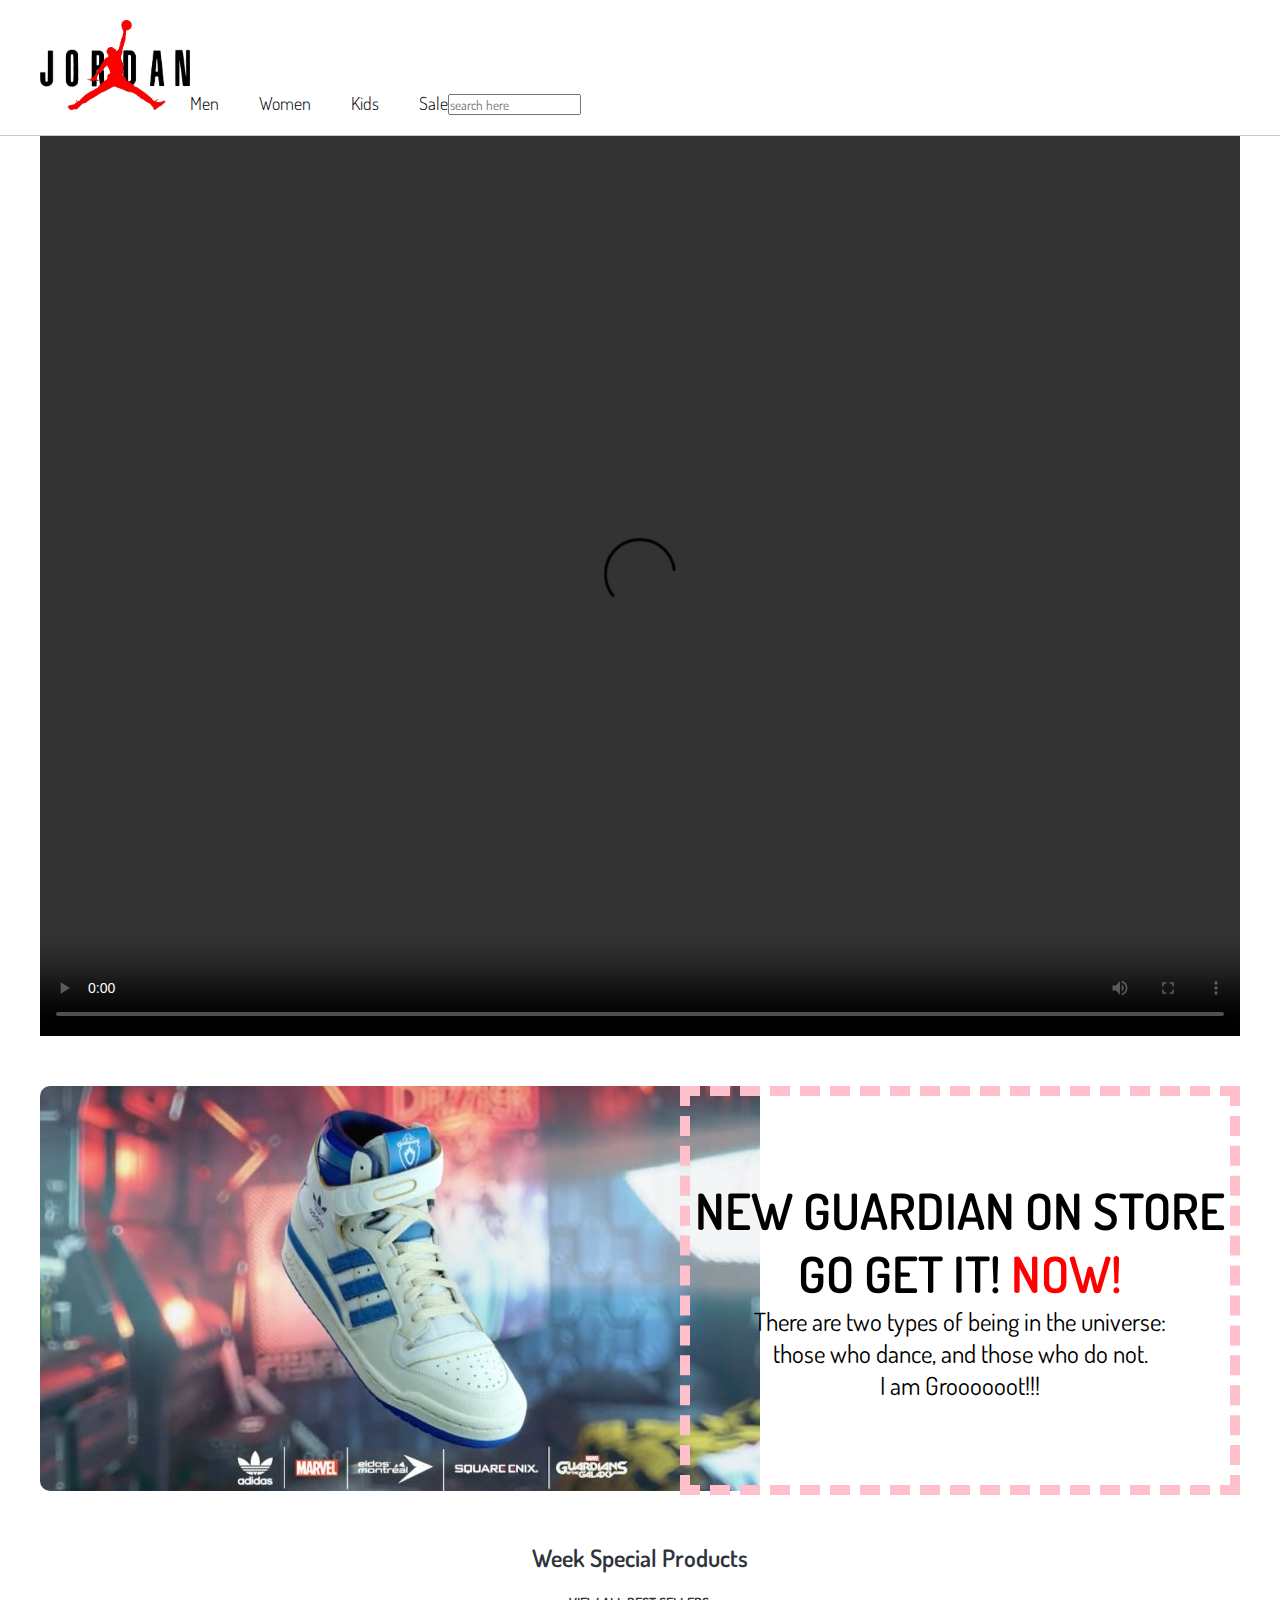
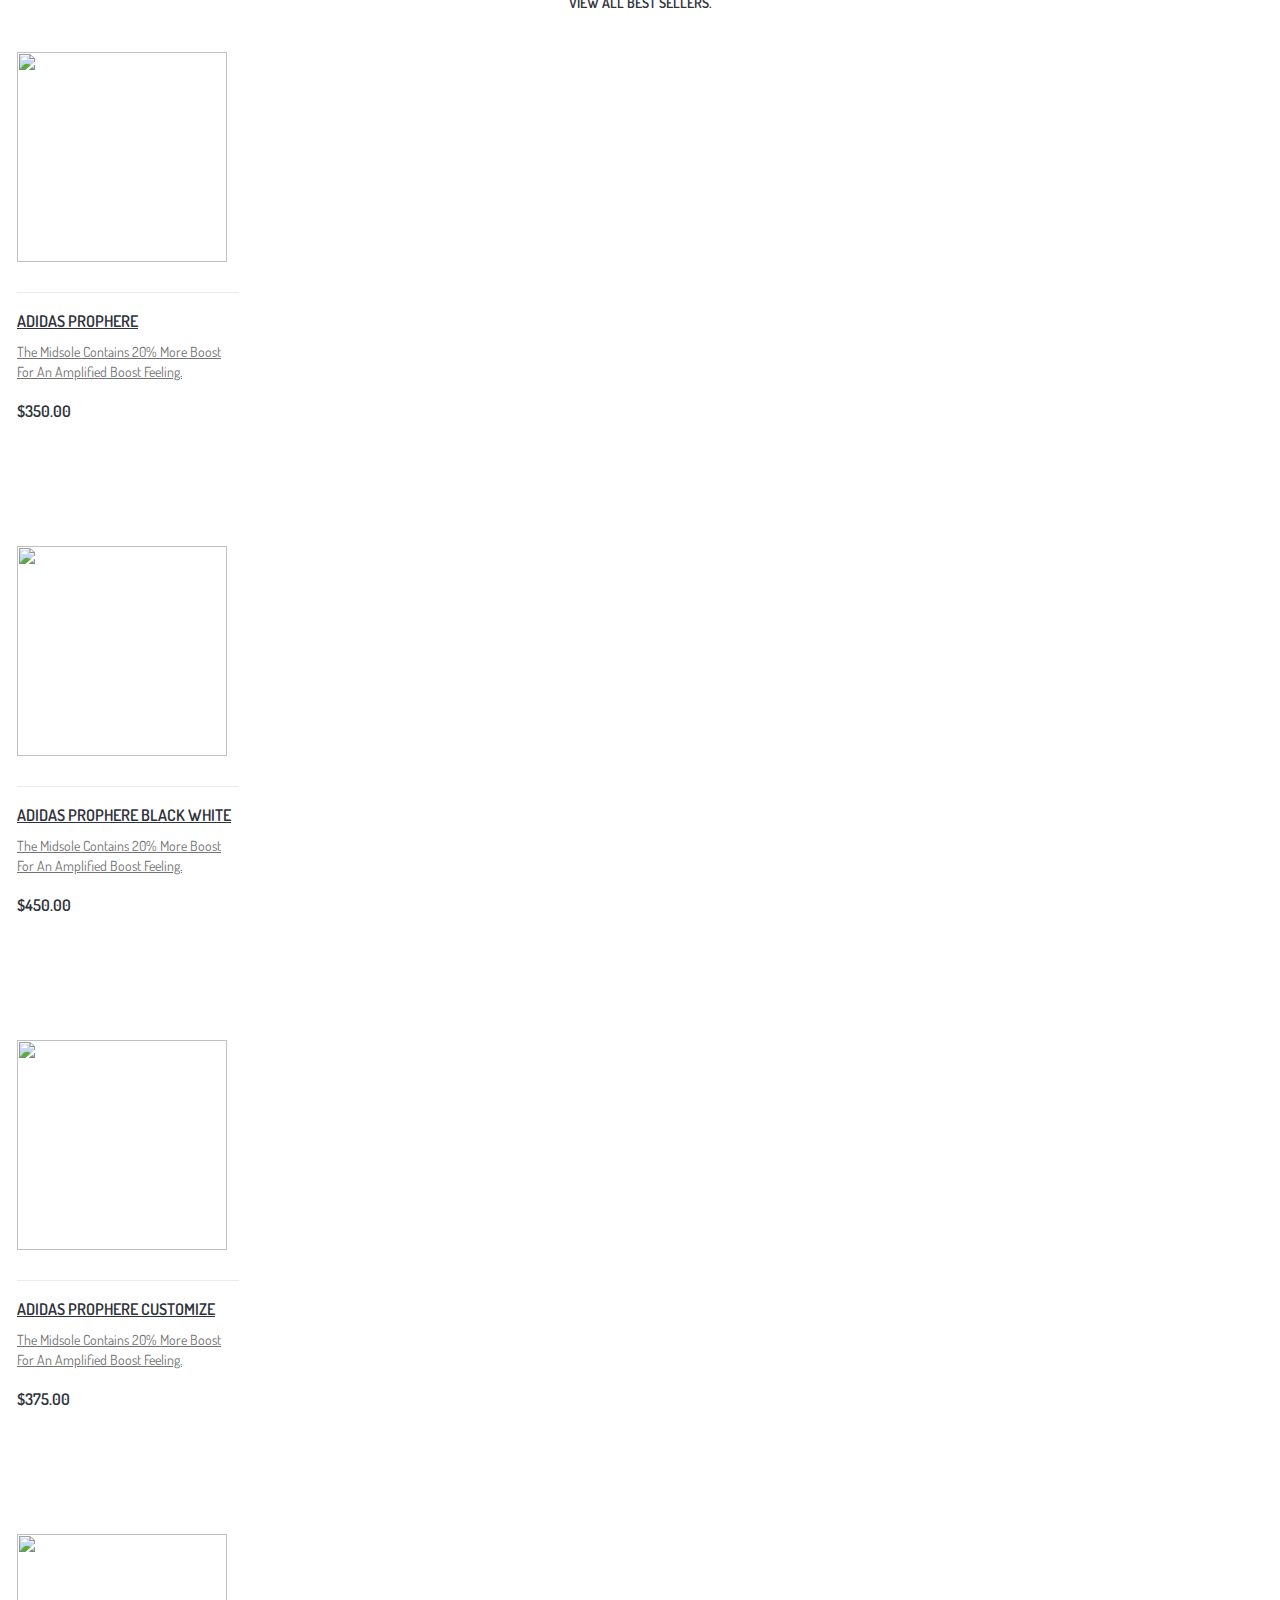
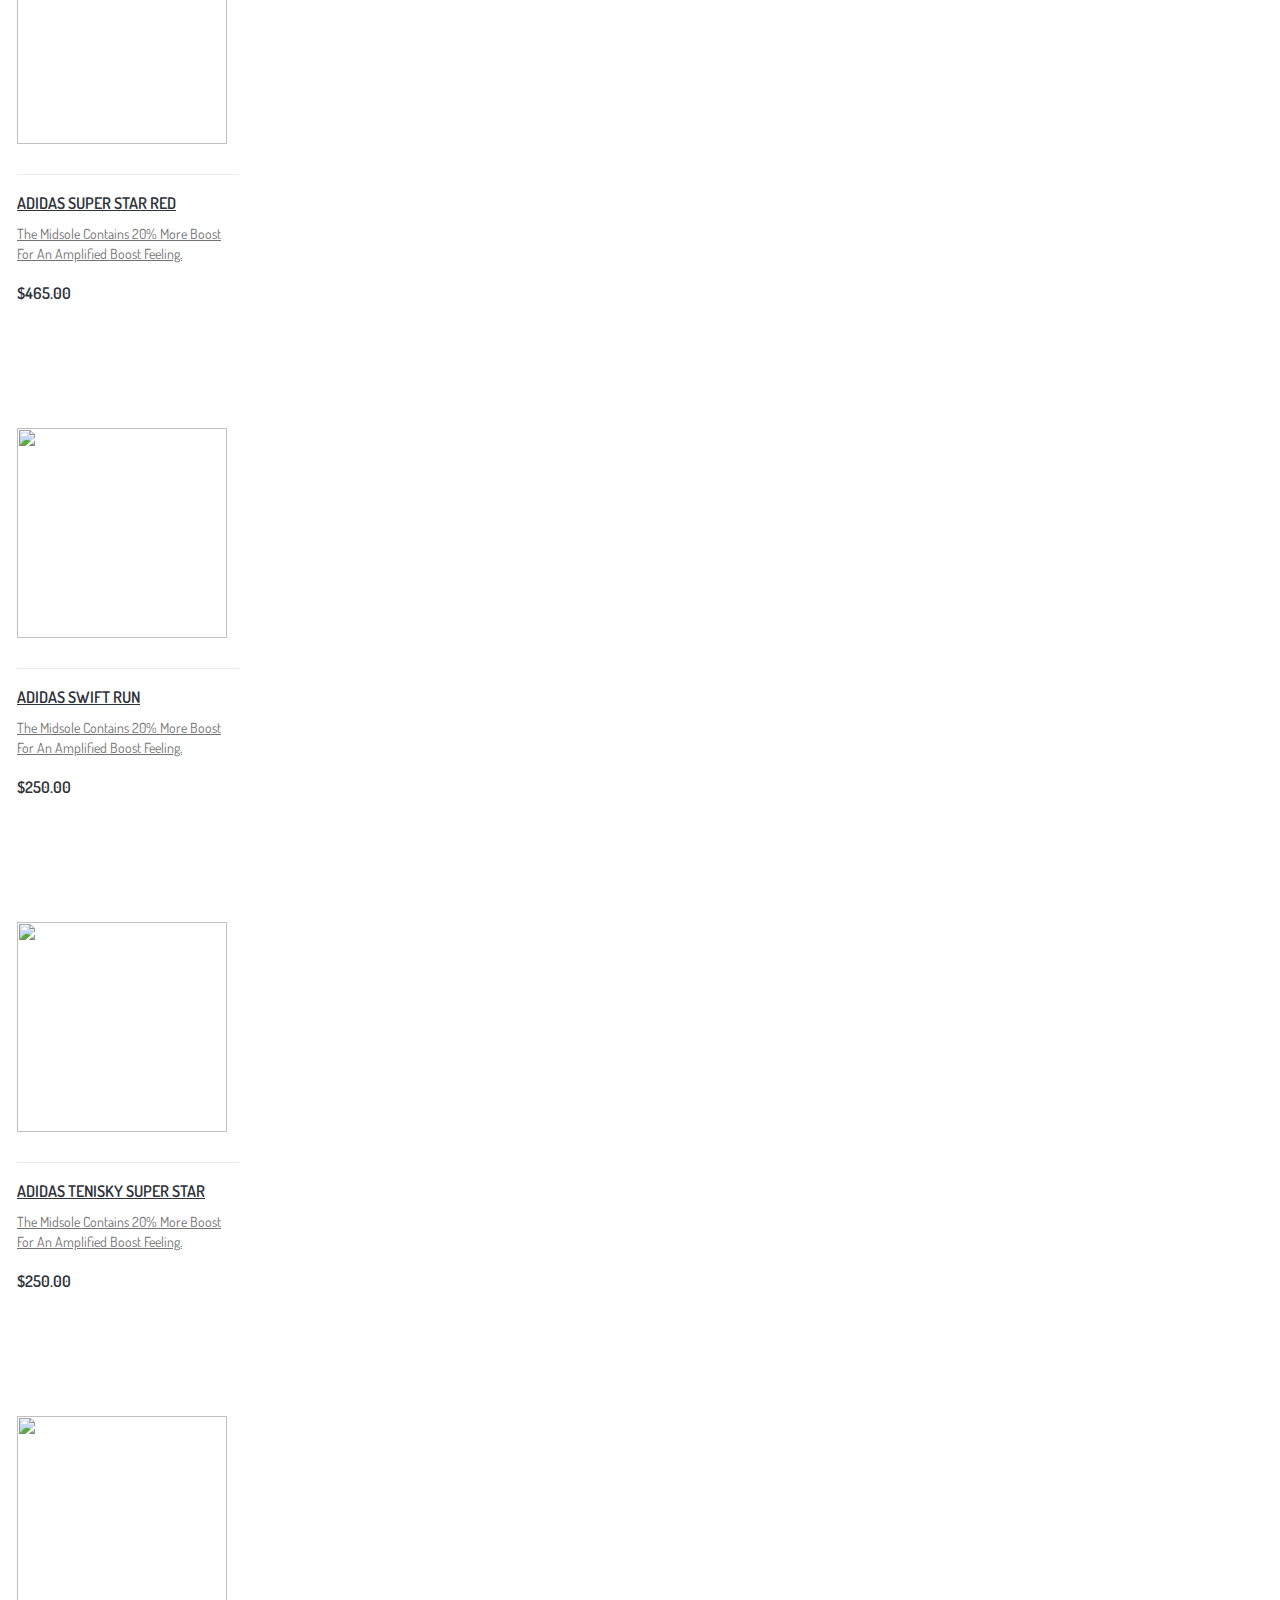
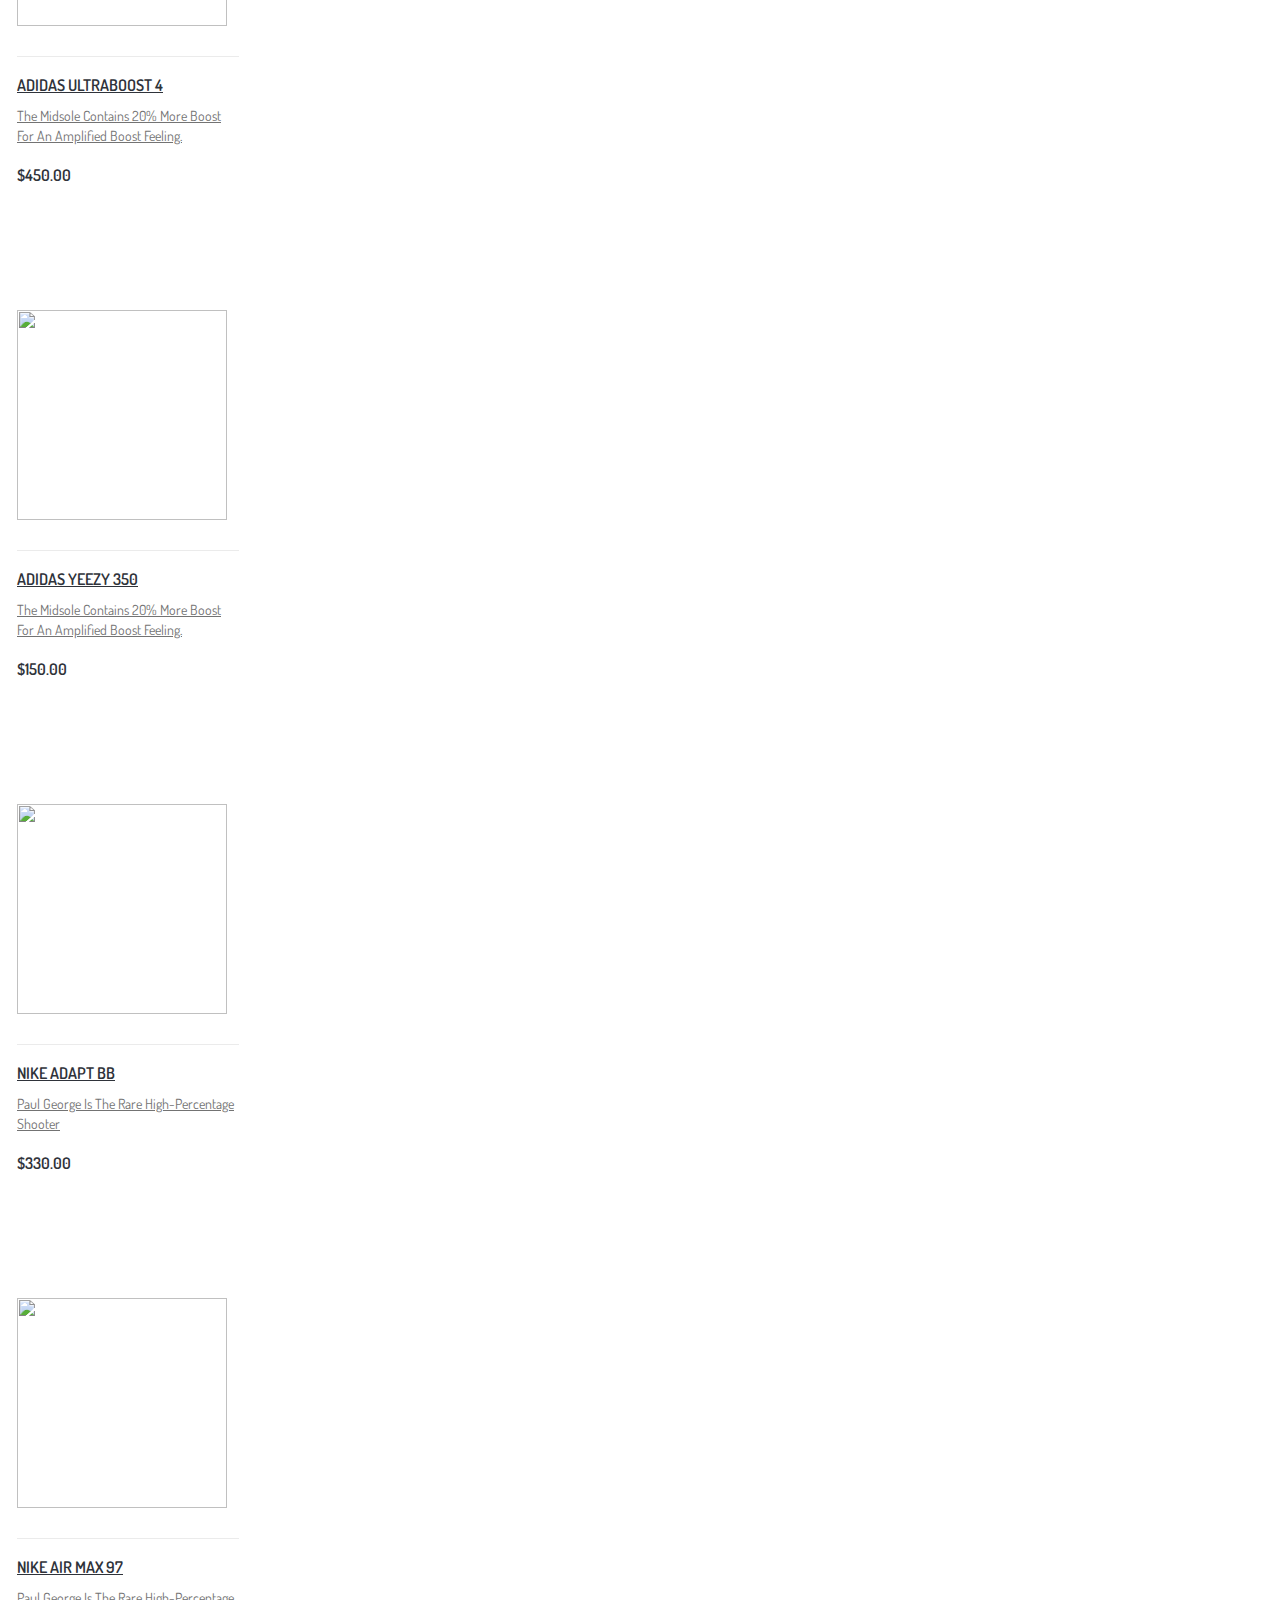
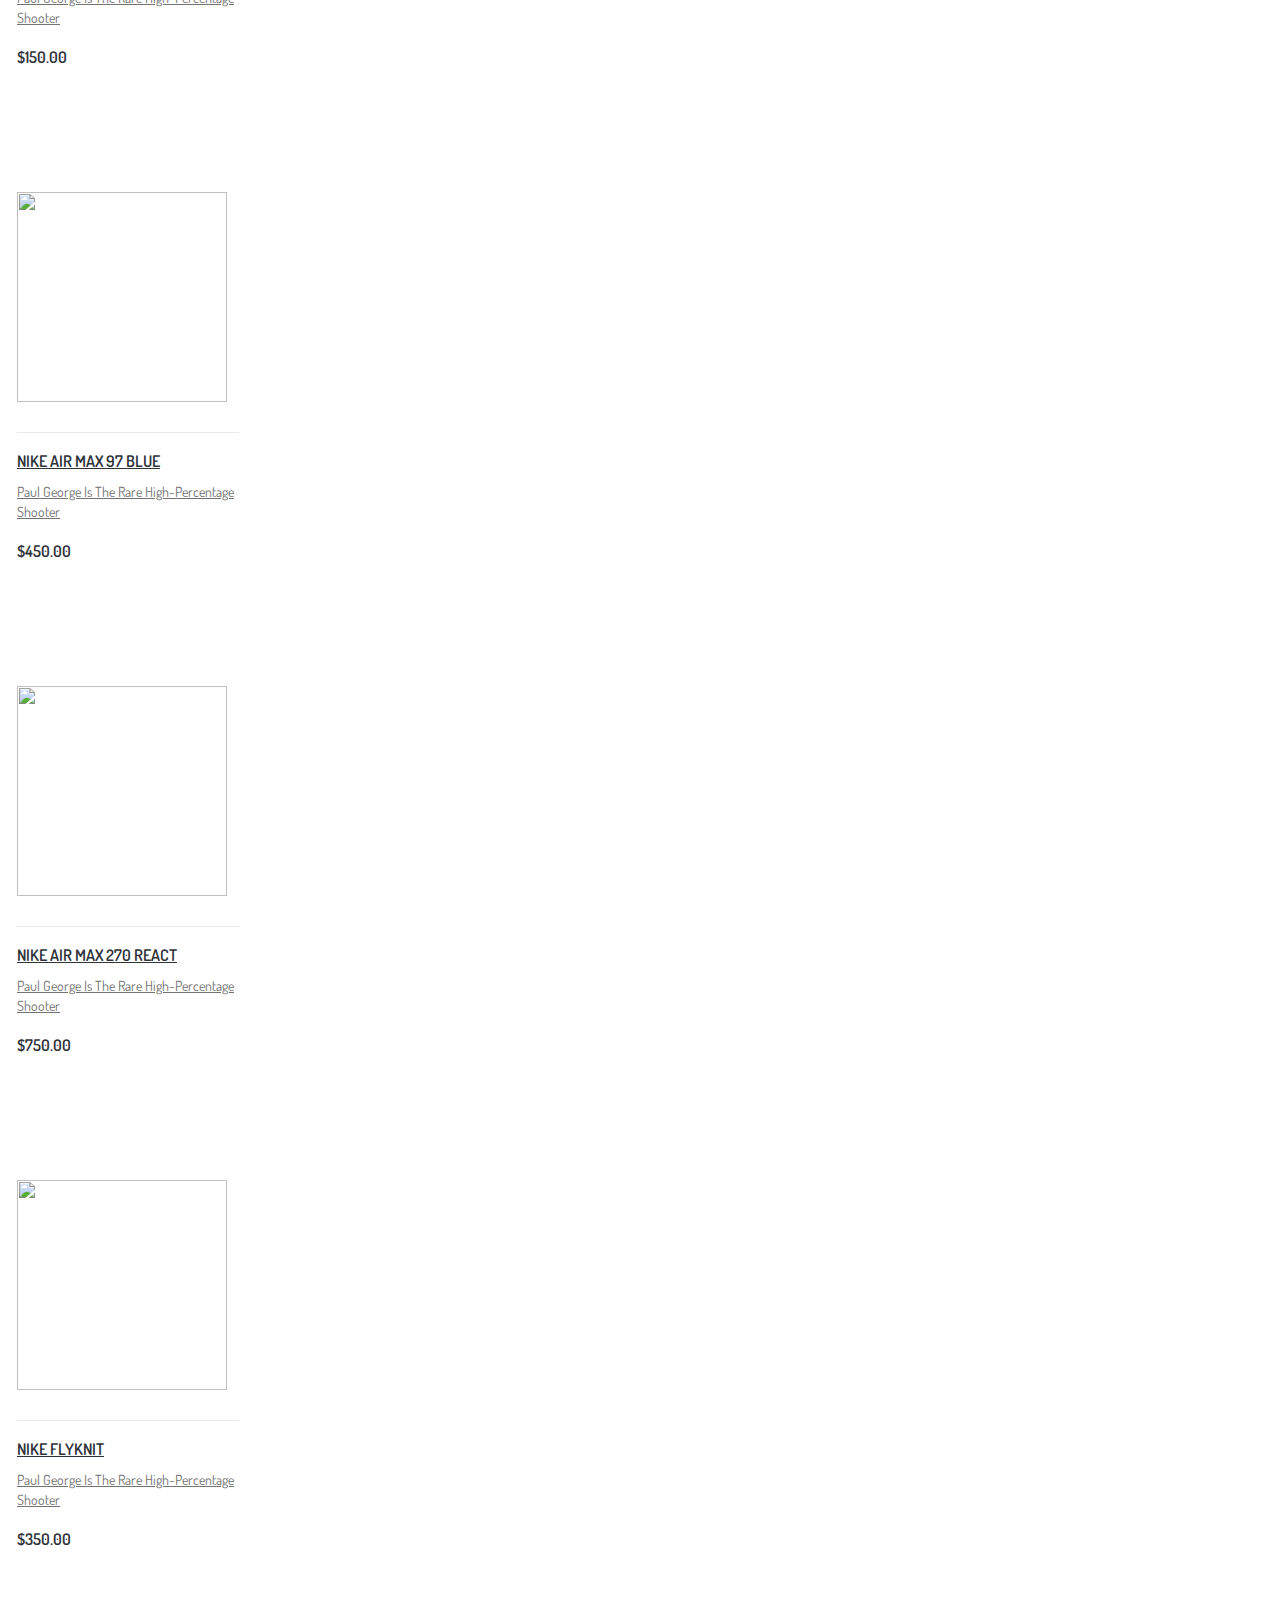
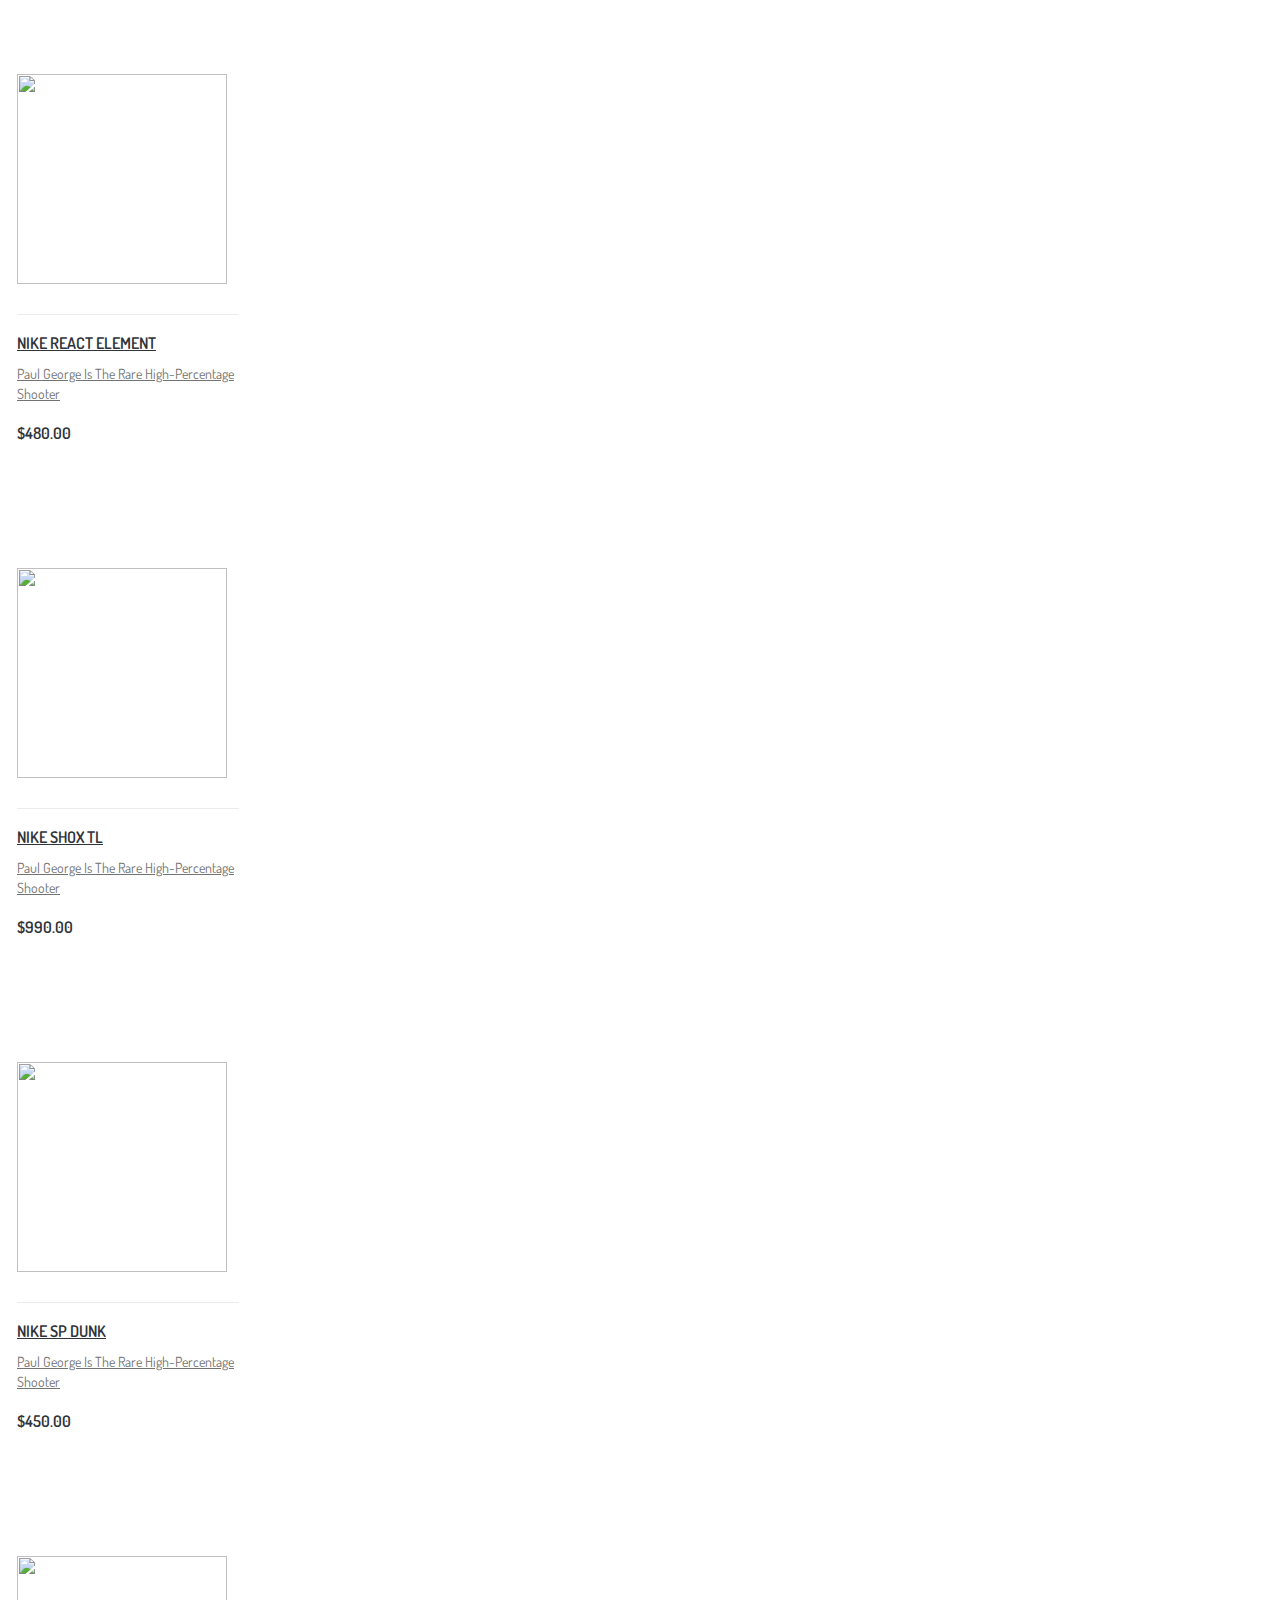
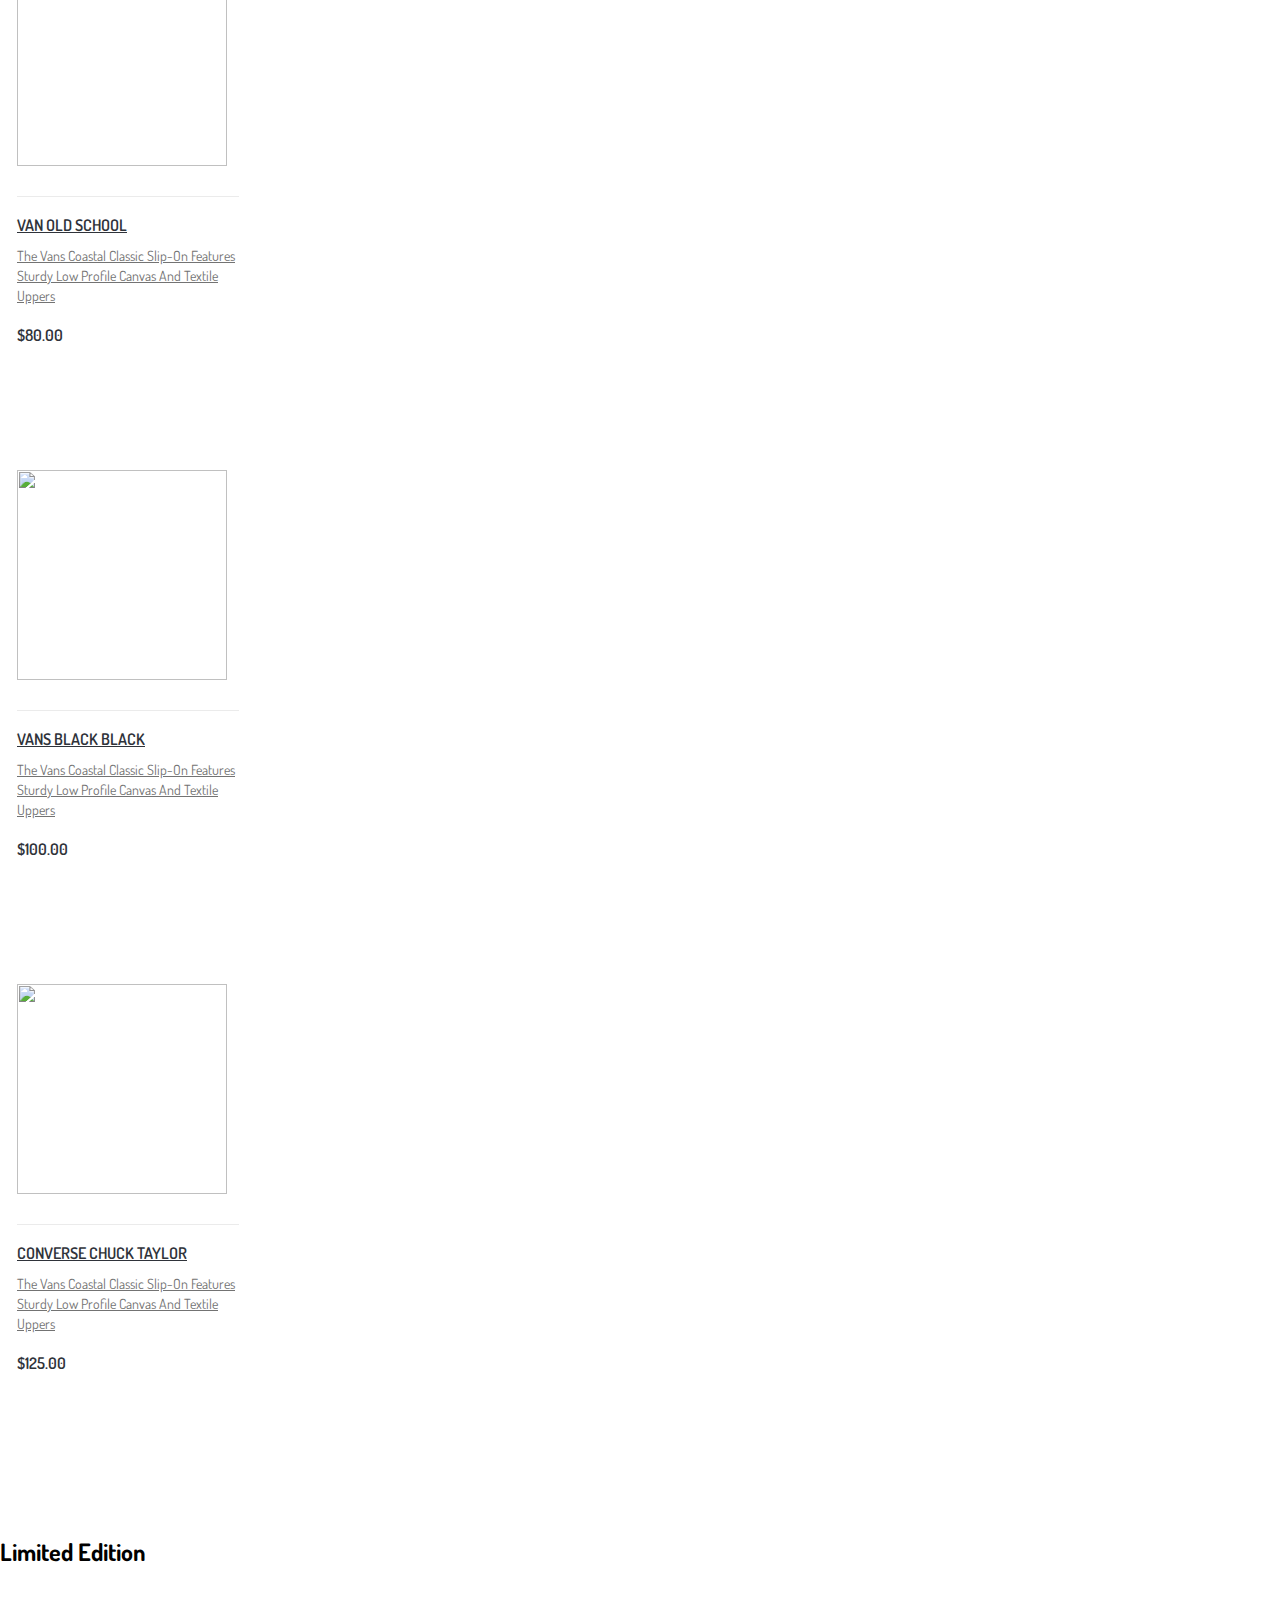
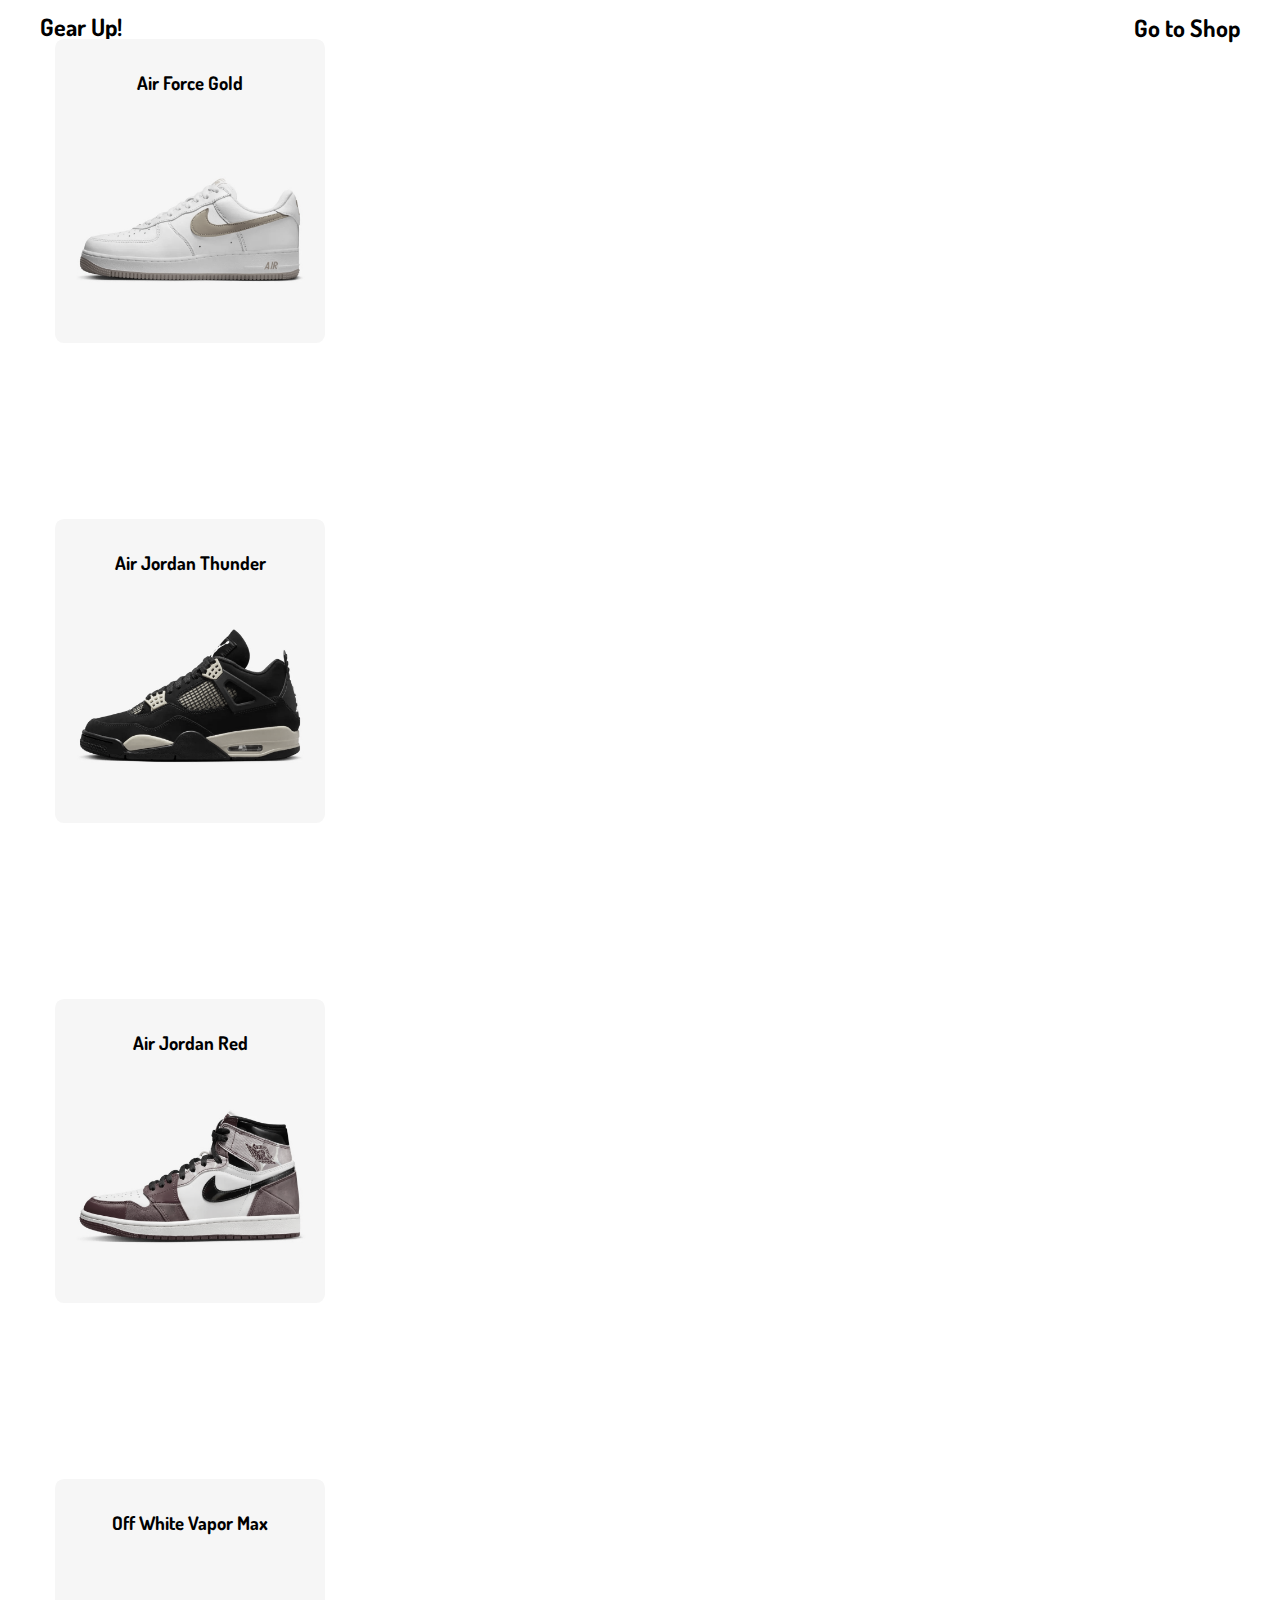
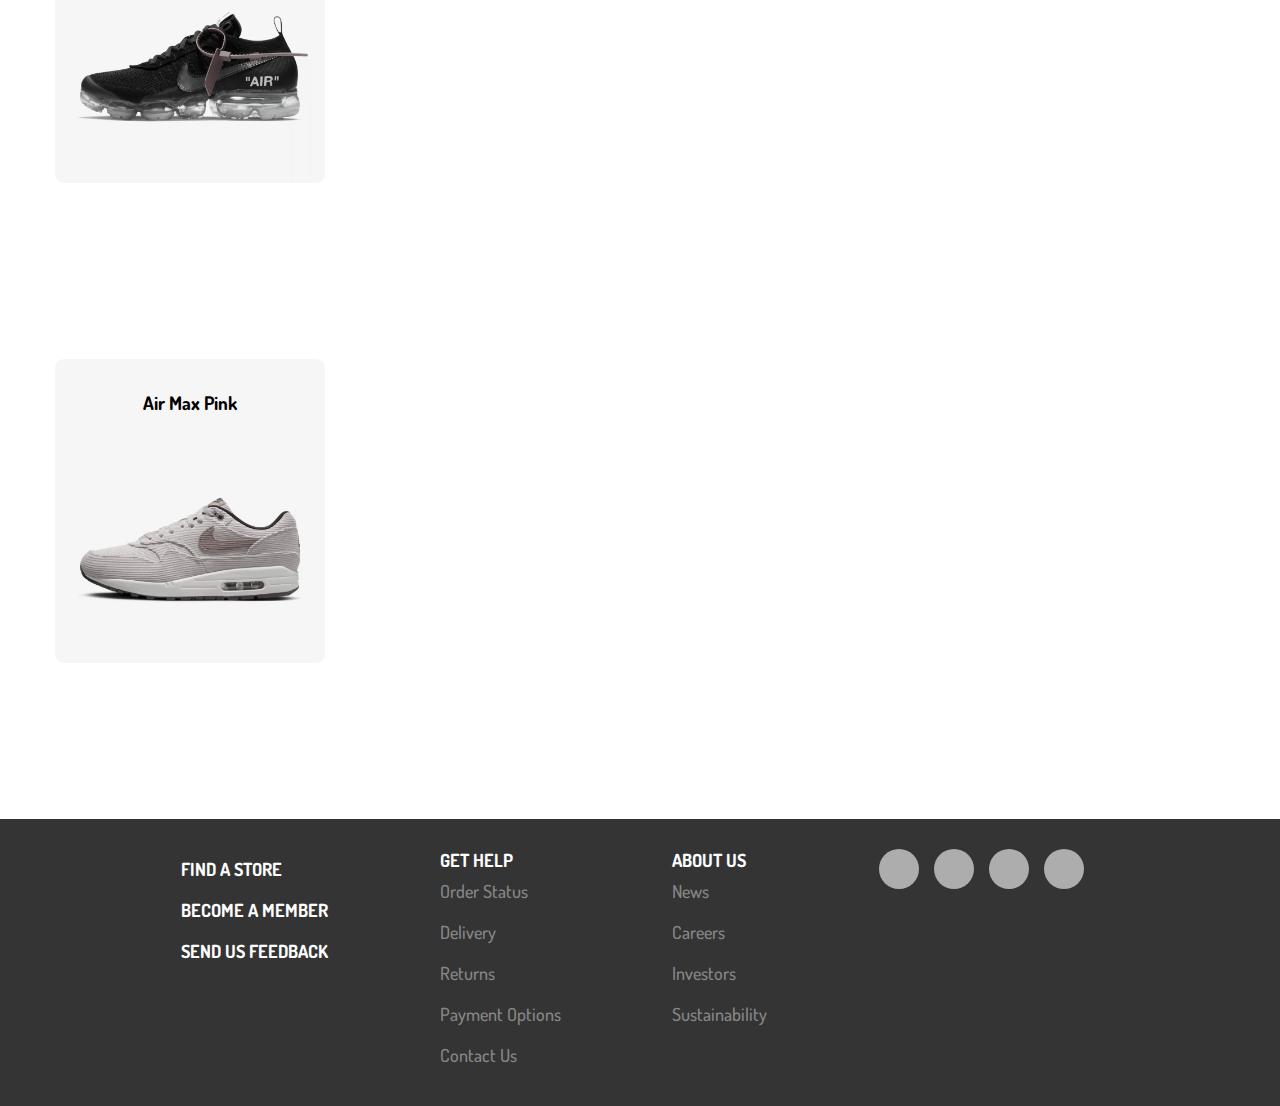
==== index.html @ 22c500ab "duy 1" ====
<!DOCTYPE html>
<html lang="en">
  <head>
    <title>Capstone_JS</title>
    <!-- Required meta tags -->
    <meta charset="utf-8" />
    <meta
      name="viewport"
      content="width=device-width, initial-scale=1, shrink-to-fit=no"
    />

    <!-- Bootstrap CSS v5.2.1 -->
    <link
      href="https://cdn.jsdelivr.net/npm/bootstrap@5.2.1/dist/css/bootstrap.min.css"
      rel="stylesheet"
      integrity="sha384-iYQeCzEYFbKjA/T2uDLTpkwGzCiq6soy8tYaI1GyVh/UjpbCx/TYkiZhlZB6+fzT"
      crossorigin="anonymous"
    />

    <!-- FontAwesome 6.2.0 CSS -->
    <link
      rel="stylesheet"
      href="https://cdnjs.cloudflare.com/ajax/libs/font-awesome/6.2.0/css/all.min.css"
      integrity="sha512-xh6O/CkQoPOWDdYTDqeRdPCVd1SpvCA9XXcUnZS2FmJNp1coAFzvtCN9BmamE+4aHK8yyUHUSCcJHgXloTyT2A=="
      crossorigin="anonymous"
      referrerpolicy="no-referrer"
    />

    <!-- google font dosis -->
    <link rel="preconnect" href="https://fonts.googleapis.com" />
    <link rel="preconnect" href="https://fonts.gstatic.com" crossorigin />
    <link
      href="https://fonts.googleapis.com/css2?family=Dosis:wght@300;400;500;600;700&display=swap"
      rel="stylesheet"
    />

    <!-- Slick carousel -->
    <link
      rel="stylesheet"
      href="https://cdnjs.cloudflare.com/ajax/libs/slick-carousel/1.8.1/slick.css"
      integrity="sha512-wR4oNhLBHf7smjy0K4oqzdWumd+r5/+6QO/vDda76MW5iug4PT7v86FoEkySIJft3XA0Ae6axhIvHrqwm793Nw=="
      crossorigin="anonymous"
      referrerpolicy="no-referrer"
    />
    <link
      rel="stylesheet"
      type="text/css"
      href="http://kenwheeler.github.io/slick/slick/slick-theme.css"
    />

    <!-- css main -->
    <link rel="stylesheet" href="./css/index.css" />
  </head>

  <body>
    <!-- HEADER -->
    <header>
      <div class="navbar">
        <div class="logo">
          <a href="http://127.0.0.1:5500/index.html"
            ><img src="./img/air jordan logo.jpg" alt="logo air jordan"
          /></a>
        </div>
        <div class="navlist">
          <ul class="direction">
            <li class="page"><a href="#">Men</a></li>
            <li class="page"><a href="#">Women</a></li>
            <li class="page"><a href="#">Kids</a></li>
            <li class="page"><a href="#">Sale</a></li>
          </ul>
        </div>
        <!-- THANH SEARCH -->
        <div class="search">
          <div class="search__bar">
            <form action="">
              <div class="mb-3">
                <input
                  type="text"
                  class="form-control"
                  name=""
                  id=""
                  aria-describedby="helpId"
                  placeholder="search here"
                />
                <button type="submit">
                  <i class="fa-solid fa-magnifying-glass"></i>
                </button>
              </div>
            </form>
          </div>
        </div>
        <div class="icons">
          <a href="http://127.0.0.1:5500/register.html" name="sign in"
            ><i class="fa-solid fa-user"></i
          ></a>
          <a href="#"><i class="fa-solid fa-heart"></i></a>
          <a href="http://127.0.0.1:5500/shop.html"
            ><i class="fa-solid fa-cart-shopping"></i
          ></a>
        </div>
      </div>
    </header>
    <!-- END HEADER -->

    <!-- BANNER -->
    <div class="banner">
      <div class="banner__title"></div>
      <div class="banner__vid">
        <video
          controls
          autoplay
          loop
          src="./img/video/121867_Shoes dangling from a wire _By_Karim_Yatrib_Artlist_HD.mp4"
        ></video>
      </div>
    </div>
    <!-- END BANNER -->

    <!-- HYPE SLOGAN -->
    <div class="slogan">
      <div class="slogan__img">
        <img src="./img/guardian of galaxy.jpg" alt="" />
      </div>
      <div class="content">
        <div class="text">
          <h1>
            NEW GUARDIAN ON STORE
            <br />
            GO GET IT! <span> NOW!</span>
          </h1>
          <p>
            There are two types of being in the universe:
            <br />
            those who dance, and those who do not.
            <br />
            I am Groooooot!!!
          </p>
        </div>
      </div>
    </div>
    <!-- END HYPE SLOGAN -->
    <!-- TITLE POS -->
    <div class="pos_title">
      <div class="container">
        <h2>
          <span>Week Special Products</span>
          <p>VIEW ALL BEST SELLERS.</p>
        </h2>
      </div>
    </div>
    <!-- END TITLE POSE -->
    <!-- Product API Modal -->
    <section class="product__modal">
      <div class="container">
        <div class="product__modal__category">
          <div class="row" id="tbodyProduct">
            <div
              class="modal__category__content col col-lg-3 col-md-4 col-sm-6"
            >
              <div class="modal__category__item">
                <div class="modal__item__img">
                  <img
                    src="https://shop.cyberlearn.vn/images/adidas-prophere.png"
                    alt=""
                    class="img__block"
                  />
                </div>
                <div class="modal__item__star">
                  <i class="fa-solid fa-star"></i>
                  <i class="fa-solid fa-star"></i>
                  <i class="fa-solid fa-star"></i>
                  <i class="fa-solid fa-star"></i>
                  <i class="fa-solid fa-star"></i>
                </div>
                <div class="modal__item__text">
                  <h3 class="title">
                    <a href="./shop.html">Adidas Prophere</a>
                  </h3>
                  <p class="sub__title">
                    <a href="#">
                      The midsole contains 20% more Boost for an amplified Boost
                      feeling.
                    </a>
                  </p>
                  <div class="item__text__price d-flex">
                    <p class="title__1">$350.00</p>
                  </div>
                </div>
                <div class="d-flex justify-content-between modal__item__cart">
                  <div class="item__cart_left">
                    <a href="./shop.html">
                      <i class="fa-solid fa-cart-shopping"></i>
                      <span> Add to cart </span>
                    </a>
                  </div>
                  <div class="item__cart__right">
                    <i class="fa-solid fa-receipt"></i>
                    <i class="fa-solid fa-arrow-up-right-from-square"></i>
                  </div>
                </div>
              </div>
            </div>

            <div
              class="modal__category__content col col-lg-3 col-md-4 col-sm-6"
            >
              <div class="modal__category__item">
                <div class="modal__item__img">
                  <img
                    src="https://shop.cyberlearn.vn/images/adidas-prophere-black-white.png"
                    alt=""
                    class="img__block"
                  />
                </div>
                <div class="modal__item__star">
                  <i class="fa-solid fa-star"></i>
                  <i class="fa-solid fa-star"></i>
                  <i class="fa-solid fa-star"></i>
                  <i class="fa-solid fa-star"></i>
                  <i class="fa-solid fa-star"></i>
                </div>
                <div class="modal__item__text">
                  <h3 class="title">
                    <a href="./shop.html">Adidas Prophere Black White</a>
                  </h3>
                  <p class="sub__title">
                    <a href="#">
                      The midsole contains 20% more Boost for an amplified Boost
                      feeling.
                    </a>
                  </p>
                  <div class="item__text__price d-flex">
                    <p class="title__1">$450.00</p>
                  </div>
                </div>
                <div class="d-flex justify-content-between modal__item__cart">
                  <div class="item__cart_left">
                    <a href="./shop.html">
                      <i class="fa-solid fa-cart-shopping"></i>
                      <span> Add to cart </span>
                    </a>
                  </div>
                  <div class="item__cart__right">
                    <i class="fa-solid fa-receipt"></i>
                    <i class="fa-solid fa-arrow-up-right-from-square"></i>
                  </div>
                </div>
              </div>
            </div>

            <div
              class="modal__category__content col col-lg-3 col-md-4 col-sm-6"
            >
              <div class="modal__category__item">
                <div class="modal__item__img">
                  <img
                    src="https://shop.cyberlearn.vn/images/adidas-prophere-customize.png"
                    alt=""
                    class="img__block"
                  />
                </div>
                <div class="modal__item__star">
                  <i class="fa-solid fa-star"></i>
                  <i class="fa-solid fa-star"></i>
                  <i class="fa-solid fa-star"></i>
                  <i class="fa-solid fa-star"></i>
                  <i class="fa-solid fa-star"></i>
                </div>
                <div class="modal__item__text">
                  <h3 class="title">
                    <a href="./shop.html">Adidas Prophere Customize</a>
                  </h3>
                  <p class="sub__title">
                    <a href="#">
                      The midsole contains 20% more Boost for an amplified Boost
                      feeling.
                    </a>
                  </p>
                  <div class="item__text__price d-flex">
                    <p class="title__1">$375.00</p>
                  </div>
                </div>
                <div class="d-flex justify-content-between modal__item__cart">
                  <div class="item__cart_left">
                    <a href="./shop.html">
                      <i class="fa-solid fa-cart-shopping"></i>
                      <span> Add to cart </span>
                    </a>
                  </div>
                  <div class="item__cart__right">
                    <i class="fa-solid fa-receipt"></i>
                    <i class="fa-solid fa-arrow-up-right-from-square"></i>
                  </div>
                </div>
              </div>
            </div>

            <div
              class="modal__category__content col col-lg-3 col-md-4 col-sm-6"
            >
              <div class="modal__category__item">
                <div class="modal__item__img">
                  <img
                    src="https://shop.cyberlearn.vn/images/adidas-super-star-red.png"
                    alt=""
                    class="img__block"
                  />
                </div>
                <div class="modal__item__star">
                  <i class="fa-solid fa-star"></i>
                  <i class="fa-solid fa-star"></i>
                  <i class="fa-solid fa-star"></i>
                  <i class="fa-solid fa-star"></i>
                  <i class="fa-solid fa-star"></i>
                </div>
                <div class="modal__item__text">
                  <h3 class="title">
                    <a href="./shop.html">Adidas Super Star Red</a>
                  </h3>
                  <p class="sub__title">
                    <a href="#">
                      The midsole contains 20% more Boost for an amplified Boost
                      feeling.
                    </a>
                  </p>
                  <div class="item__text__price d-flex">
                    <p class="title__1">$465.00</p>
                  </div>
                </div>
                <div class="d-flex justify-content-between modal__item__cart">
                  <div class="item__cart_left">
                    <a href="./shop.html">
                      <i class="fa-solid fa-cart-shopping"></i>
                      <span> Add to cart </span>
                    </a>
                  </div>
                  <div class="item__cart__right">
                    <i class="fa-solid fa-receipt"></i>
                    <i class="fa-solid fa-arrow-up-right-from-square"></i>
                  </div>
                </div>
              </div>
            </div>

            <div
              class="modal__category__content col col-lg-3 col-md-4 col-sm-6"
            >
              <div class="modal__category__item">
                <div class="modal__item__img">
                  <img
                    src="https://shop.cyberlearn.vn/images/adidas-swift-run.png"
                    alt=""
                    class="img__block"
                  />
                </div>
                <div class="modal__item__star">
                  <i class="fa-solid fa-star"></i>
                  <i class="fa-solid fa-star"></i>
                  <i class="fa-solid fa-star"></i>
                  <i class="fa-solid fa-star"></i>
                  <i class="fa-solid fa-star"></i>
                </div>
                <div class="modal__item__text">
                  <h3 class="title">
                    <a href="./shop.html">Adidas Swift Run</a>
                  </h3>
                  <p class="sub__title">
                    <a href="#">
                      The midsole contains 20% more Boost for an amplified Boost
                      feeling.
                    </a>
                  </p>
                  <div class="item__text__price d-flex">
                    <p class="title__1">$250.00</p>
                  </div>
                </div>
                <div class="d-flex justify-content-between modal__item__cart">
                  <div class="item__cart_left">
                    <a href="./shop.html">
                      <i class="fa-solid fa-cart-shopping"></i>
                      <span> Add to cart </span>
                    </a>
                  </div>
                  <div class="item__cart__right">
                    <i class="fa-solid fa-receipt"></i>
                    <i class="fa-solid fa-arrow-up-right-from-square"></i>
                  </div>
                </div>
              </div>
            </div>

            <div
              class="modal__category__content col col-lg-3 col-md-4 col-sm-6"
            >
              <div class="modal__category__item">
                <div class="modal__item__img">
                  <img
                    src="https://shop.cyberlearn.vn/images/adidas-tenisky-super-star.png"
                    alt=""
                    class="img__block"
                  />
                </div>
                <div class="modal__item__star">
                  <i class="fa-solid fa-star"></i>
                  <i class="fa-solid fa-star"></i>
                  <i class="fa-solid fa-star"></i>
                  <i class="fa-solid fa-star"></i>
                  <i class="fa-solid fa-star"></i>
                </div>
                <div class="modal__item__text">
                  <h3 class="title">
                    <a href="./shop.html">Adidas Tenisky Super Star</a>
                  </h3>
                  <p class="sub__title">
                    <a href="#">
                      The midsole contains 20% more Boost for an amplified Boost
                      feeling.
                    </a>
                  </p>
                  <div class="item__text__price d-flex">
                    <p class="title__1">$250.00</p>
                  </div>
                </div>
                <div class="d-flex justify-content-between modal__item__cart">
                  <div class="item__cart_left">
                    <a href="./product/product.html">
                      <i class="fa-solid fa-cart-shopping"></i>
                      <span> Add to cart </span>
                    </a>
                  </div>
                  <div class="item__cart__right">
                    <i class="fa-solid fa-receipt"></i>
                    <i class="fa-solid fa-arrow-up-right-from-square"></i>
                  </div>
                </div>
              </div>
            </div>

            <div
              class="modal__category__content col col-lg-3 col-md-4 col-sm-6"
            >
              <div class="modal__category__item">
                <div class="modal__item__img">
                  <img
                    src="https://shop.cyberlearn.vn/images/adidas-ultraboost-4.png"
                    alt=""
                    class="img__block"
                  />
                </div>
                <div class="modal__item__star">
                  <i class="fa-solid fa-star"></i>
                  <i class="fa-solid fa-star"></i>
                  <i class="fa-solid fa-star"></i>
                  <i class="fa-solid fa-star"></i>
                  <i class="fa-solid fa-star"></i>
                </div>
                <div class="modal__item__text">
                  <h3 class="title">
                    <a href="./product/product.html?productid=7"
                      >Adidas Ultraboost 4</a
                    >
                  </h3>
                  <p class="sub__title">
                    <a href="#">
                      The midsole contains 20% more Boost for an amplified Boost
                      feeling.
                    </a>
                  </p>
                  <div class="item__text__price d-flex">
                    <p class="title__1">$450.00</p>
                  </div>
                </div>
                <div class="d-flex justify-content-between modal__item__cart">
                  <div class="item__cart_left">
                    <a href="./product/product.html">
                      <i class="fa-solid fa-cart-shopping"></i>
                      <span> Add to cart </span>
                    </a>
                  </div>
                  <div class="item__cart__right">
                    <i class="fa-solid fa-receipt"></i>
                    <i class="fa-solid fa-arrow-up-right-from-square"></i>
                  </div>
                </div>
              </div>
            </div>

            <div
              class="modal__category__content col col-lg-3 col-md-4 col-sm-6"
            >
              <div class="modal__category__item">
                <div class="modal__item__img">
                  <img
                    src="https://shop.cyberlearn.vn/images/adidas-yeezy-350.png"
                    alt=""
                    class="img__block"
                  />
                </div>
                <div class="modal__item__star">
                  <i class="fa-solid fa-star"></i>
                  <i class="fa-solid fa-star"></i>
                  <i class="fa-solid fa-star"></i>
                  <i class="fa-solid fa-star"></i>
                  <i class="fa-solid fa-star"></i>
                </div>
                <div class="modal__item__text">
                  <h3 class="title">
                    <a href="./product/product.html?productid=8"
                      >Adidas Yeezy 350</a
                    >
                  </h3>
                  <p class="sub__title">
                    <a href="#">
                      The midsole contains 20% more Boost for an amplified Boost
                      feeling.
                    </a>
                  </p>
                  <div class="item__text__price d-flex">
                    <p class="title__1">$150.00</p>
                  </div>
                </div>
                <div class="d-flex justify-content-between modal__item__cart">
                  <div class="item__cart_left">
                    <a href="./product/product.html">
                      <i class="fa-solid fa-cart-shopping"></i>
                      <span> Add to cart </span>
                    </a>
                  </div>
                  <div class="item__cart__right">
                    <i class="fa-solid fa-receipt"></i>
                    <i class="fa-solid fa-arrow-up-right-from-square"></i>
                  </div>
                </div>
              </div>
            </div>

            <div
              class="modal__category__content col col-lg-3 col-md-4 col-sm-6"
            >
              <div class="modal__category__item">
                <div class="modal__item__img">
                  <img
                    src="https://shop.cyberlearn.vn/images/nike-adapt-bb.png"
                    alt=""
                    class="img__block"
                  />
                </div>
                <div class="modal__item__star">
                  <i class="fa-solid fa-star"></i>
                  <i class="fa-solid fa-star"></i>
                  <i class="fa-solid fa-star"></i>
                  <i class="fa-solid fa-star"></i>
                  <i class="fa-solid fa-star"></i>
                </div>
                <div class="modal__item__text">
                  <h3 class="title">
                    <a href="./shop.html">Nike Adapt BB</a>
                  </h3>
                  <p class="sub__title">
                    <a href="#">
                      Paul George is the rare high-percentage shooter
                    </a>
                  </p>
                  <div class="item__text__price d-flex">
                    <p class="title__1">$330.00</p>
                  </div>
                </div>
                <div class="d-flex justify-content-between modal__item__cart">
                  <div class="item__cart_left">
                    <a href="./shop.html">
                      <i class="fa-solid fa-cart-shopping"></i>
                      <span> Add to cart </span>
                    </a>
                  </div>
                  <div class="item__cart__right">
                    <i class="fa-solid fa-receipt"></i>
                    <i class="fa-solid fa-arrow-up-right-from-square"></i>
                  </div>
                </div>
              </div>
            </div>

            <div
              class="modal__category__content col col-lg-3 col-md-4 col-sm-6"
            >
              <div class="modal__category__item">
                <div class="modal__item__img">
                  <img
                    src="https://shop.cyberlearn.vn/images/nike-air-max-97.png"
                    alt=""
                    class="img__block"
                  />
                </div>
                <div class="modal__item__star">
                  <i class="fa-solid fa-star"></i>
                  <i class="fa-solid fa-star"></i>
                  <i class="fa-solid fa-star"></i>
                  <i class="fa-solid fa-star"></i>
                  <i class="fa-solid fa-star"></i>
                </div>
                <div class="modal__item__text">
                  <h3 class="title">
                    <a href="./shop.html">Nike Air Max 97</a>
                  </h3>
                  <p class="sub__title">
                    <a href="#">
                      Paul George is the rare high-percentage shooter
                    </a>
                  </p>
                  <div class="item__text__price d-flex">
                    <p class="title__1">$150.00</p>
                  </div>
                </div>
                <div class="d-flex justify-content-between modal__item__cart">
                  <div class="item__cart_left">
                    <a href="./shop.html">
                      <i class="fa-solid fa-cart-shopping"></i>
                      <span> Add to cart </span>
                    </a>
                  </div>
                  <div class="item__cart__right">
                    <i class="fa-solid fa-receipt"></i>
                    <i class="fa-solid fa-arrow-up-right-from-square"></i>
                  </div>
                </div>
              </div>
            </div>

            <div
              class="modal__category__content col col-lg-3 col-md-4 col-sm-6"
            >
              <div class="modal__category__item">
                <div class="modal__item__img">
                  <img
                    src="https://shop.cyberlearn.vn/images/nike-air-max-97-blue.png"
                    alt=""
                    class="img__block"
                  />
                </div>
                <div class="modal__item__star">
                  <i class="fa-solid fa-star"></i>
                  <i class="fa-solid fa-star"></i>
                  <i class="fa-solid fa-star"></i>
                  <i class="fa-solid fa-star"></i>
                  <i class="fa-solid fa-star"></i>
                </div>
                <div class="modal__item__text">
                  <h3 class="title">
                    <a href="./shop.html">Nike Air Max 97 Blue</a>
                  </h3>
                  <p class="sub__title">
                    <a href="#">
                      Paul George is the rare high-percentage shooter
                    </a>
                  </p>
                  <div class="item__text__price d-flex">
                    <p class="title__1">$450.00</p>
                  </div>
                </div>
                <div class="d-flex justify-content-between modal__item__cart">
                  <div class="item__cart_left">
                    <a href="./shop.html">
                      <i class="fa-solid fa-cart-shopping"></i>
                      <span> Add to cart </span>
                    </a>
                  </div>
                  <div class="item__cart__right">
                    <i class="fa-solid fa-receipt"></i>
                    <i class="fa-solid fa-arrow-up-right-from-square"></i>
                  </div>
                </div>
              </div>
            </div>

            <div
              class="modal__category__content col col-lg-3 col-md-4 col-sm-6"
            >
              <div class="modal__category__item">
                <div class="modal__item__img">
                  <img
                    src="https://shop.cyberlearn.vn/images/nike-air-max-270-react.png"
                    alt=""
                    class="img__block"
                  />
                </div>
                <div class="modal__item__star">
                  <i class="fa-solid fa-star"></i>
                  <i class="fa-solid fa-star"></i>
                  <i class="fa-solid fa-star"></i>
                  <i class="fa-solid fa-star"></i>
                  <i class="fa-solid fa-star"></i>
                </div>
                <div class="modal__item__text">
                  <h3 class="title">
                    <a href="./shop.html">Nike Air Max 270 React</a>
                  </h3>
                  <p class="sub__title">
                    <a href="#">
                      Paul George is the rare high-percentage shooter
                    </a>
                  </p>
                  <div class="item__text__price d-flex">
                    <p class="title__1">$750.00</p>
                  </div>
                </div>
                <div class="d-flex justify-content-between modal__item__cart">
                  <div class="item__cart_left">
                    <a href="./shop.html">
                      <i class="fa-solid fa-cart-shopping"></i>
                      <span> Add to cart </span>
                    </a>
                  </div>
                  <div class="item__cart__right">
                    <i class="fa-solid fa-receipt"></i>
                    <i class="fa-solid fa-arrow-up-right-from-square"></i>
                  </div>
                </div>
              </div>
            </div>

            <div
              class="modal__category__content col col-lg-3 col-md-4 col-sm-6"
            >
              <div class="modal__category__item">
                <div class="modal__item__img">
                  <img
                    src="https://shop.cyberlearn.vn/images/nike-flyknit.png"
                    alt=""
                    class="img__block"
                  />
                </div>
                <div class="modal__item__star">
                  <i class="fa-solid fa-star"></i>
                  <i class="fa-solid fa-star"></i>
                  <i class="fa-solid fa-star"></i>
                  <i class="fa-solid fa-star"></i>
                  <i class="fa-solid fa-star"></i>
                </div>
                <div class="modal__item__text">
                  <h3 class="title">
                    <a href="./shop.html3">Nike Flyknit</a>
                  </h3>
                  <p class="sub__title">
                    <a href="#">
                      Paul George is the rare high-percentage shooter
                    </a>
                  </p>
                  <div class="item__text__price d-flex">
                    <p class="title__1">$350.00</p>
                  </div>
                </div>
                <div class="d-flex justify-content-between modal__item__cart">
                  <div class="item__cart_left">
                    <a href="./shop.html">
                      <i class="fa-solid fa-cart-shopping"></i>
                      <span> Add to cart </span>
                    </a>
                  </div>
                  <div class="item__cart__right">
                    <i class="fa-solid fa-receipt"></i>
                    <i class="fa-solid fa-arrow-up-right-from-square"></i>
                  </div>
                </div>
              </div>
            </div>

            <div
              class="modal__category__content col col-lg-3 col-md-4 col-sm-6"
            >
              <div class="modal__category__item">
                <div class="modal__item__img">
                  <img
                    src="https://shop.cyberlearn.vn/images/nike-react-element.png"
                    alt=""
                    class="img__block"
                  />
                </div>
                <div class="modal__item__star">
                  <i class="fa-solid fa-star"></i>
                  <i class="fa-solid fa-star"></i>
                  <i class="fa-solid fa-star"></i>
                  <i class="fa-solid fa-star"></i>
                  <i class="fa-solid fa-star"></i>
                </div>
                <div class="modal__item__text">
                  <h3 class="title">
                    <a href="./shop.html">Nike React Element</a>
                  </h3>
                  <p class="sub__title">
                    <a href="#">
                      Paul George is the rare high-percentage shooter
                    </a>
                  </p>
                  <div class="item__text__price d-flex">
                    <p class="title__1">$480.00</p>
                  </div>
                </div>
                <div class="d-flex justify-content-between modal__item__cart">
                  <div class="item__cart_left">
                    <a href="./shop.html">
                      <i class="fa-solid fa-cart-shopping"></i>
                      <span> Add to cart </span>
                    </a>
                  </div>
                  <div class="item__cart__right">
                    <i class="fa-solid fa-receipt"></i>
                    <i class="fa-solid fa-arrow-up-right-from-square"></i>
                  </div>
                </div>
              </div>
            </div>

            <div
              class="modal__category__content col col-lg-3 col-md-4 col-sm-6"
            >
              <div class="modal__category__item">
                <div class="modal__item__img">
                  <img
                    src="https://shop.cyberlearn.vn/images/nike-shox-tl.png"
                    alt=""
                    class="img__block"
                  />
                </div>
                <div class="modal__item__star">
                  <i class="fa-solid fa-star"></i>
                  <i class="fa-solid fa-star"></i>
                  <i class="fa-solid fa-star"></i>
                  <i class="fa-solid fa-star"></i>
                  <i class="fa-solid fa-star"></i>
                </div>
                <div class="modal__item__text">
                  <h3 class="title">
                    <a href="./shop.html">Nike Shox TL</a>
                  </h3>
                  <p class="sub__title">
                    <a href="#">
                      Paul George is the rare high-percentage shooter
                    </a>
                  </p>
                  <div class="item__text__price d-flex">
                    <p class="title__1">$990.00</p>
                  </div>
                </div>
                <div class="d-flex justify-content-between modal__item__cart">
                  <div class="item__cart_left">
                    <a href="./shop.html">
                      <i class="fa-solid fa-cart-shopping"></i>
                      <span> Add to cart </span>
                    </a>
                  </div>
                  <div class="item__cart__right">
                    <i class="fa-solid fa-receipt"></i>
                    <i class="fa-solid fa-arrow-up-right-from-square"></i>
                  </div>
                </div>
              </div>
            </div>

            <div
              class="modal__category__content col col-lg-3 col-md-4 col-sm-6"
            >
              <div class="modal__category__item">
                <div class="modal__item__img">
                  <img
                    src="https://shop.cyberlearn.vn/images/nike-sp-dunk.png"
                    alt=""
                    class="img__block"
                  />
                </div>
                <div class="modal__item__star">
                  <i class="fa-solid fa-star"></i>
                  <i class="fa-solid fa-star"></i>
                  <i class="fa-solid fa-star"></i>
                  <i class="fa-solid fa-star"></i>
                  <i class="fa-solid fa-star"></i>
                </div>
                <div class="modal__item__text">
                  <h3 class="title">
                    <a href="./shop.html">Nike SP Dunk</a>
                  </h3>
                  <p class="sub__title">
                    <a href="#">
                      Paul George is the rare high-percentage shooter
                    </a>
                  </p>
                  <div class="item__text__price d-flex">
                    <p class="title__1">$450.00</p>
                  </div>
                </div>
                <div class="d-flex justify-content-between modal__item__cart">
                  <div class="item__cart_left">
                    <a href="./shop.html">
                      <i class="fa-solid fa-cart-shopping"></i>
                      <span> Add to cart </span>
                    </a>
                  </div>
                  <div class="item__cart__right">
                    <i class="fa-solid fa-receipt"></i>
                    <i class="fa-solid fa-arrow-up-right-from-square"></i>
                  </div>
                </div>
              </div>
            </div>

            <div
              class="modal__category__content col col-lg-3 col-md-4 col-sm-6"
            >
              <div class="modal__category__item">
                <div class="modal__item__img">
                  <img
                    src="https://shop.cyberlearn.vn/images/van-old-school.png"
                    alt=""
                    class="img__block"
                  />
                </div>
                <div class="modal__item__star">
                  <i class="fa-solid fa-star"></i>
                  <i class="fa-solid fa-star"></i>
                  <i class="fa-solid fa-star"></i>
                  <i class="fa-solid fa-star"></i>
                  <i class="fa-solid fa-star"></i>
                </div>
                <div class="modal__item__text">
                  <h3 class="title">
                    <a href="./shop.html">Van Old School</a>
                  </h3>
                  <p class="sub__title">
                    <a href="#">
                      The Vans Coastal Classic Slip-On features sturdy low
                      profile canvas and textile uppers
                    </a>
                  </p>
                  <div class="item__text__price d-flex">
                    <p class="title__1">$80.00</p>
                  </div>
                </div>
                <div class="d-flex justify-content-between modal__item__cart">
                  <div class="item__cart_left">
                    <a href="./shop.html">
                      <i class="fa-solid fa-cart-shopping"></i>
                      <span> Add to cart </span>
                    </a>
                  </div>
                  <div class="item__cart__right">
                    <i class="fa-solid fa-receipt"></i>
                    <i class="fa-solid fa-arrow-up-right-from-square"></i>
                  </div>
                </div>
              </div>
            </div>

            <div
              class="modal__category__content col col-lg-3 col-md-4 col-sm-6"
            >
              <div class="modal__category__item">
                <div class="modal__item__img">
                  <img
                    src="https://shop.cyberlearn.vn/images/vans-black-black.png"
                    alt=""
                    class="img__block"
                  />
                </div>
                <div class="modal__item__star">
                  <i class="fa-solid fa-star"></i>
                  <i class="fa-solid fa-star"></i>
                  <i class="fa-solid fa-star"></i>
                  <i class="fa-solid fa-star"></i>
                  <i class="fa-solid fa-star"></i>
                </div>
                <div class="modal__item__text">
                  <h3 class="title">
                    <a href="./shop.html">Vans black black</a>
                  </h3>
                  <p class="sub__title">
                    <a href="#">
                      The Vans Coastal Classic Slip-On features sturdy low
                      profile canvas and textile uppers
                    </a>
                  </p>
                  <div class="item__text__price d-flex">
                    <p class="title__1">$100.00</p>
                  </div>
                </div>
                <div class="d-flex justify-content-between modal__item__cart">
                  <div class="item__cart_left">
                    <a href="./product/product.html">
                      <i class="fa-solid fa-cart-shopping"></i>
                      <span> Add to cart </span>
                    </a>
                  </div>
                  <div class="item__cart__right">
                    <i class="fa-solid fa-receipt"></i>
                    <i class="fa-solid fa-arrow-up-right-from-square"></i>
                  </div>
                </div>
              </div>
            </div>

            <div
              class="modal__category__content col col-lg-3 col-md-4 col-sm-6"
            >
              <div class="modal__category__item">
                <div class="modal__item__img">
                  <img
                    src="https://shop.cyberlearn.vn/images/converse-chuck-taylor.png"
                    alt=""
                    class="img__block"
                  />
                </div>
                <div class="modal__item__star">
                  <i class="fa-solid fa-star"></i>
                  <i class="fa-solid fa-star"></i>
                  <i class="fa-solid fa-star"></i>
                  <i class="fa-solid fa-star"></i>
                  <i class="fa-solid fa-star"></i>
                </div>
                <div class="modal__item__text">
                  <h3 class="title">
                    <a href="./shop.html">Converse Chuck Taylor</a>
                  </h3>
                  <p class="sub__title">
                    <a href="#">
                      The Vans Coastal Classic Slip-On features sturdy low
                      profile canvas and textile uppers
                    </a>
                  </p>
                  <div class="item__text__price d-flex">
                    <p class="title__1">$125.00</p>
                  </div>
                </div>
                <div class="d-flex justify-content-between modal__item__cart">
                  <div class="item__cart_left">
                    <a href="./shop.html">
                      <i class="fa-solid fa-cart-shopping"></i>
                      <span> Add to cart </span>
                    </a>
                  </div>
                  <div class="item__cart__right">
                    <i class="fa-solid fa-receipt"></i>
                    <i class="fa-solid fa-arrow-up-right-from-square"></i>
                  </div>
                </div>
              </div>
            </div>
          </div>
        </div>
      </div>
    </section>
    <!-- Limited Edition -->

    <div>
      <h2 class="text-center text-danger">Limited Edition</h2>
    </div>
    <!-- CAROUSEL -->
    <div class="items">
      <div class="items__title">
        <div class="left">
          <h2>Gear Up!</h2>
        </div>
        <div class="right">
          <h2>
            <a href="http://127.0.0.1:5500/shop.html"
              >Go to Shop <i class="fa-solid fa-arrow-right fa-beat"></i>
            </a>
          </h2>
        </div>
      </div>
      <div class="items__carousel">
        <div class="item">
          <h3 class="title">Air Force Gold</h3>
          <img src="./img/nike/air force gold/air force 1.jpg" alt="" />
        </div>
        <div class="item">
          <h3 class="title">Air Jordan Thunder</h3>
          <img src="./img/nike/air jordan thunder 1.jpg" alt="" />
        </div>
        <div class="item">
          <h3 class="title">Air Jordan Red</h3>
          <img src="./img/nike/air jordan 1.jpg" alt="" />
        </div>
        <div class="item">
          <h3 class="title">Off White Vapor Max</h3>
          <img src="./img/nike/OW vapor max black 1.jpg" alt="" />
        </div>
        <div class="item">
          <h3 class="title">Air Max Pink</h3>
          <img src="./img/nike/pink air max 1.jpg" alt="" />
        </div>
      </div>
    </div>
    <!-- END CAROUSEL -->

    <!-- FOOTER -->
    <div class="footer">
      <div class="content">
        <div class="column1">
          <p><a href="#">FIND A STORE</a></p>
          <p><a href="#">BECOME A MEMBER</a></p>
          <p><a href="#">SEND US FEEDBACK</a></p>
        </div>
        <div class="column2" id="list">
          <div class="title">
            <p><a href="#">GET HELP</a></p>
          </div>
          <div class="text">
            <ul>
              <li><a href="">Order Status</a></li>
              <li><a href="">Delivery</a></li>
              <li><a href="">Returns</a></li>
              <li><a href="">Payment Options</a></li>
              <li><a href="">Contact Us</a></li>
            </ul>
          </div>
        </div>
        <div class="column3" id="list">
          <div class="title">
            <p><a href="#">ABOUT US</a></p>
          </div>
          <div class="text">
            <ul>
              <li><a href="">News</a></li>
              <li><a href="">Careers</a></li>
              <li><a href="">Investors</a></li>
              <li><a href="">Sustainability</a></li>
            </ul>
          </div>
        </div>
        <div class="column4">
          <div class="icon">
            <a href="#"><i class="fa-brands fa-facebook-f"></i></a>
          </div>
          <div class="icon">
            <a href="#"><i class="fa-brands fa-twitter"></i></a>
          </div>
          <div class="icon">
            <a href="#"><i class="fa-brands fa-instagram"></i></a>
          </div>
          <div class="icon">
            <a href="#"><i class="fa-brands fa-youtube"></i></a>
          </div>
        </div>
      </div>
    </div>
    <!-- END FOOTER -->

    <!-- Bootstrap JavaScript Libraries -->
    <script
      src="https://cdn.jsdelivr.net/npm/@popperjs/core@2.11.6/dist/umd/popper.min.js"
      integrity="sha384-oBqDVmMz9ATKxIep9tiCxS/Z9fNfEXiDAYTujMAeBAsjFuCZSmKbSSUnQlmh/jp3"
      crossorigin="anonymous"
    ></script>

    <script
      src="https://cdn.jsdelivr.net/npm/bootstrap@5.2.1/dist/js/bootstrap.min.js"
      integrity="sha384-7VPbUDkoPSGFnVtYi0QogXtr74QeVeeIs99Qfg5YCF+TidwNdjvaKZX19NZ/e6oz"
      crossorigin="anonymous"
    ></script>

    <!-- jquery -->
    <script
      src="https://cdnjs.cloudflare.com/ajax/libs/jquery/3.7.0/jquery.min.js"
      integrity="sha512-3gJwYpMe3QewGELv8k/BX9vcqhryRdzRMxVfq6ngyWXwo03GFEzjsUm8Q7RZcHPHksttq7/GFoxjCVUjkjvPdw=="
      crossorigin="anonymous"
      referrerpolicy="no-referrer"
    ></script>
    <script
      type="text/javascript"
      src="//code.jquery.com/jquery-migrate-1.2.1.min.js"
    ></script>
    <!-- slick -->
    <script
      src="https://cdnjs.cloudflare.com/ajax/libs/slick-carousel/1.8.1/slick.min.js"
      integrity="sha512-XtmMtDEcNz2j7ekrtHvOVR4iwwaD6o/FUJe6+Zq+HgcCsk3kj4uSQQR8weQ2QVj1o0Pk6PwYLohm206ZzNfubg=="
      crossorigin="anonymous"
      referrerpolicy="no-referrer"
    ></script>
    <script type="text/javascript" src="slick/slick.min.js"></script>
    <script>
      $(".items__carousel").slick({
        infinite: true,
        accessibility: true,
        arrows: true,
        slidesToShow: 3,
        slidesToScroll: 1,
        // adaptiveHeight: true,
      });
    </script>
    <!-- axios -->
    <script
      src="https://cdnjs.cloudflare.com/ajax/libs/axios/1.4.0/axios.min.js"
      integrity="sha512-uMtXmF28A2Ab/JJO2t/vYhlaa/3ahUOgj1Zf27M5rOo8/+fcTUVH0/E0ll68njmjrLqOBjXM3V9NiPFL5ywWPQ=="
      crossorigin="anonymous"
      referrerpolicy="no-referrer"
    ></script>
    <script src="/controller/index.js"></script>
    <script src="/model/product.js"></script>
  </body>
</html>
---- css/index.css ----
* {
  margin: 0;
  padding: 0;
  box-sizing: border-box;
  font-family: "Dosis", sans-serif;
}

header .navbar {
  padding: 20px 40px;
  display: flex;
  align-items: baseline;
  border-bottom: 1px solid rgba(0, 0, 0, 0.212);
}
header .navbar .logo img {
  width: 150px;
}
header .navbar .navlist ul.direction {
  list-style-type: none;
  display: flex;
  justify-content: center;
  align-items: center;
  gap: 40px;
}
header .navbar .navlist ul.direction li.page a {
  text-decoration: none;
  font-size: 18px;
  font-weight: 300;
  color: black;
}
header .navbar .mb-3 {
  display: flex;
  position: relative;
}
header .navbar .mb-3 button {
  border: 0;
  border-radius: 50%;
  background: transparent;
  position: absolute;
  right: 10px;
  top: 7px;
}
header .navbar .icons {
  font-size: 18px;
}
header .navbar .icons a {
  color: rgba(0, 0, 0, 0.342);
  margin-right: 20px;
  transition: all 0.5s;
}
header .navbar .icons a:nth-child(1):hover {
  color: green;
}
header .navbar .icons a:nth-child(2):hover {
  color: red;
}
header .navbar .icons a:nth-child(3):hover {
  color: blue;
}

.banner .banner__vid {
  padding: 0px 40px;
  width: 100%;
  height: 100vh;
}
.banner .banner__vid video {
  width: 100%;
  height: 100%;
}

.slogan {
  padding: 50px 40px;
  display: flex;
}
.slogan .slogan__img {
  width: 50%;
  margin-right: 40px;
}
.slogan .slogan__img img {
  border-radius: 10px;
}
.slogan .content {
  width: 48%;
  border: 10px dashed pink;
  display: flex;
  flex-direction: column;
  justify-content: center;
  align-items: center;
  text-align: center;
}
.slogan .content .text h1 {
  font-size: 50px;
  font-weight: 600;
  color: black;
}
.slogan .content .text h1 span {
  color: red;
}
.slogan .content .text P {
  font-size: 25px;
  font-weight: 400;
  color: black;
}
@keyframes spin {
  100% {
    transform: rotateZ(360deg);
  }
}

.pos__title {
  padding: 40px 0 30px;
  position: relative;
}
.pos_title .container h2 {
  position: relative;
  text-align: center;
  font-weight: 600;
  color: #2f333a;
  line-height: 25px;
  font-size: 24px;
}
.pos_title .container h2 span {
  background-color: #fff;
  padding: 0 30px;
  display: inline-block;
  position: relative;
}
.pos_title .container p {
  text-align: center;
  padding: 20px 0;
  font-size: 14px;
  line-height: 25px;
}

.product__modal {
  padding-bottom: 55px;
}
.product__modal .container .product__modal__category .col {
  width: 20%;
}
@media screen and (max-width: 1200px) {
  .product__modal .container .product__modal__category .col {
    width: 25%;
  }
}
@media screen and (max-width: 992px) {
  .product__modal .container .product__modal__category .col {
    width: 33.3333333333%;
  }
}
@media screen and (max-width: 720px) {
  .product__modal .container .product__modal__category .col {
    width: 50%;
  }
}
.product__modal
  .container
  .product__modal__category
  .modal__category__content
  .modal__category__item {
  border: 2px solid transparent;
  transition: all 0.5s;
  padding: 15px;
}
.product__modal
  .container
  .product__modal__category
  .modal__category__content
  .modal__category__item:hover
  .modal__item__cart {
  transform: translateY(0);
  opacity: 1;
}
.product__modal
  .container
  .product__modal__category
  .modal__category__content
  .modal__category__item:hover {
  border-color: #ebebeb;
}
.product__modal
  .container
  .product__modal__category
  .modal__category__content
  .modal__category__item
  .modal__item__img {
  width: 210px;
  height: 210px;
}
.product__modal
  .container
  .product__modal__category
  .modal__category__content
  .modal__category__item
  .modal__item__img
  .img__block {
  width: 100%;
  height: 100%;
}
.product__modal
  .container
  .product__modal__category
  .modal__category__content
  .modal__category__item
  .modal__item__star {
  padding: 15px 0;
  display: flex;
  justify-content: flex-end;
  border-bottom: 1px solid #ebebeb;
}
.product__modal
  .container
  .product__modal__category
  .modal__category__content
  .modal__category__item
  .modal__item__star
  i {
  font-size: 10px;
  color: #e75768;
  margin-right: 2px;
}
.product__modal
  .container
  .product__modal__category
  .modal__category__content
  .modal__category__item
  .modal__item__text {
  padding-top: 15px;
}
.product__modal
  .container
  .product__modal__category
  .modal__category__content
  .modal__category__item
  .modal__item__text
  h3.title
  a {
  font-weight: 600;
  line-height: 20px;
  text-transform: uppercase;
  font-size: 16px;
  color: #2f333a;
}
.product__modal
  .container
  .product__modal__category
  .modal__category__content
  .modal__category__item
  .modal__item__text
  p.sub__title {
  padding: 10px 0 20px;
}
.product__modal
  .container
  .product__modal__category
  .modal__category__content
  .modal__category__item
  .modal__item__text
  p.sub__title
  a {
  font-size: 14px;
  color: #737373;
  text-transform: capitalize;
}
.product__modal
  .container
  .product__modal__category
  .modal__category__content
  .modal__category__item
  .modal__item__text
  .item__text__price {
  align-items: center;
}
.product__modal
  .container
  .product__modal__category
  .modal__category__content
  .modal__category__item
  .modal__item__text
  .item__text__price
  p.title__1 {
  padding-right: 10px;
  font-weight: 600;
  color: #2f333a;
}
.product__modal
  .container
  .product__modal__category
  .modal__category__content
  .modal__category__item
  .modal__item__text
  .item__text__price
  p.title__2 {
  font-weight: 400;
  color: #bdbdbd;
  text-decoration: line-through;
}
.product__modal
  .container
  .product__modal__category
  .modal__category__content
  .modal__category__item
  .modal__item__cart {
  margin-top: 28px;
  border-top: 1px solid #ebebeb;
  padding-top: 20px;
  transform: translateY(-80px);
  opacity: 0;
  transition: all 0.5s;
}
.product__modal
  .container
  .product__modal__category
  .modal__category__content
  .modal__category__item
  .modal__item__cart
  .item__cart_left {
  font-size: 18px;
  cursor: pointer;
}
.product__modal
  .container
  .product__modal__category
  .modal__category__content
  .modal__category__item
  .modal__item__cart
  .item__cart_left:hover
  i {
  color: #e75768;
}
.product__modal
  .container
  .product__modal__category
  .modal__category__content
  .modal__category__item
  .modal__item__cart
  .item__cart_left
  i {
  transition: all 0.5s;
  margin-right: 4px;
}
.product__modal
  .container
  .product__modal__category
  .modal__category__content
  .modal__category__item
  .modal__item__cart
  .item__cart_left:hover
  span {
  color: #e75768;
}
.product__modal
  .container
  .product__modal__category
  .modal__category__content
  .modal__category__item
  .modal__item__cart
  .item__cart_left
  span {
  transition: all 0.5s;
}
.product__modal
  .container
  .product__modal__category
  .modal__category__content
  .modal__category__item
  .modal__item__cart
  .item__cart__right {
  cursor: pointer;
}
.product__modal
  .container
  .product__modal__category
  .modal__category__content
  .modal__category__item
  .modal__item__cart
  .item__cart__right
  i {
  margin-left: 15px;
  transition: all 0.5s;
}
.product__modal
  .container
  .product__modal__category
  .modal__category__content
  .modal__category__item
  .modal__item__cart
  .item__cart__right
  i:hover {
  color: #e75768;
}

.items {
  padding: 0px 40px 20px 40px;
}
.items .items__title {
  display: flex;
  justify-content: space-between;
}
.items .items__title .left {
  position: relative;
  top: 44px;
}
.items .items__title .right {
  display: flex;
  justify-content: baseline;
  position: relative;
  top: 44px;
  z-index: 9999;
}
.items .items__title .right i {
  font-size: 25px;
}
.items .items__title .right a {
  text-decoration: none;
  color: black;
}
.items .item {
  min-height: 480px;
  width: 300px;
  margin-right: 20px;
  text-align: center;
}
.items .item h3 {
  position: relative;
  top: 72px;
  z-index: 9999;
}
.items .item img {
  height: 100%;
  width: 100%;
  cursor: pointer;
  filter: saturate(10%);
  transition: all 0.5s;
  border-radius: 10px;
  transform: scale(0.9);
}
.items .item img:hover {
  filter: saturate(100%);
  transform: scale(1);
}

.slick-prev:before,
.slick-next:before {
  color: black;
}

.footer {
  background-color: rgba(0, 0, 0, 0.795);
  padding: 30px 70px;
}
.footer .content {
  display: flex;
  flex-wrap: wrap;
  justify-content: space-evenly;
}
.footer .content .column1 {
  line-height: 40px;
}
.footer .content .column1 a {
  text-decoration: none;
  font-size: 18px;
  font-weight: 700;
  color: white;
}
.footer .content #list .title a {
  text-decoration: none;
  font-size: 18px;
  font-weight: 700;
  color: white;
}
.footer .content #list ul {
  list-style-type: none;
  line-height: 40px;
}
.footer .content #list ul a {
  text-decoration: none;
  font-size: 18px;
  font-weight: 500;
  color: rgba(255, 255, 255, 0.425);
  transition: all 0.5s;
}
.footer .content #list ul a:hover {
  color: white;
}
.footer .content .column4 {
  display: flex;
}
.footer .content .column4 .icon {
  background-color: rgba(255, 255, 255, 0.596);
  width: 40px;
  height: 40px;
  display: flex;
  justify-content: center;
  align-items: center;
  border-radius: 50%;
  margin-right: 15px;
  transition: all 0.5s;
  cursor: pointer;
}
.footer .content .column4 .icon:hover {
  background-color: white;
}
.footer .content .column4 .icon i {
  color: rgba(0, 0, 0, 0.596);
} /*# sourceMappingURL=index.css.map */
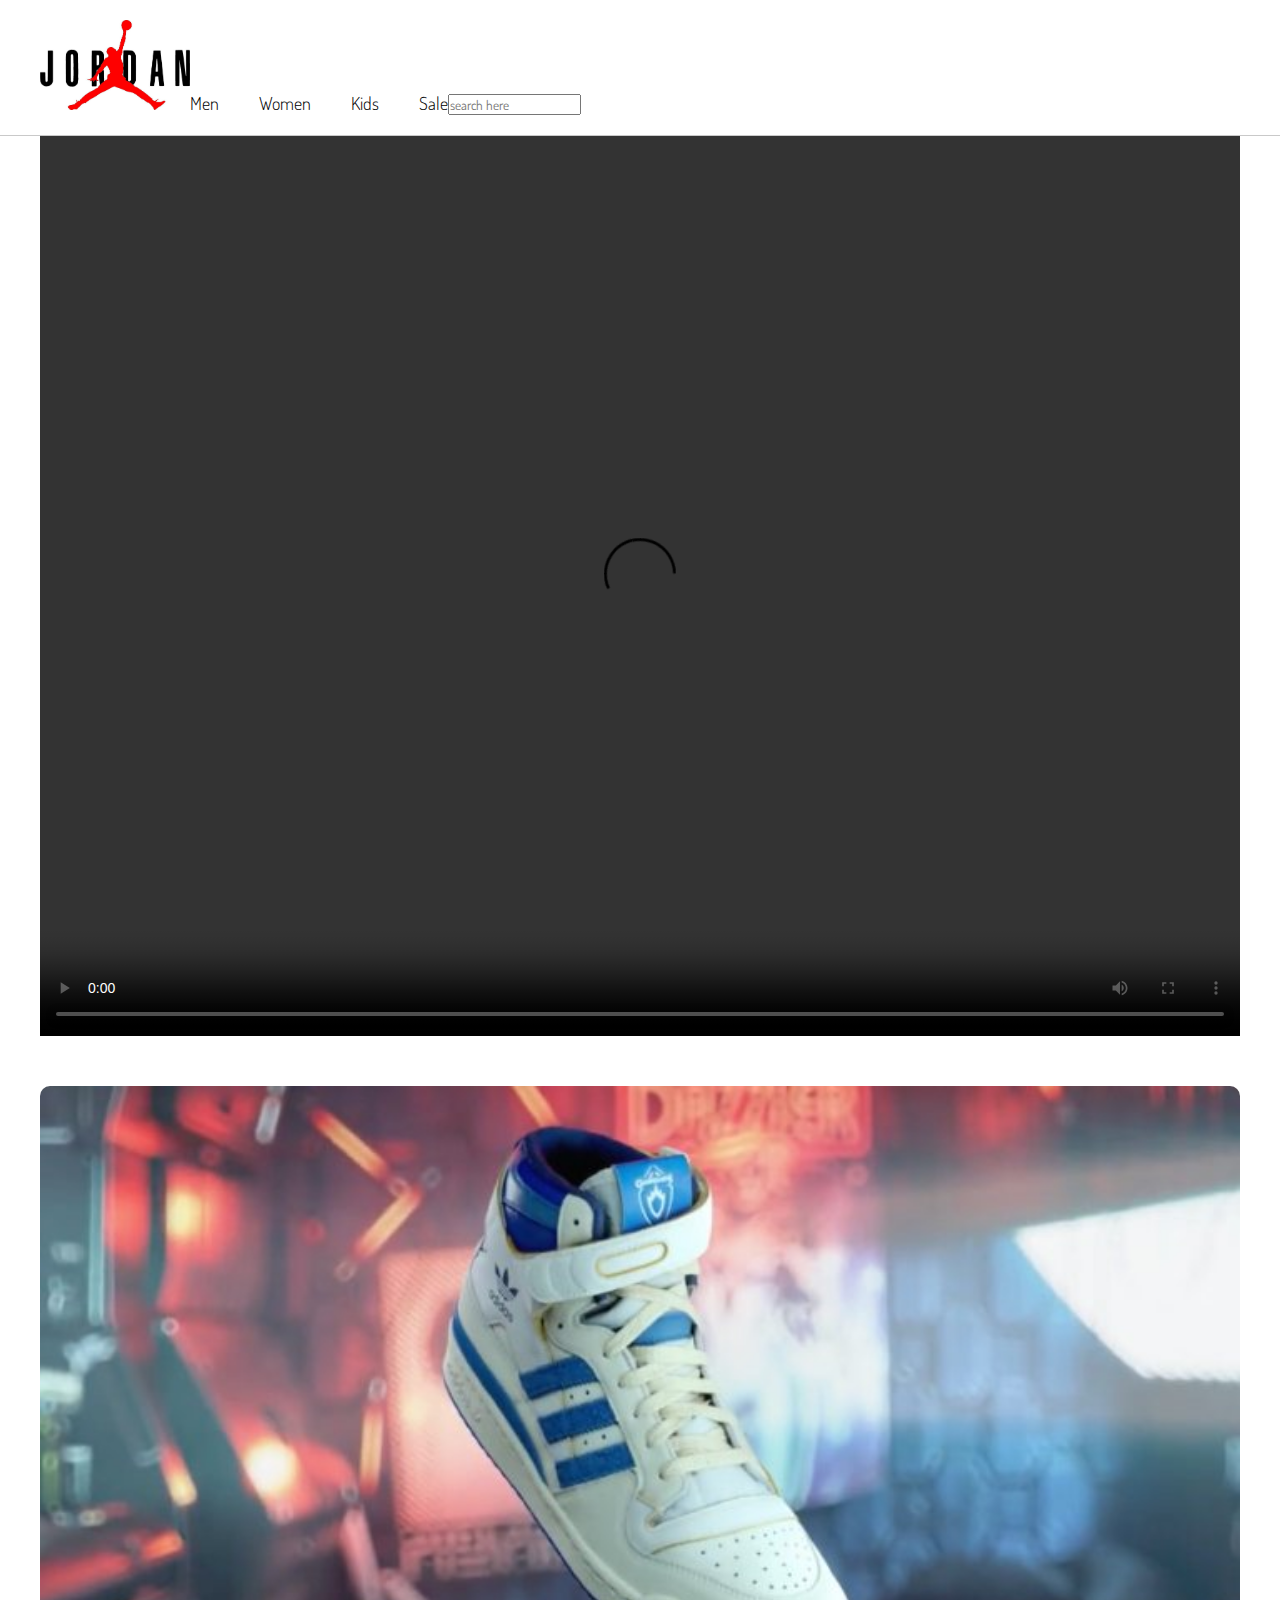
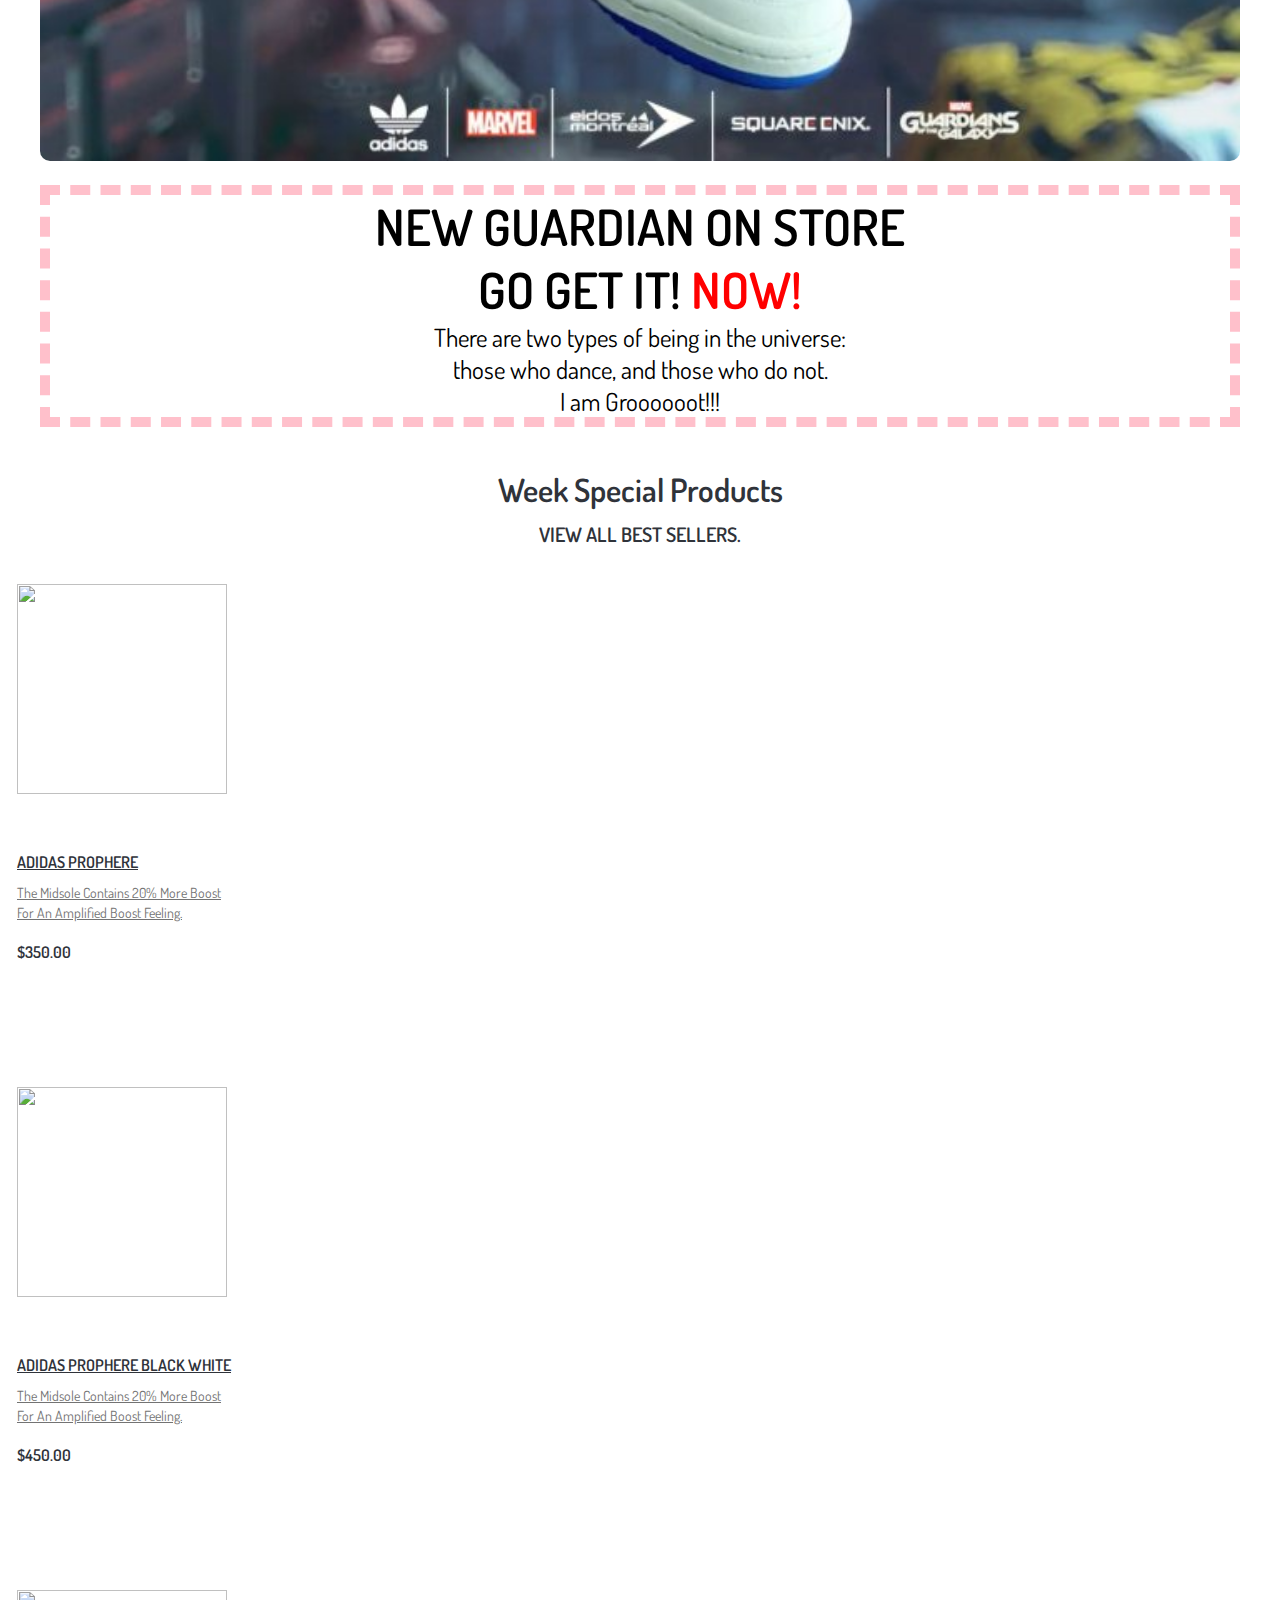
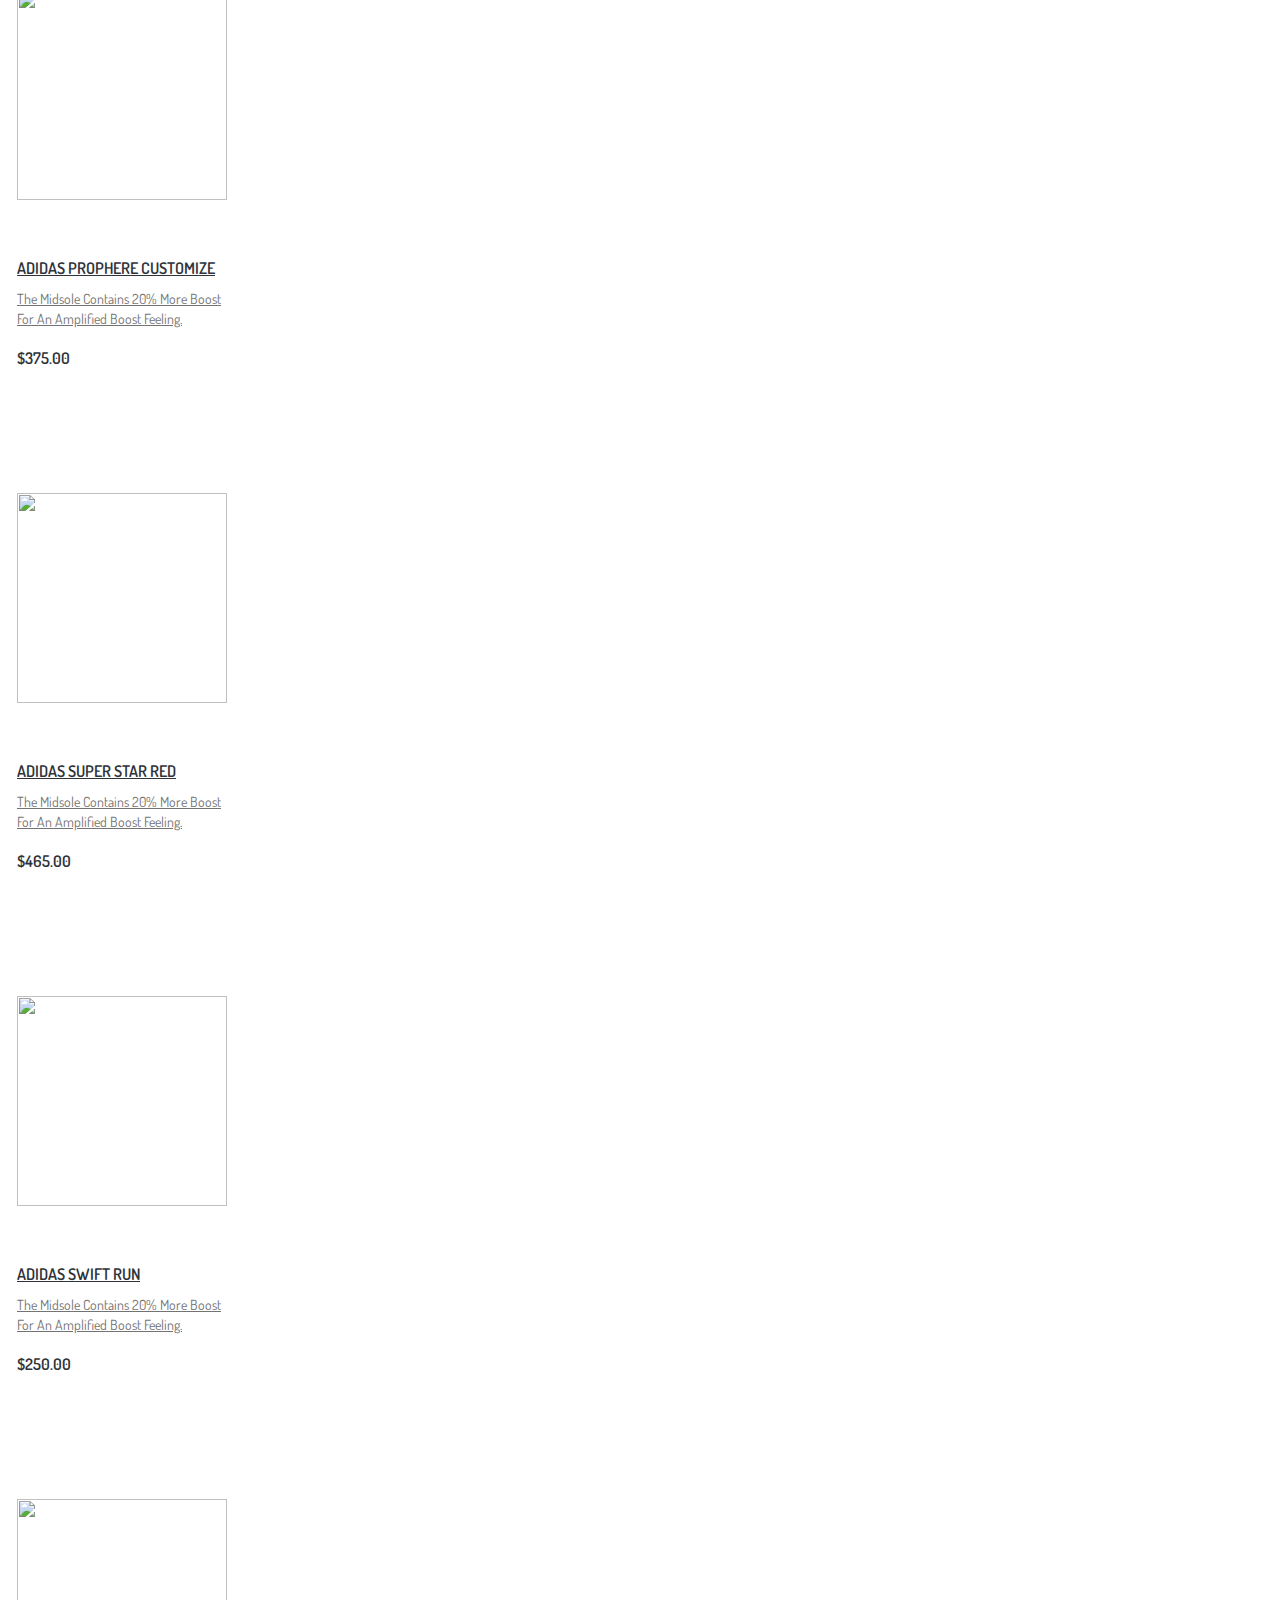
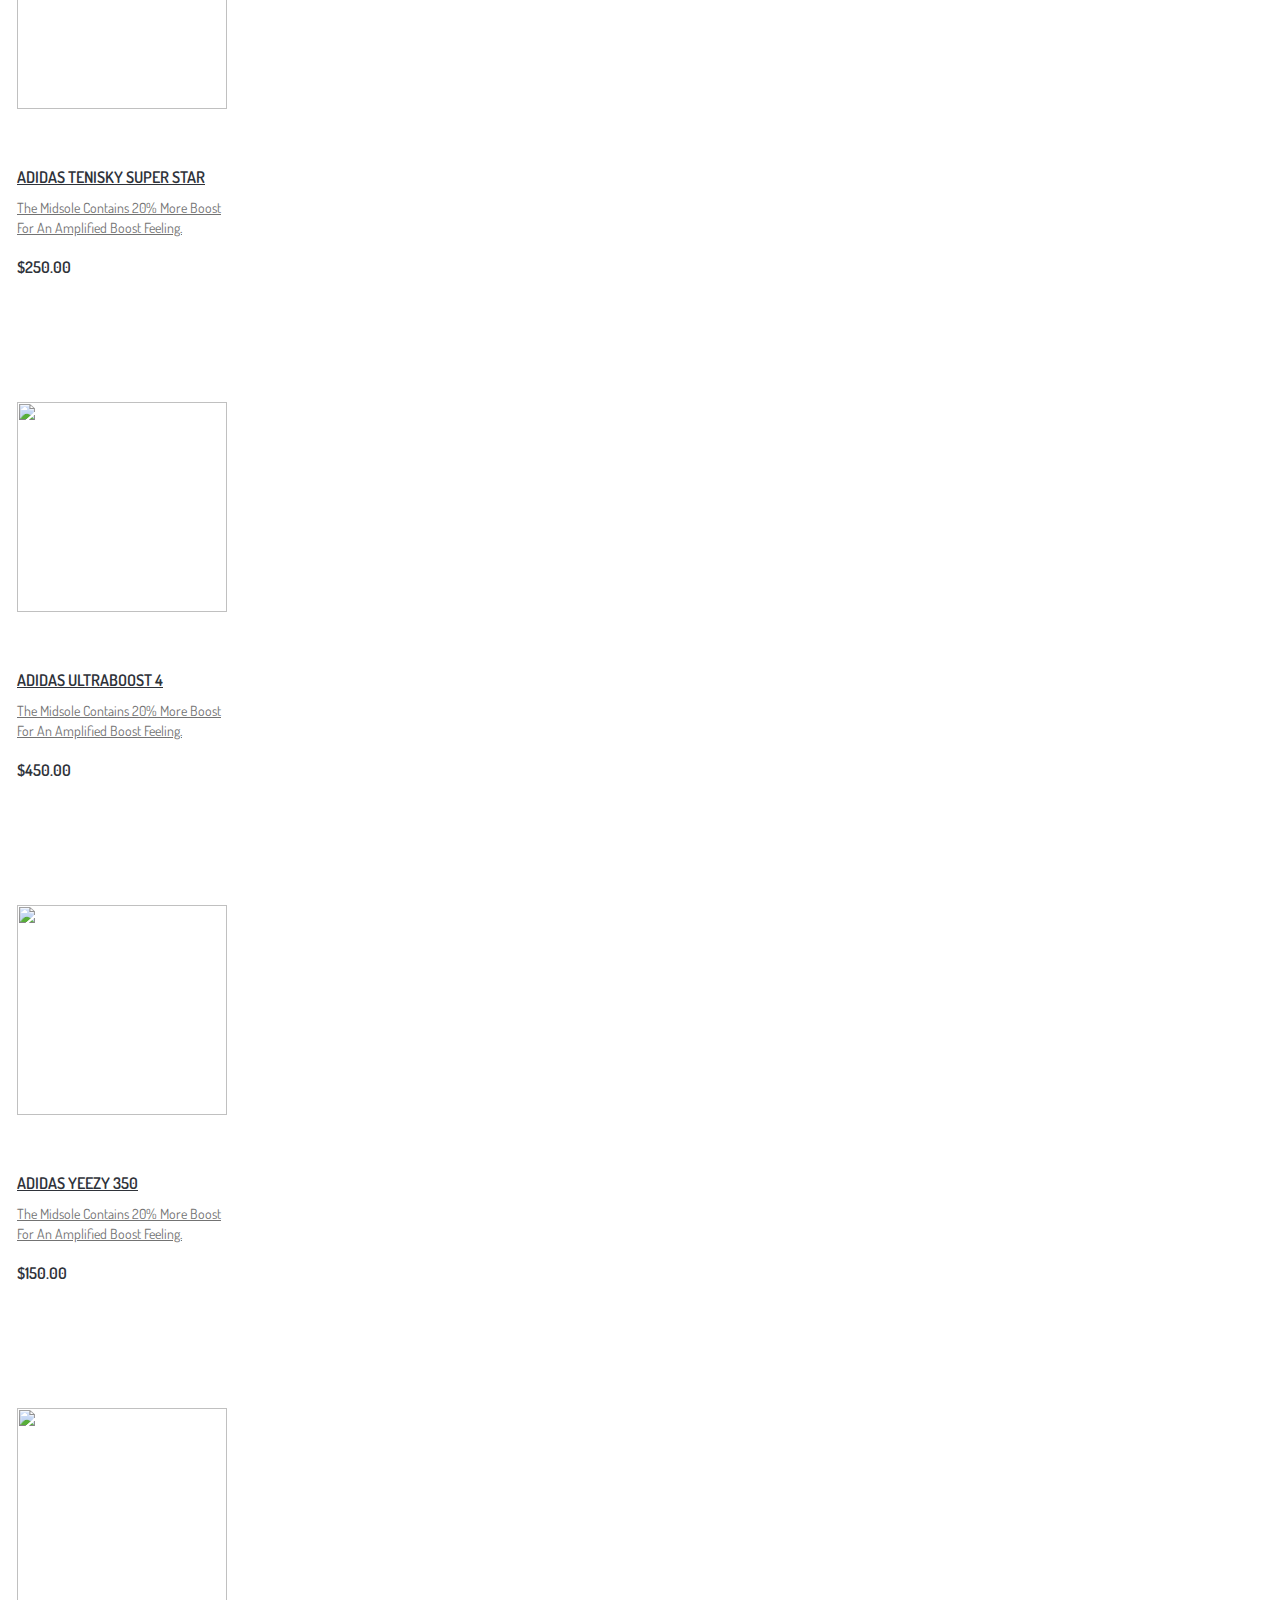
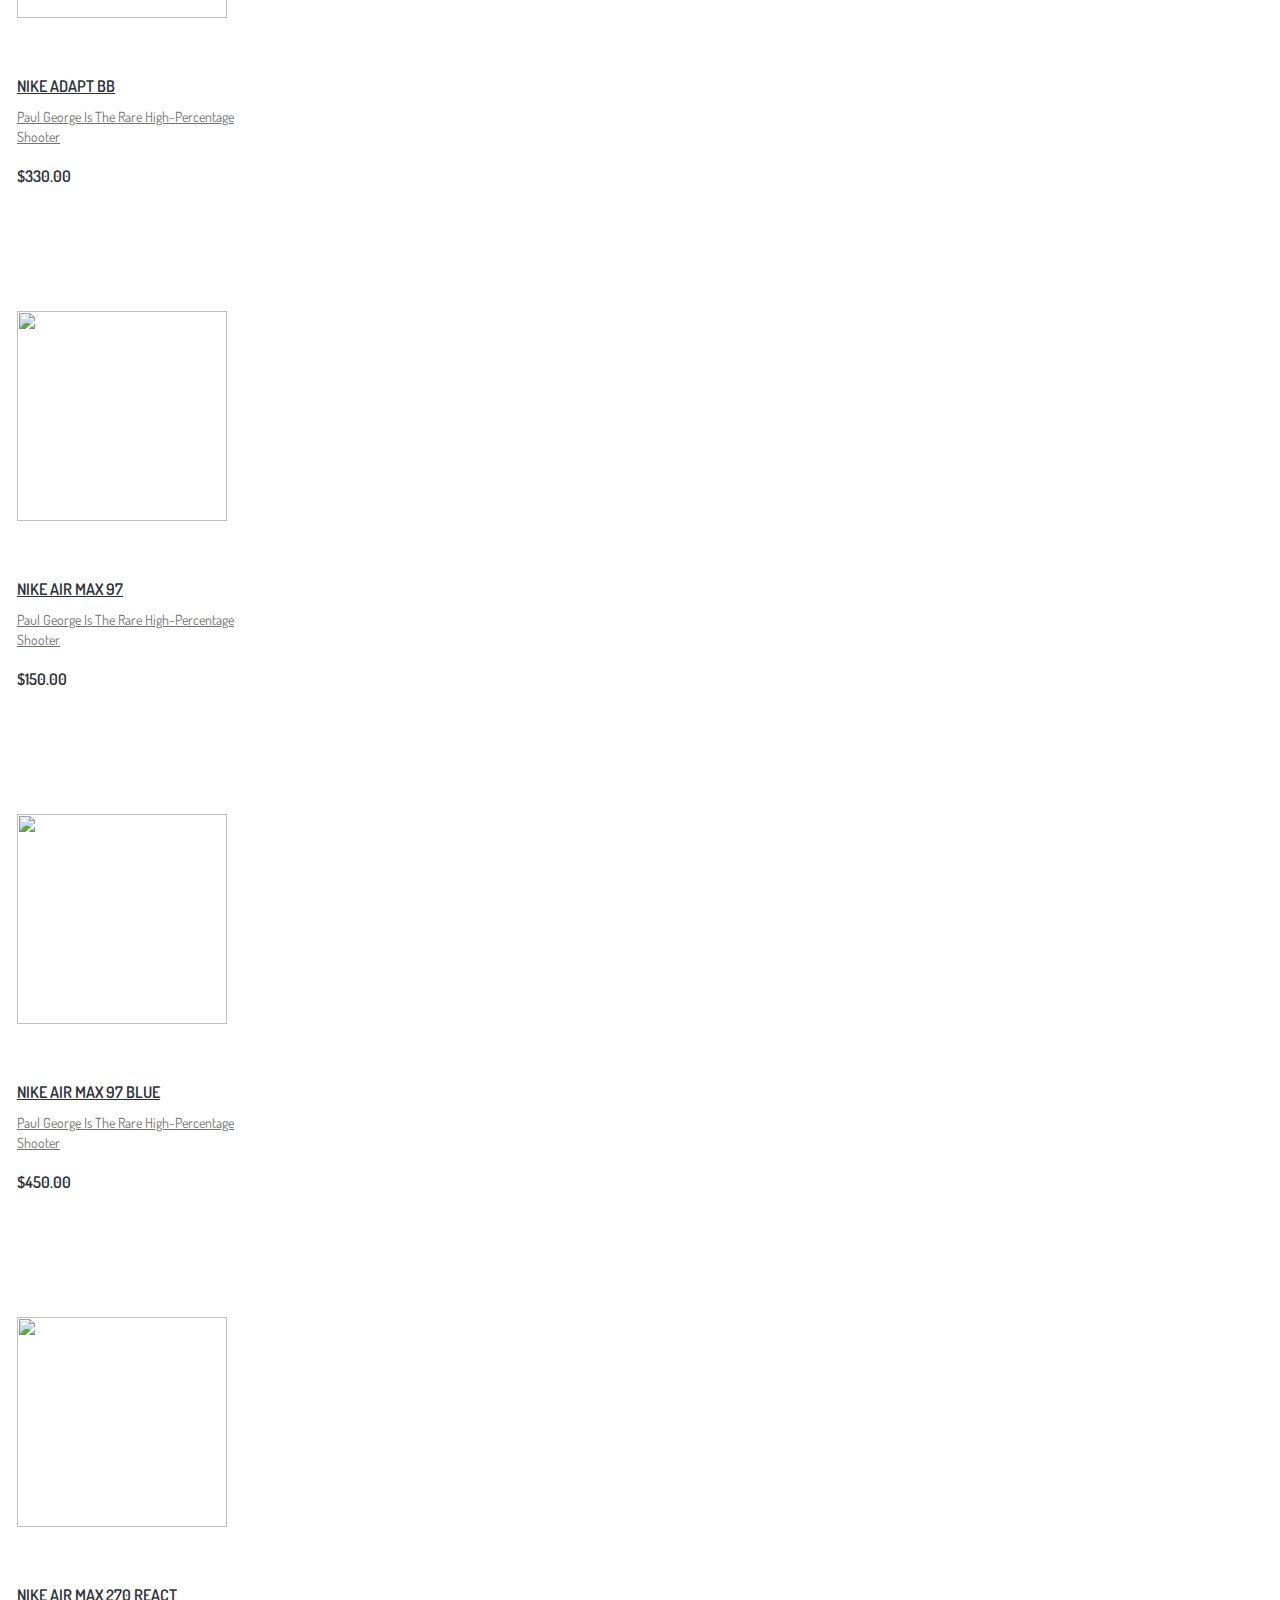
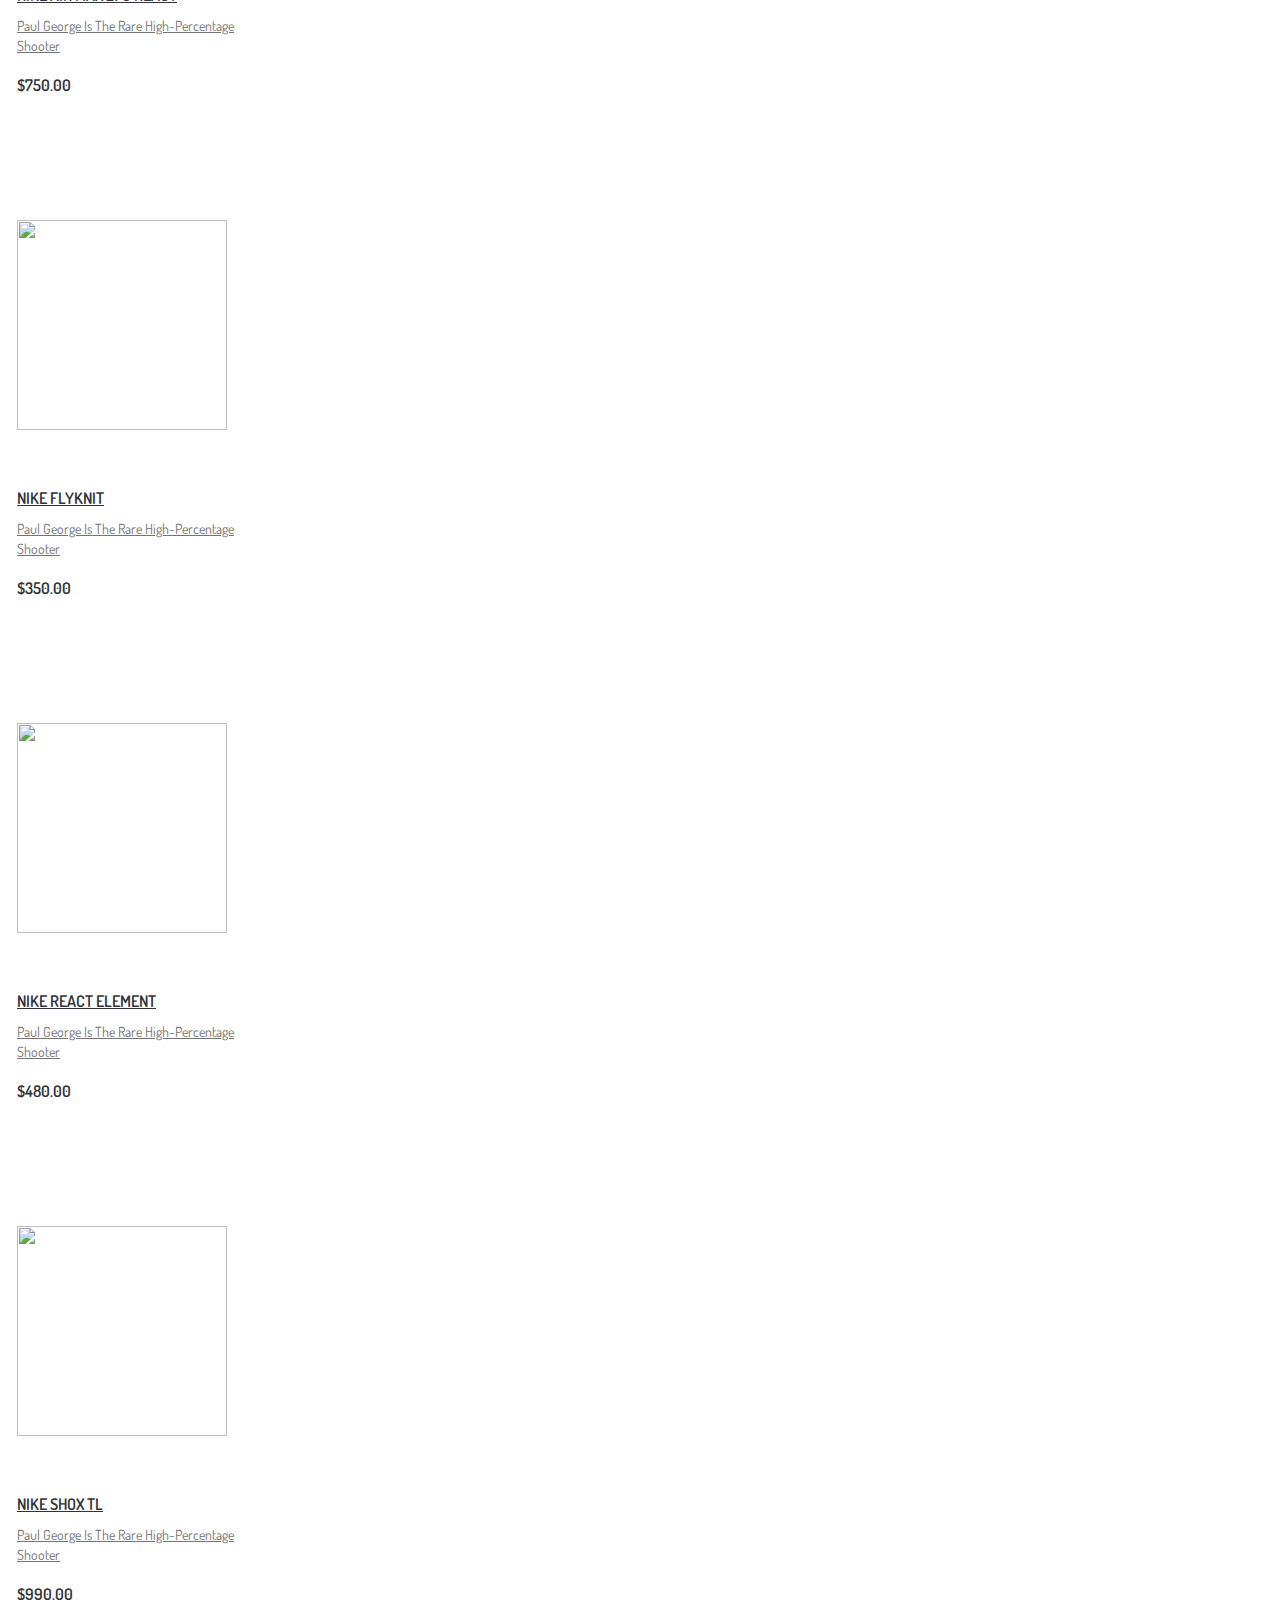
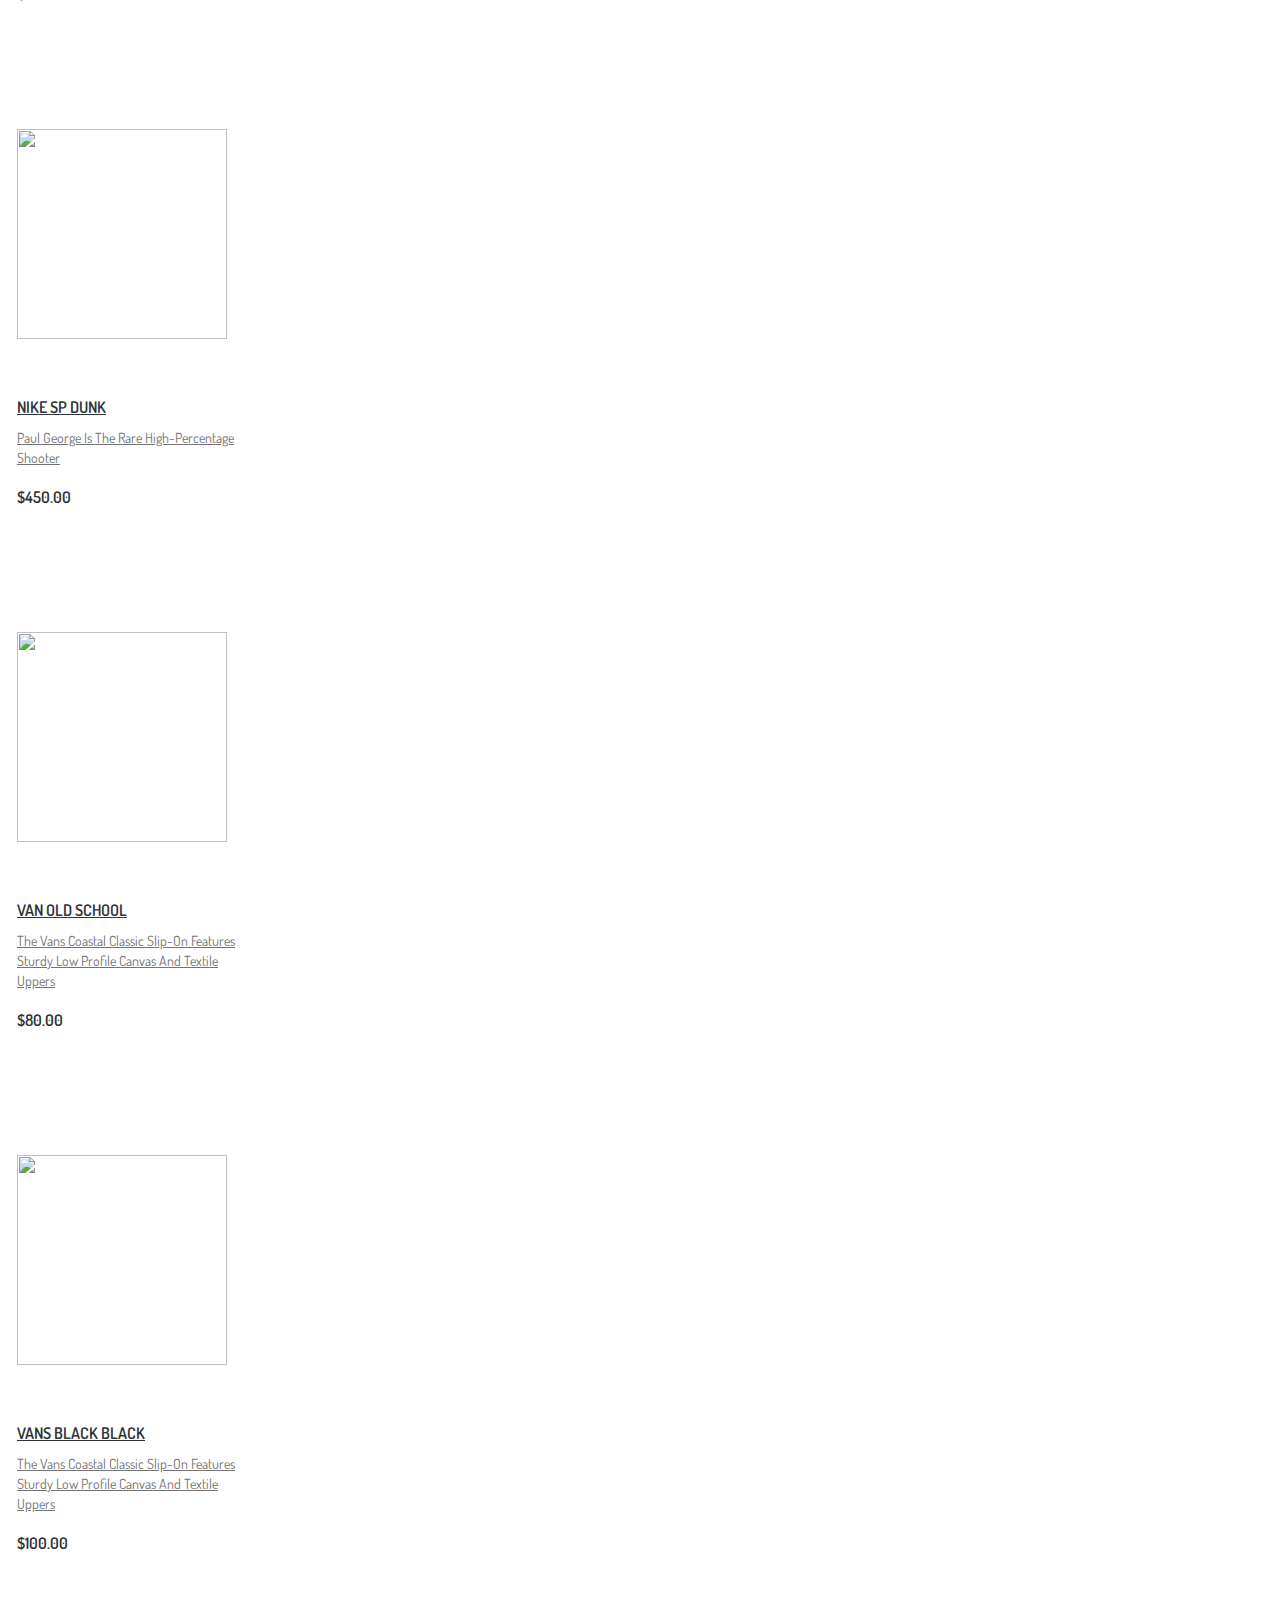
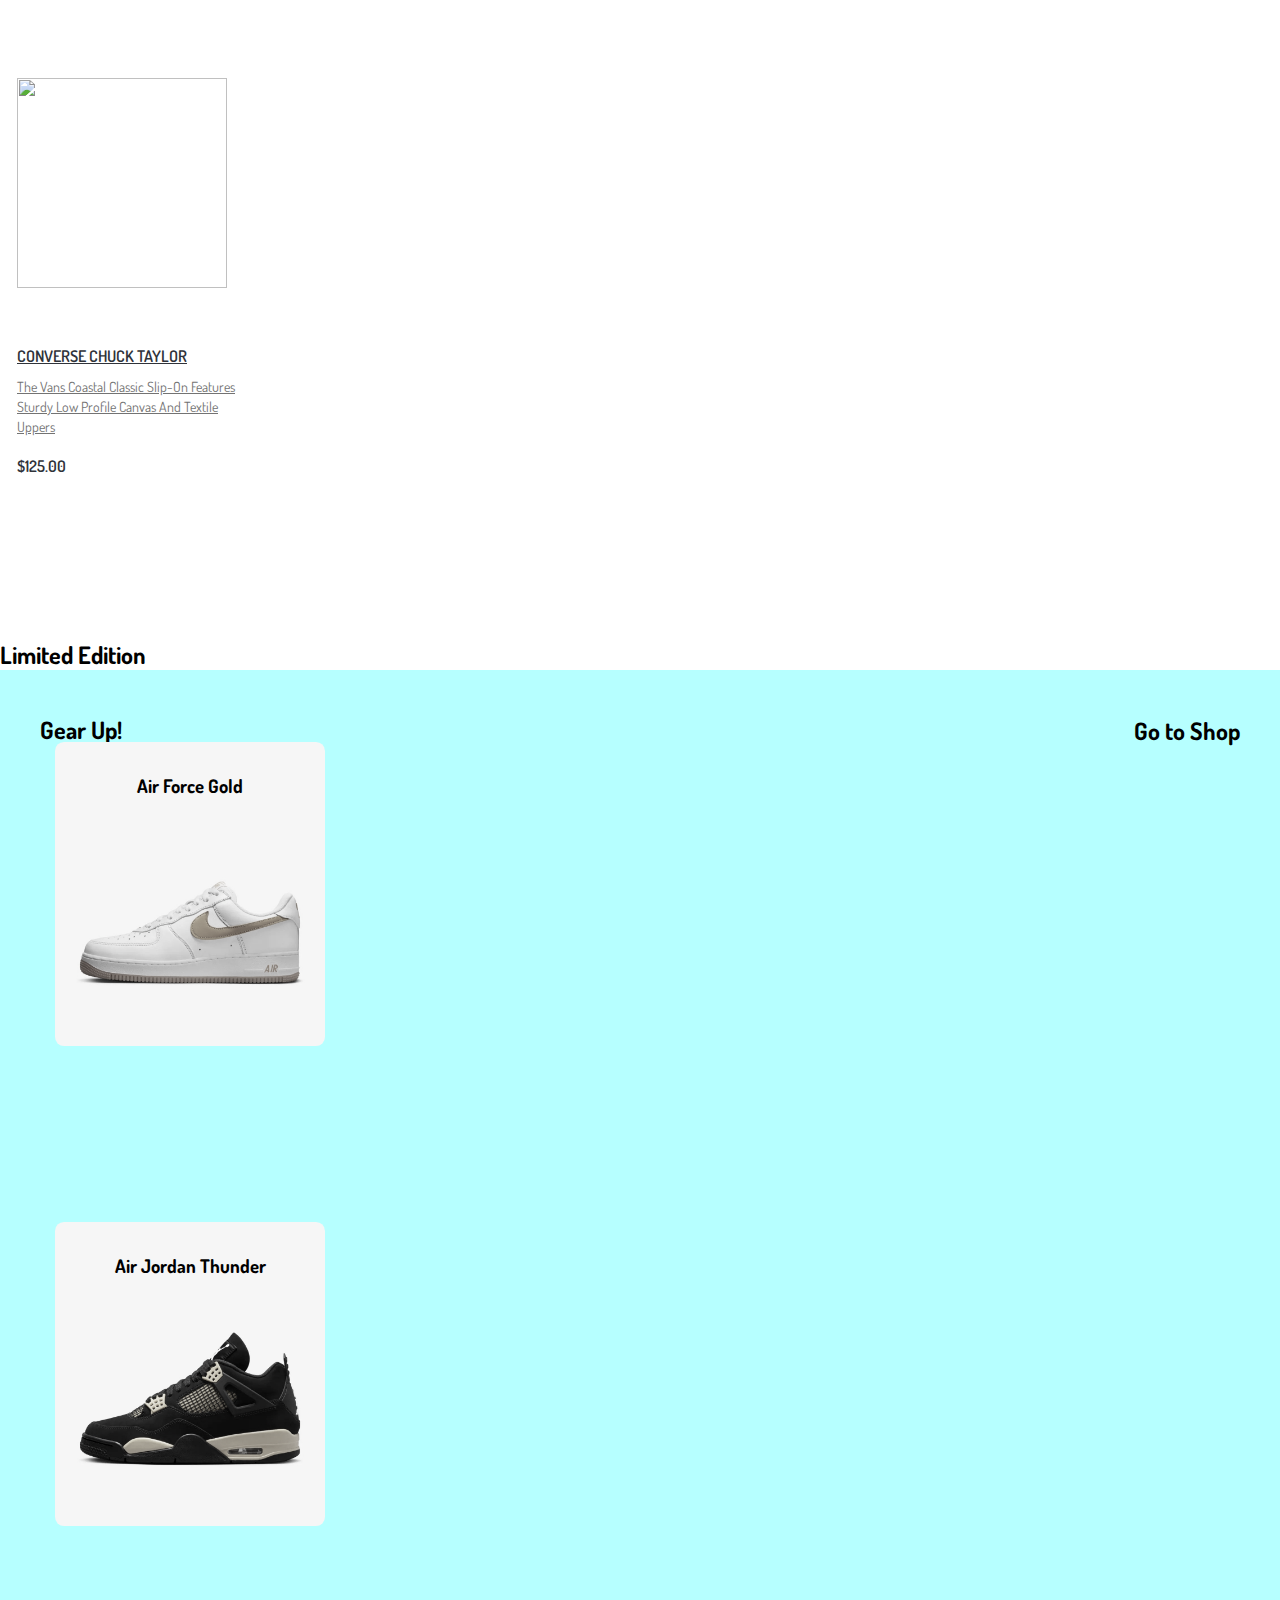
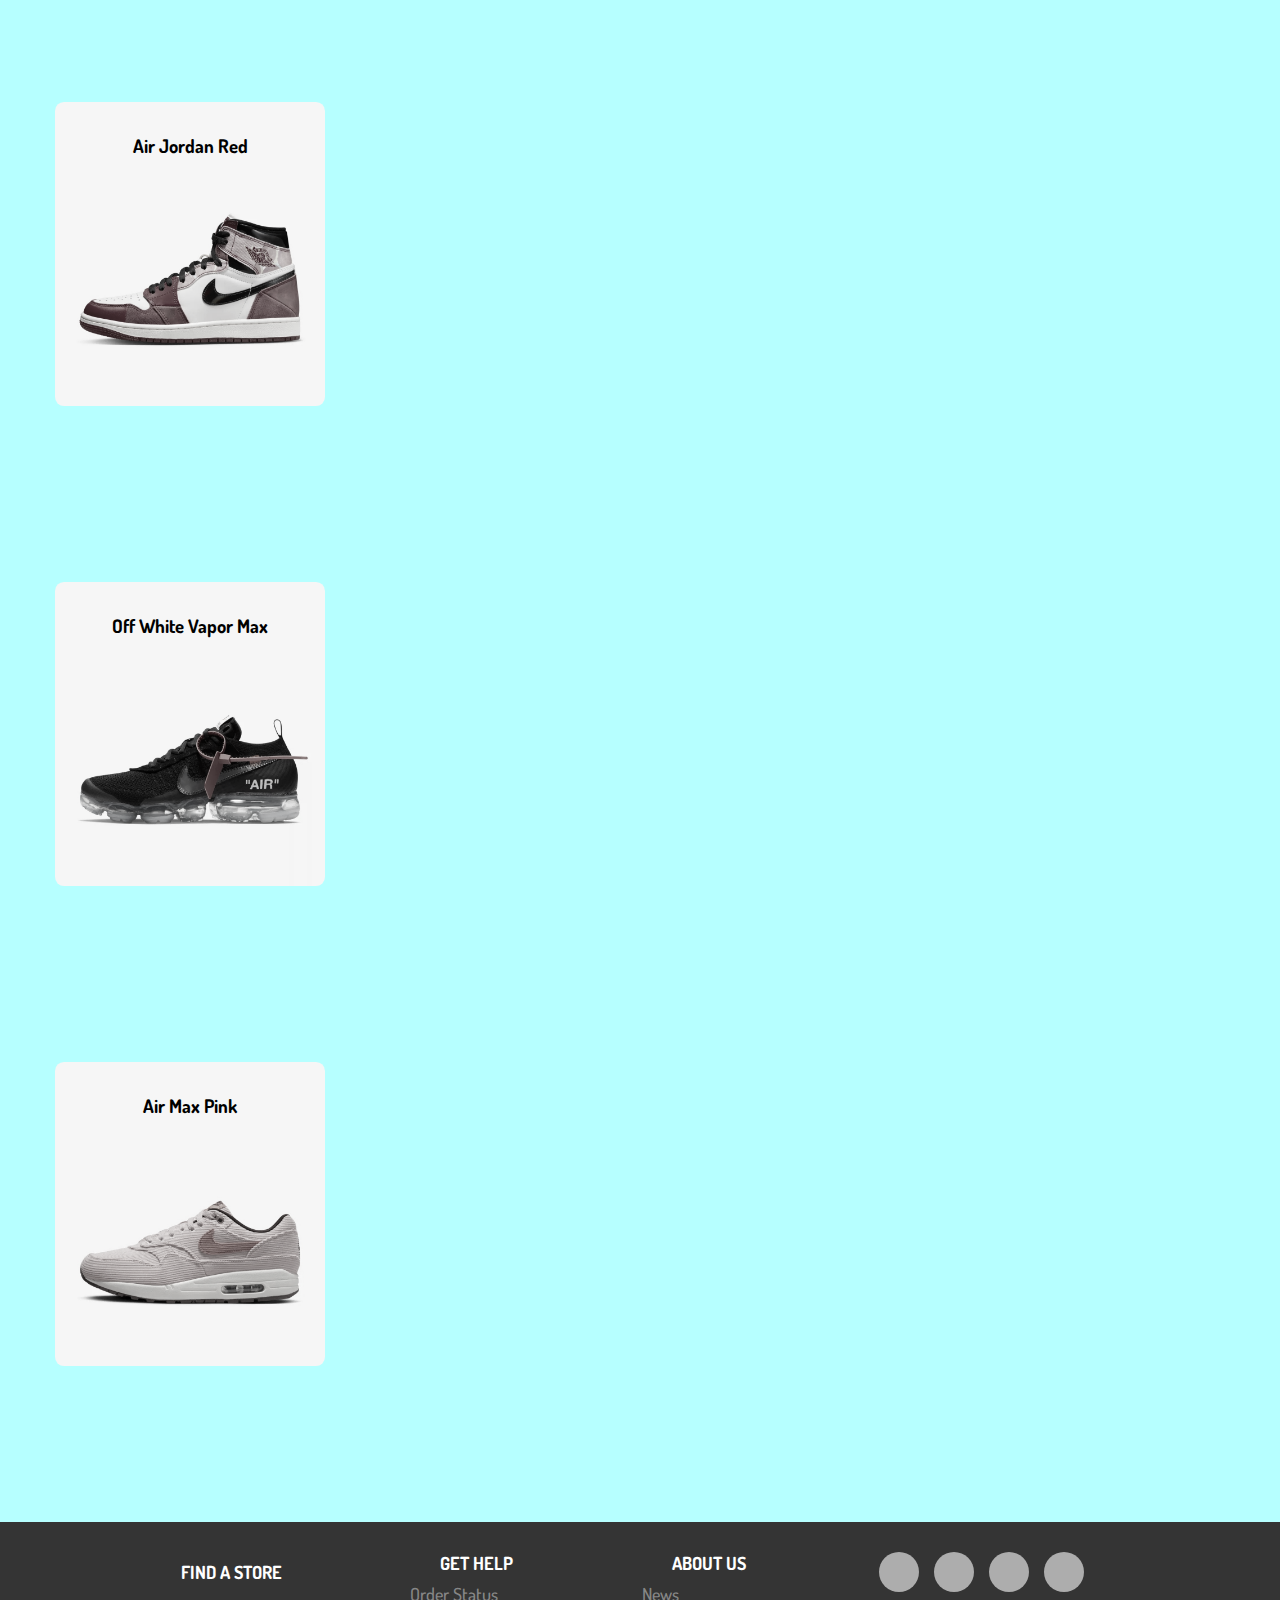
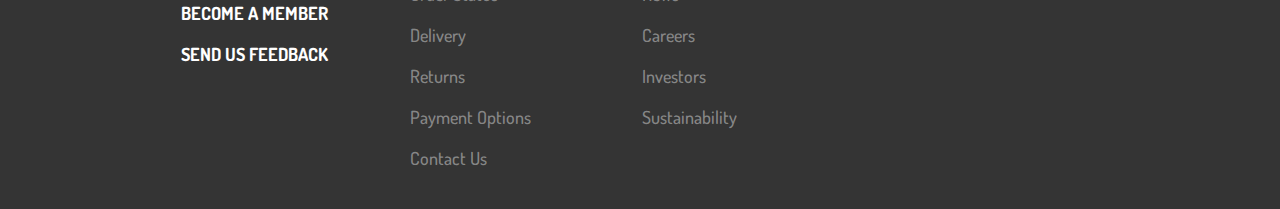
==== commit e7c41409: "sua code lan 3" ====
--- a/index.html
+++ b/index.html
@@ -90,7 +90,7 @@
           </div>
         </div>
         <div class="icons">
-          <a href="http://127.0.0.1:5500/register.html" name="sign in"
+          <a href="/register.html" name="sign in"
             ><i class="fa-solid fa-user"></i
           ></a>
           <a href="#"><i class="fa-solid fa-heart"></i></a>
--- a/css/index.css
+++ b/css/index.css
@@ -116,7 +116,7 @@
   font-weight: 600;
   color: #2f333a;
   line-height: 25px;
-  font-size: 24px;
+  font-size: 32px;
 }
 .pos_title .container h2 span {
   background-color: #fff;
@@ -127,15 +127,17 @@
 .pos_title .container p {
   text-align: center;
   padding: 20px 0;
-  font-size: 14px;
+  font-size: 20px;
   line-height: 25px;
 }
 
 .product__modal {
   padding-bottom: 55px;
+  background-color: white;
 }
 .product__modal .container .product__modal__category .col {
   width: 20%;
+  /* border: 2px solid white; */
 }
 @media screen and (max-width: 1200px) {
   .product__modal .container .product__modal__category .col {
@@ -160,6 +162,7 @@
   border: 2px solid transparent;
   transition: all 0.5s;
   padding: 15px;
+  cursor: pointer;
 }
 .product__modal
   .container
@@ -175,7 +178,7 @@
   .product__modal__category
   .modal__category__content
   .modal__category__item:hover {
-  border-color: #ebebeb;
+  border: 5px solid orange;
 }
 .product__modal
   .container
@@ -204,8 +207,9 @@
   .modal__item__star {
   padding: 15px 0;
   display: flex;
-  justify-content: flex-end;
-  border-bottom: 1px solid #ebebeb;
+  justify-content: center;
+  border-bottom: 5px solid white;
+  border-top: 5px solid white;
 }
 .product__modal
   .container
@@ -391,6 +395,7 @@
 
 .items {
   padding: 0px 40px 20px 40px;
+  background-color: rgba(0, 255, 255, 0.288);
 }
 .items .items__title {
   display: flex;
@@ -471,6 +476,8 @@
 .footer .content #list ul {
   list-style-type: none;
   line-height: 40px;
+  position: relative;
+  left: -30px;
 }
 .footer .content #list ul a {
   text-decoration: none;
@@ -503,3 +510,105 @@
 .footer .content .column4 .icon i {
   color: rgba(0, 0, 0, 0.596);
 } /*# sourceMappingURL=index.css.map */
+
+/* added in */
+/* Navbar Bars */
+.navbar .icons button {
+  background-color: none;
+  color: rgba(0, 0, 0, 0.342);
+  position: relative;
+  left: -15px;
+  top: -3px;
+}
+
+/* inside navbar - off canvas*/
+
+/* .navbar .icons .offcanvas-lg .offcanvas-body p {
+  font-size:  ;
+} */
+
+.navbar .icons .offcanvas-lg .offcanvas-body p button {
+  width: 200px;
+  margin-bottom: 10px;
+}
+
+.navbar .icons .offcanvas-lg .offcanvas-body p button span {
+  font-size: 40px;
+}
+
+/* Responsive */
+@media screen and (max-width: 890px) {
+  .navbar .navlist {
+    display: none;
+  }
+
+  .navbar .icons button {
+    display: inline-block !important;
+  }
+
+  .navbar .icons .offcanvas-lg {
+    display: inline-block !important;
+  }
+}
+
+@media screen and (max-width: 610px) {
+  .navbar .search {
+    display: none;
+  }
+}
+
+@media screen and (max-width: 956px) {
+  .banner .banner__vid {
+    height: auto;
+    width: auto;
+  }
+
+  .banner .banner__vid video {
+    width: 100%;
+    height: 100%;
+  }
+}
+
+@media screen and (max-width: 1460px) {
+  .slogan {
+    display: block;
+  }
+
+  .slogan .slogan__img {
+    width: 100%;
+    margin-bottom: 20px;
+  }
+
+  .slogan .slogan__img img {
+    width: 100%;
+  }
+
+  .slogan .content {
+    width: 100%;
+  }
+}
+
+@media screen and (max-width: 633px) {
+  .footer .content .column1 {
+    width: 100%;
+    text-align: center;
+  }
+  .footer .content .column2 {
+    width: 50%;
+    text-align: center;
+  }
+  .footer .content .column3 {
+    width: 50%;
+    text-align: center;
+  }
+  .footer .content #list ul {
+    position: relative;
+    left: -14px;
+  }
+
+  .footer .content .column4 {
+    width: 100%;
+    display: flex;
+    justify-content: center;
+  }
+}
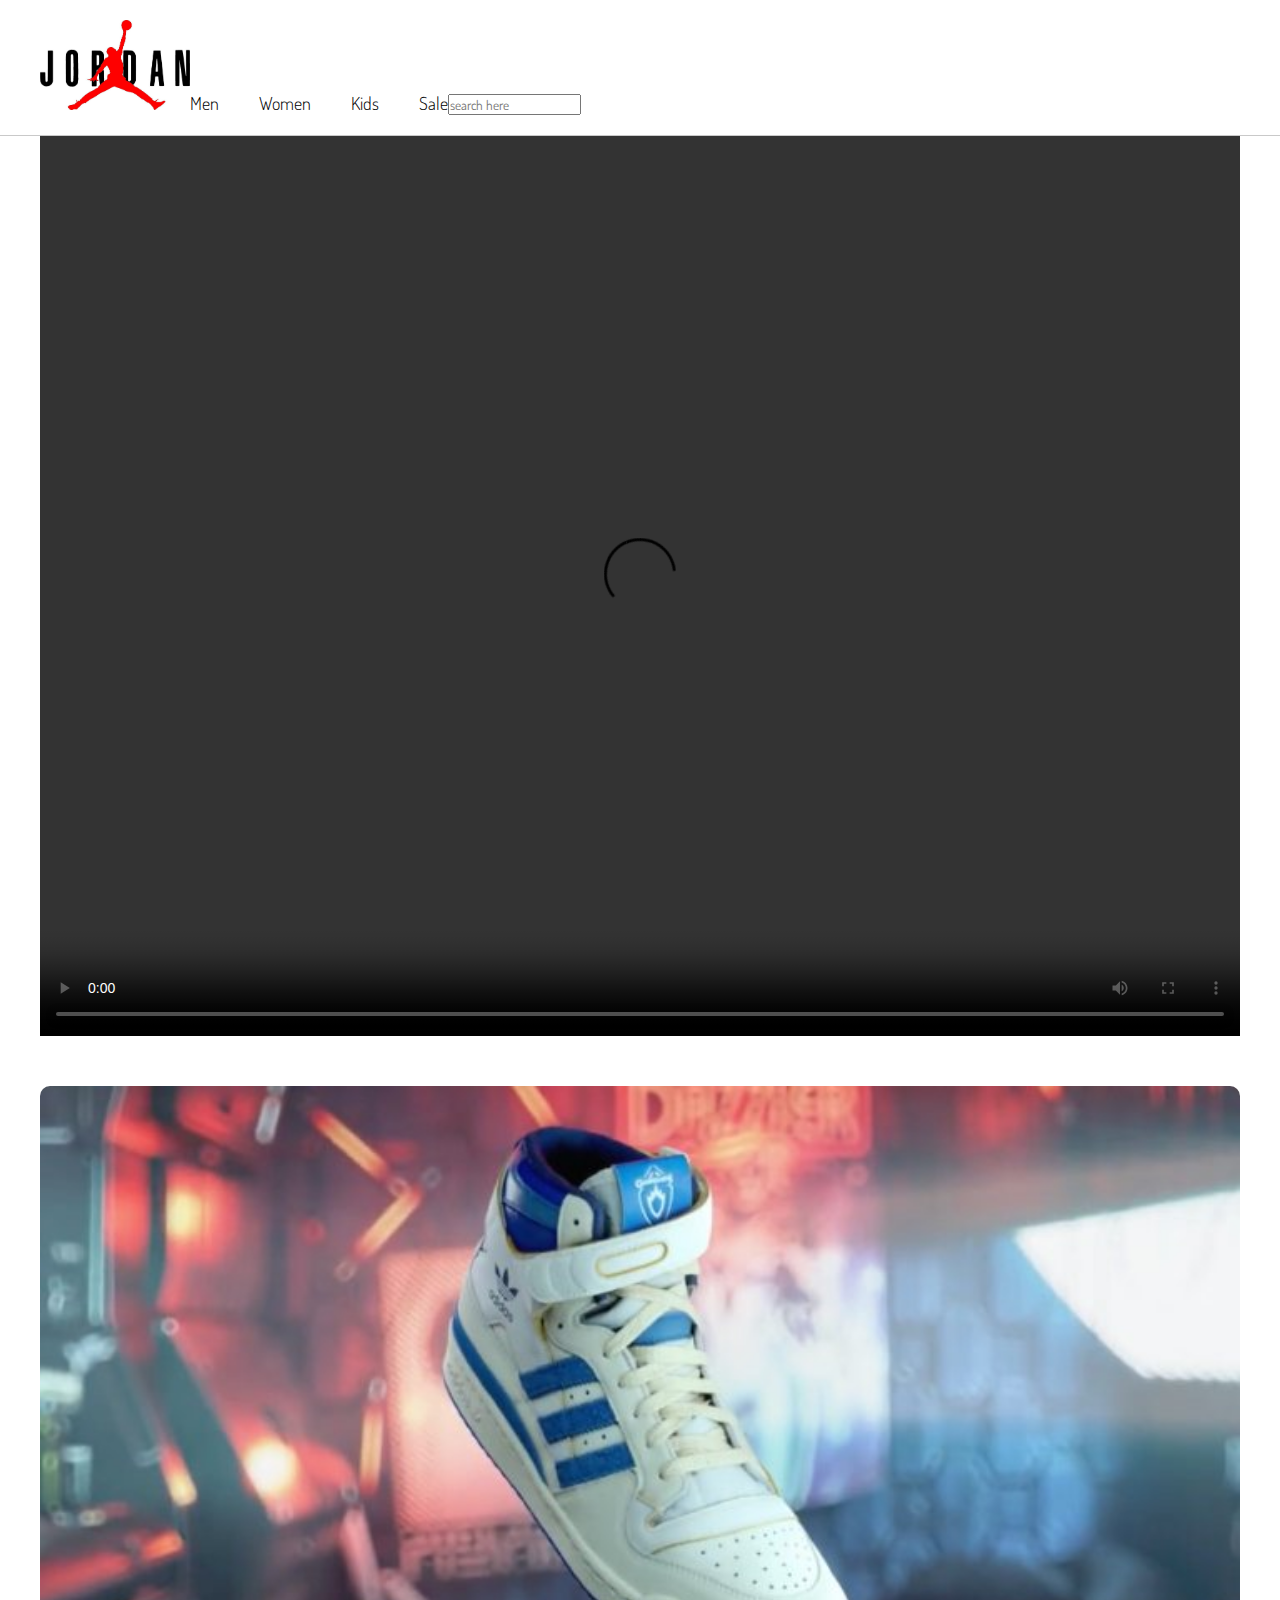
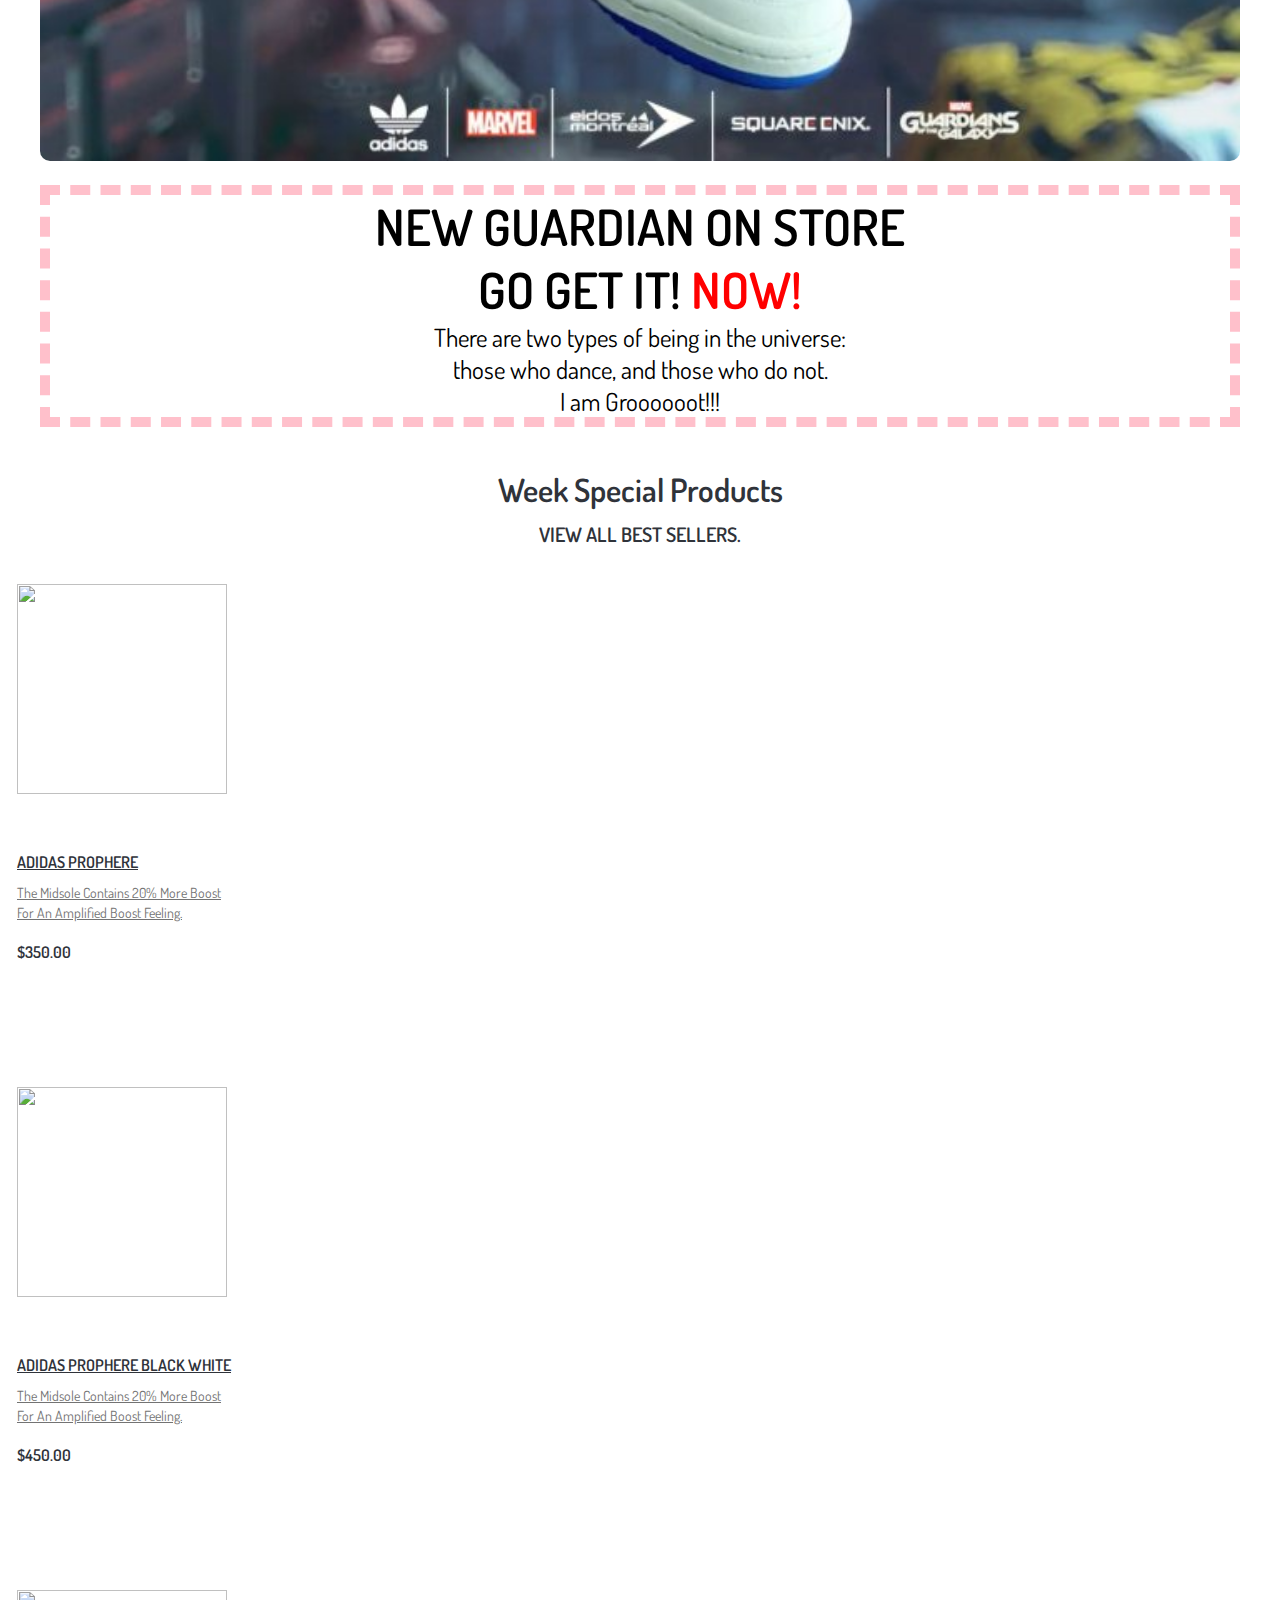
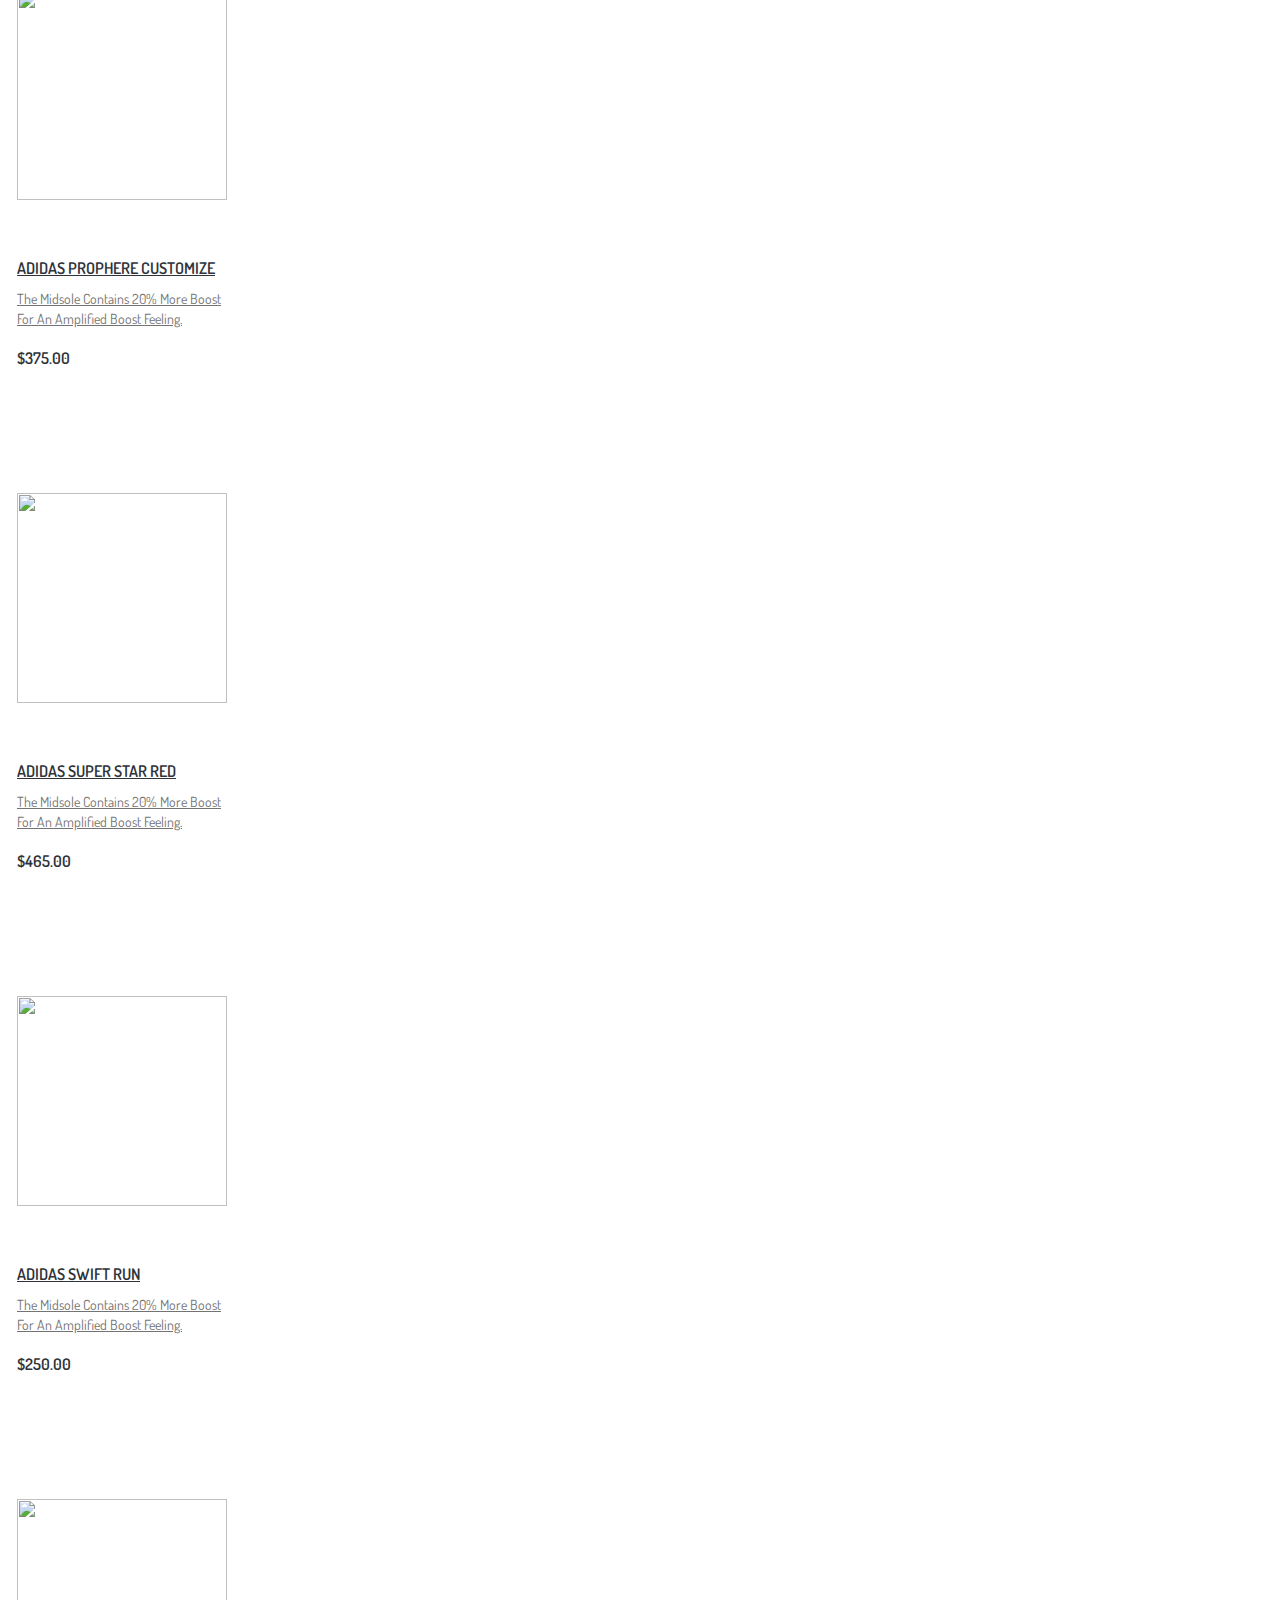
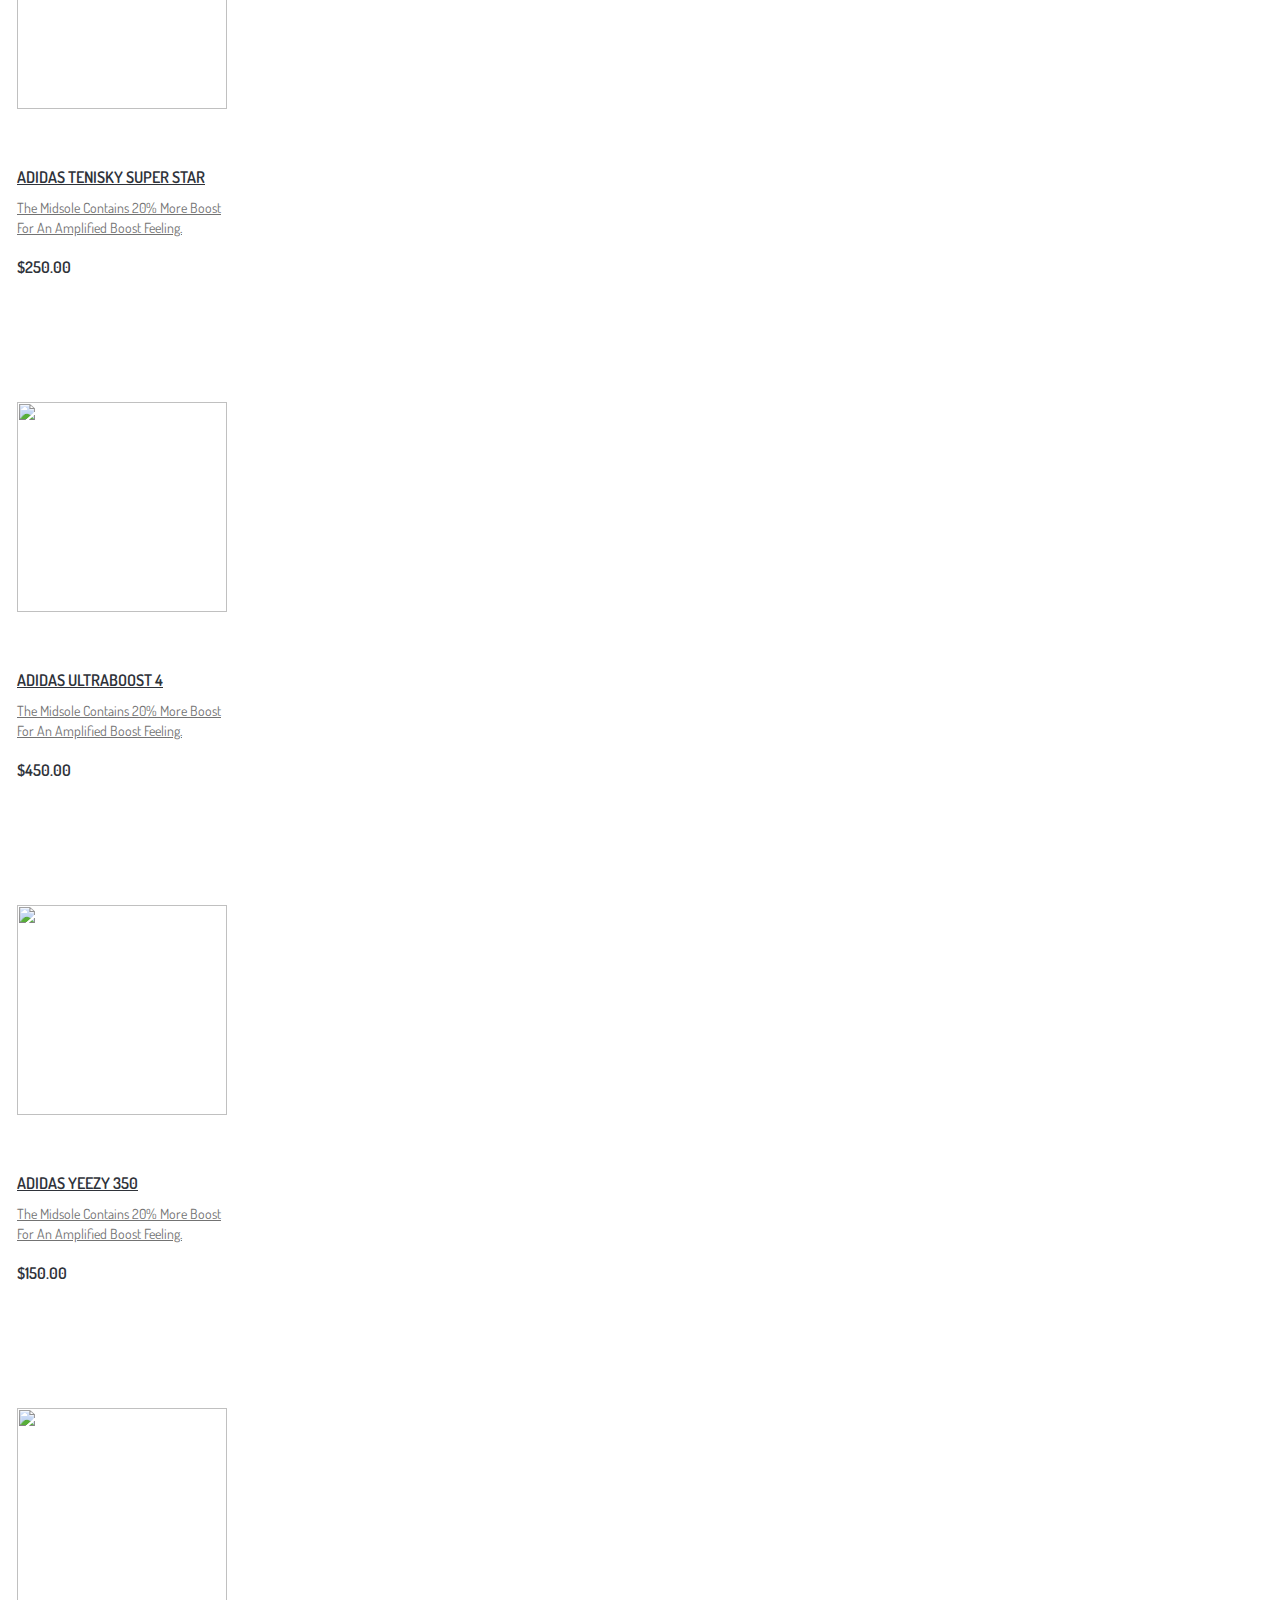
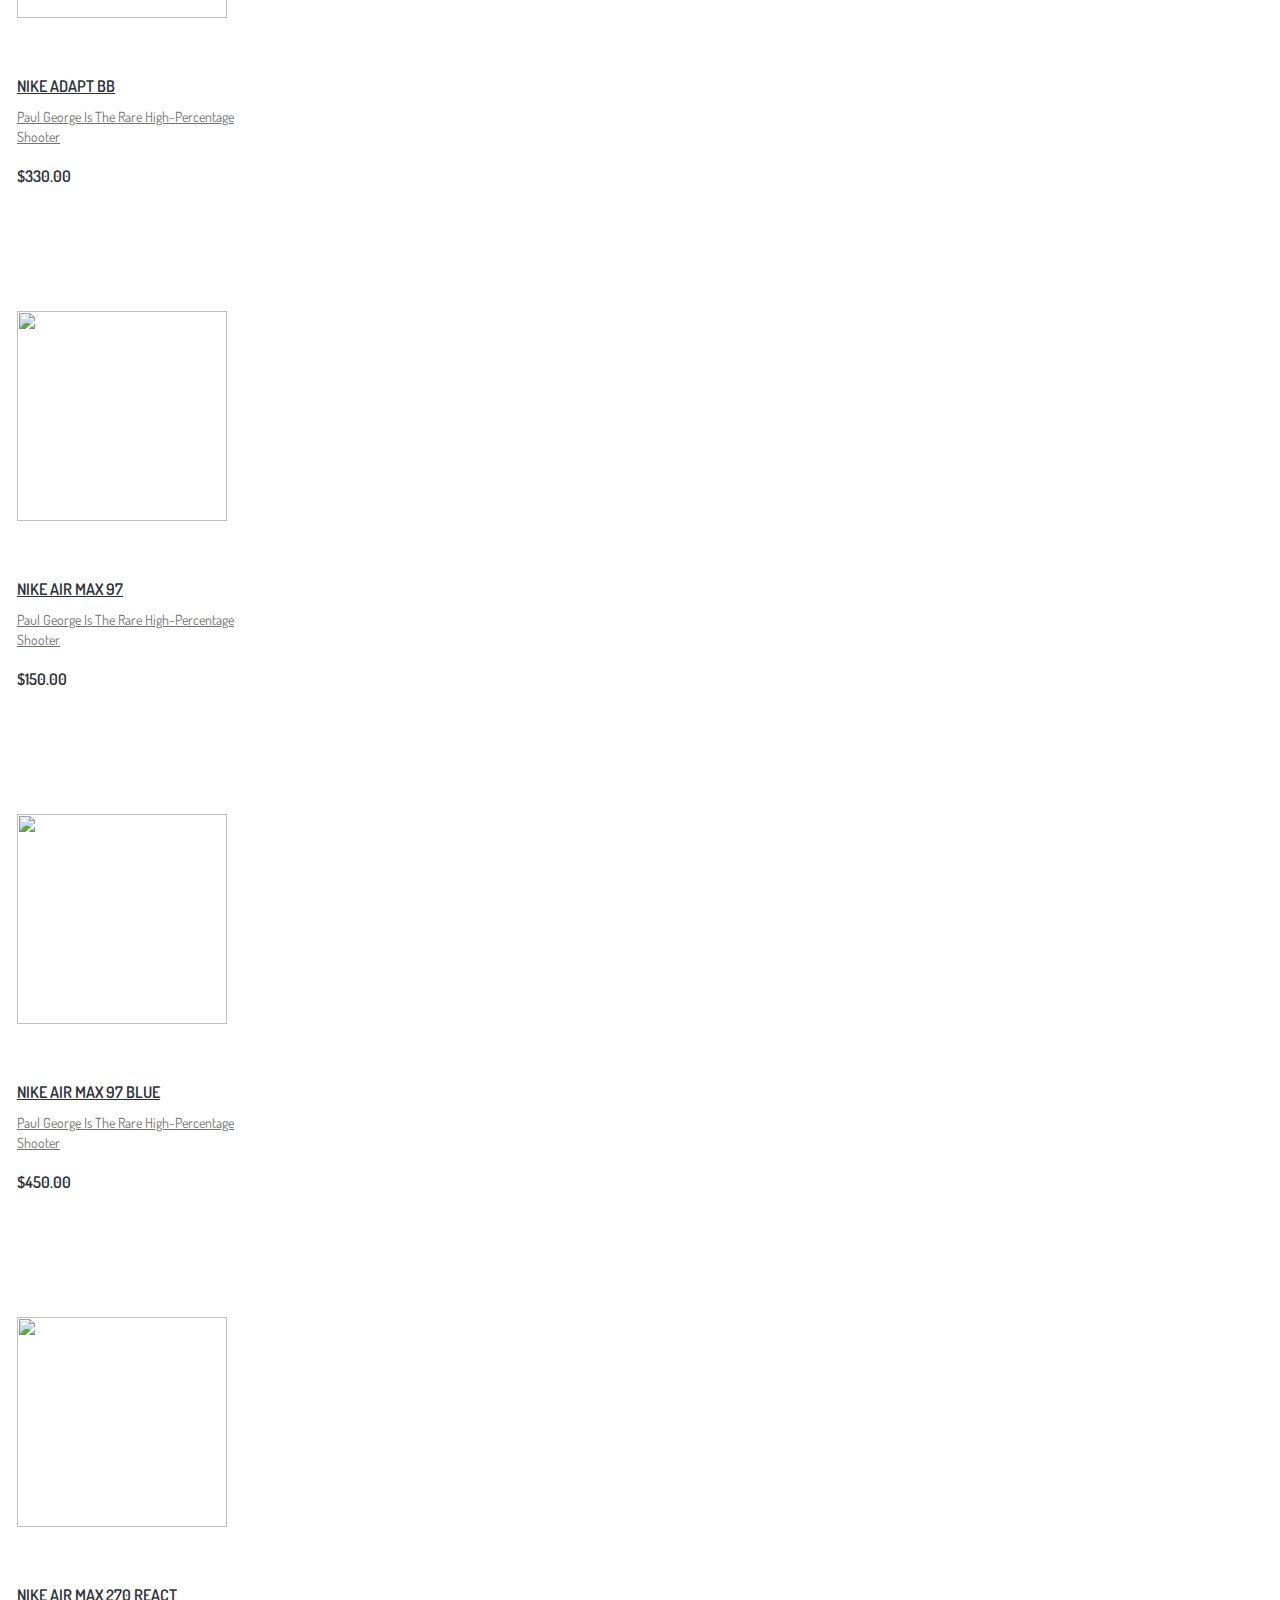
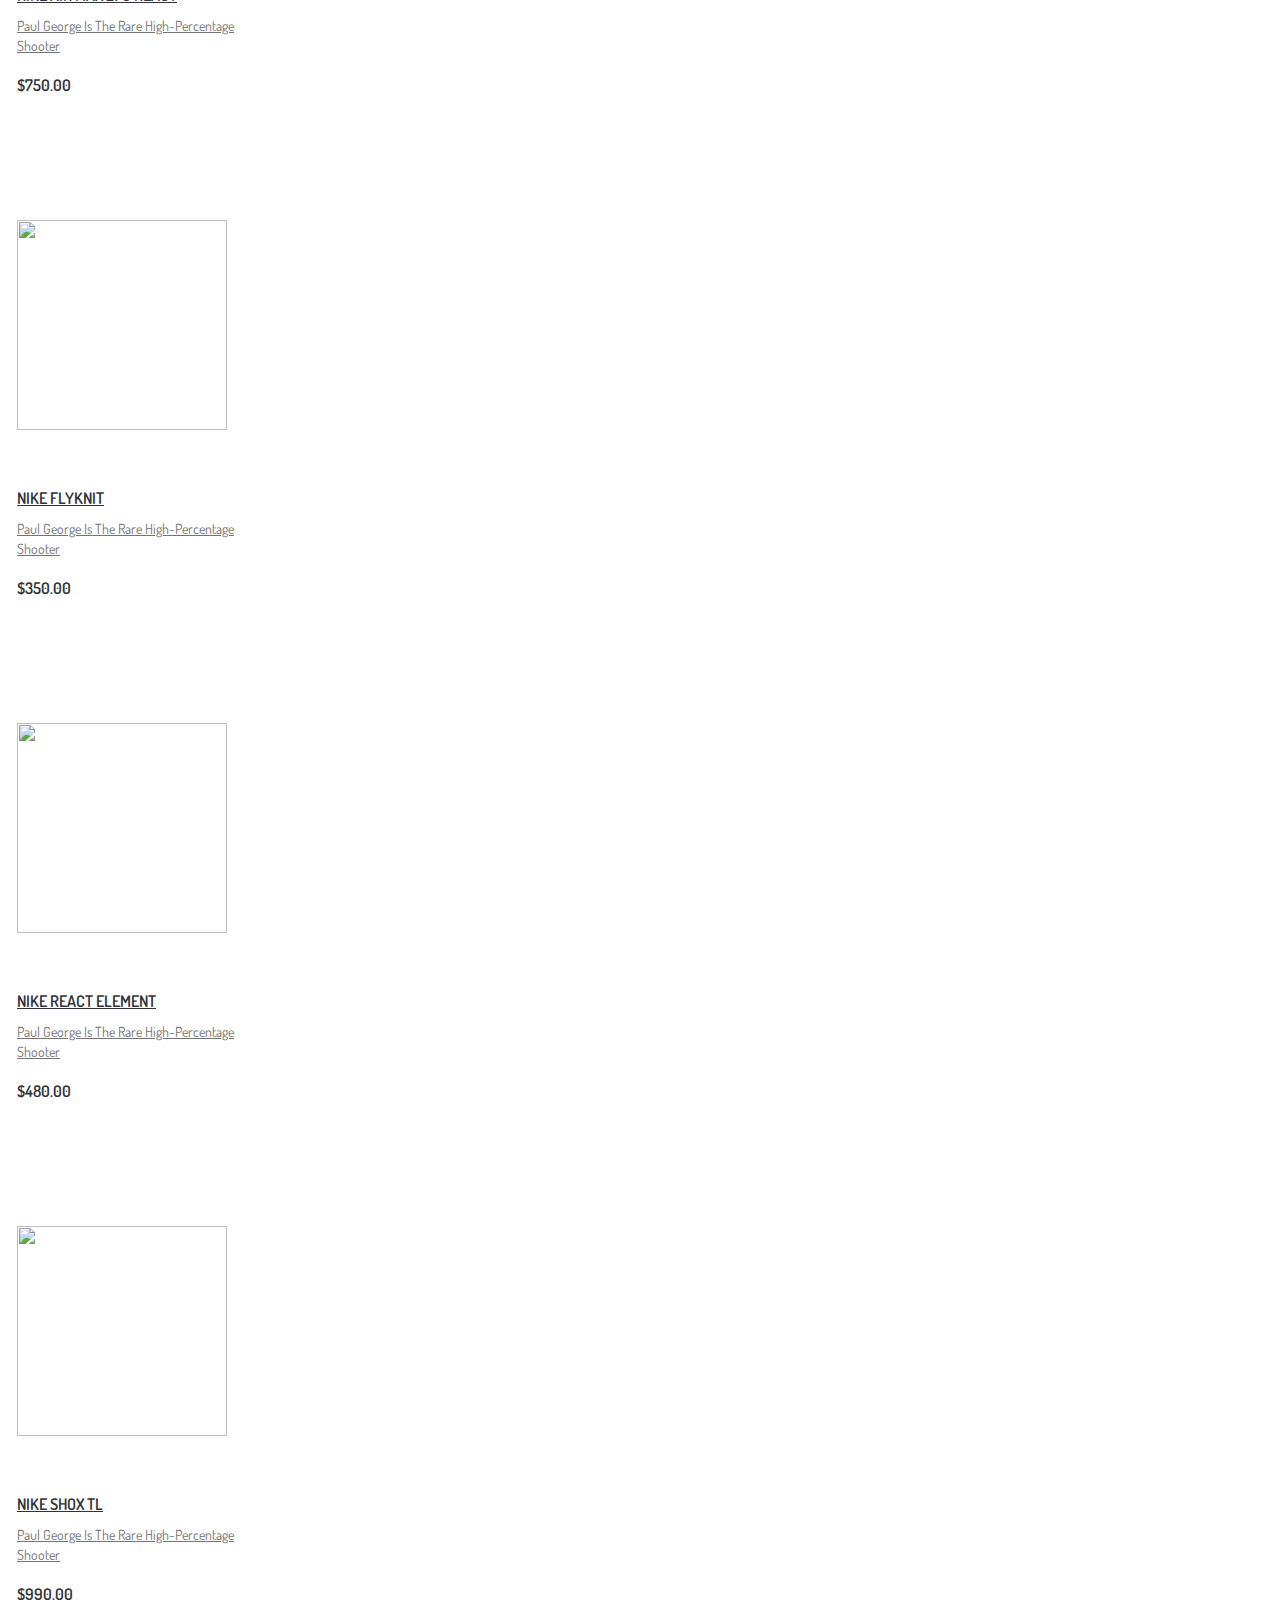
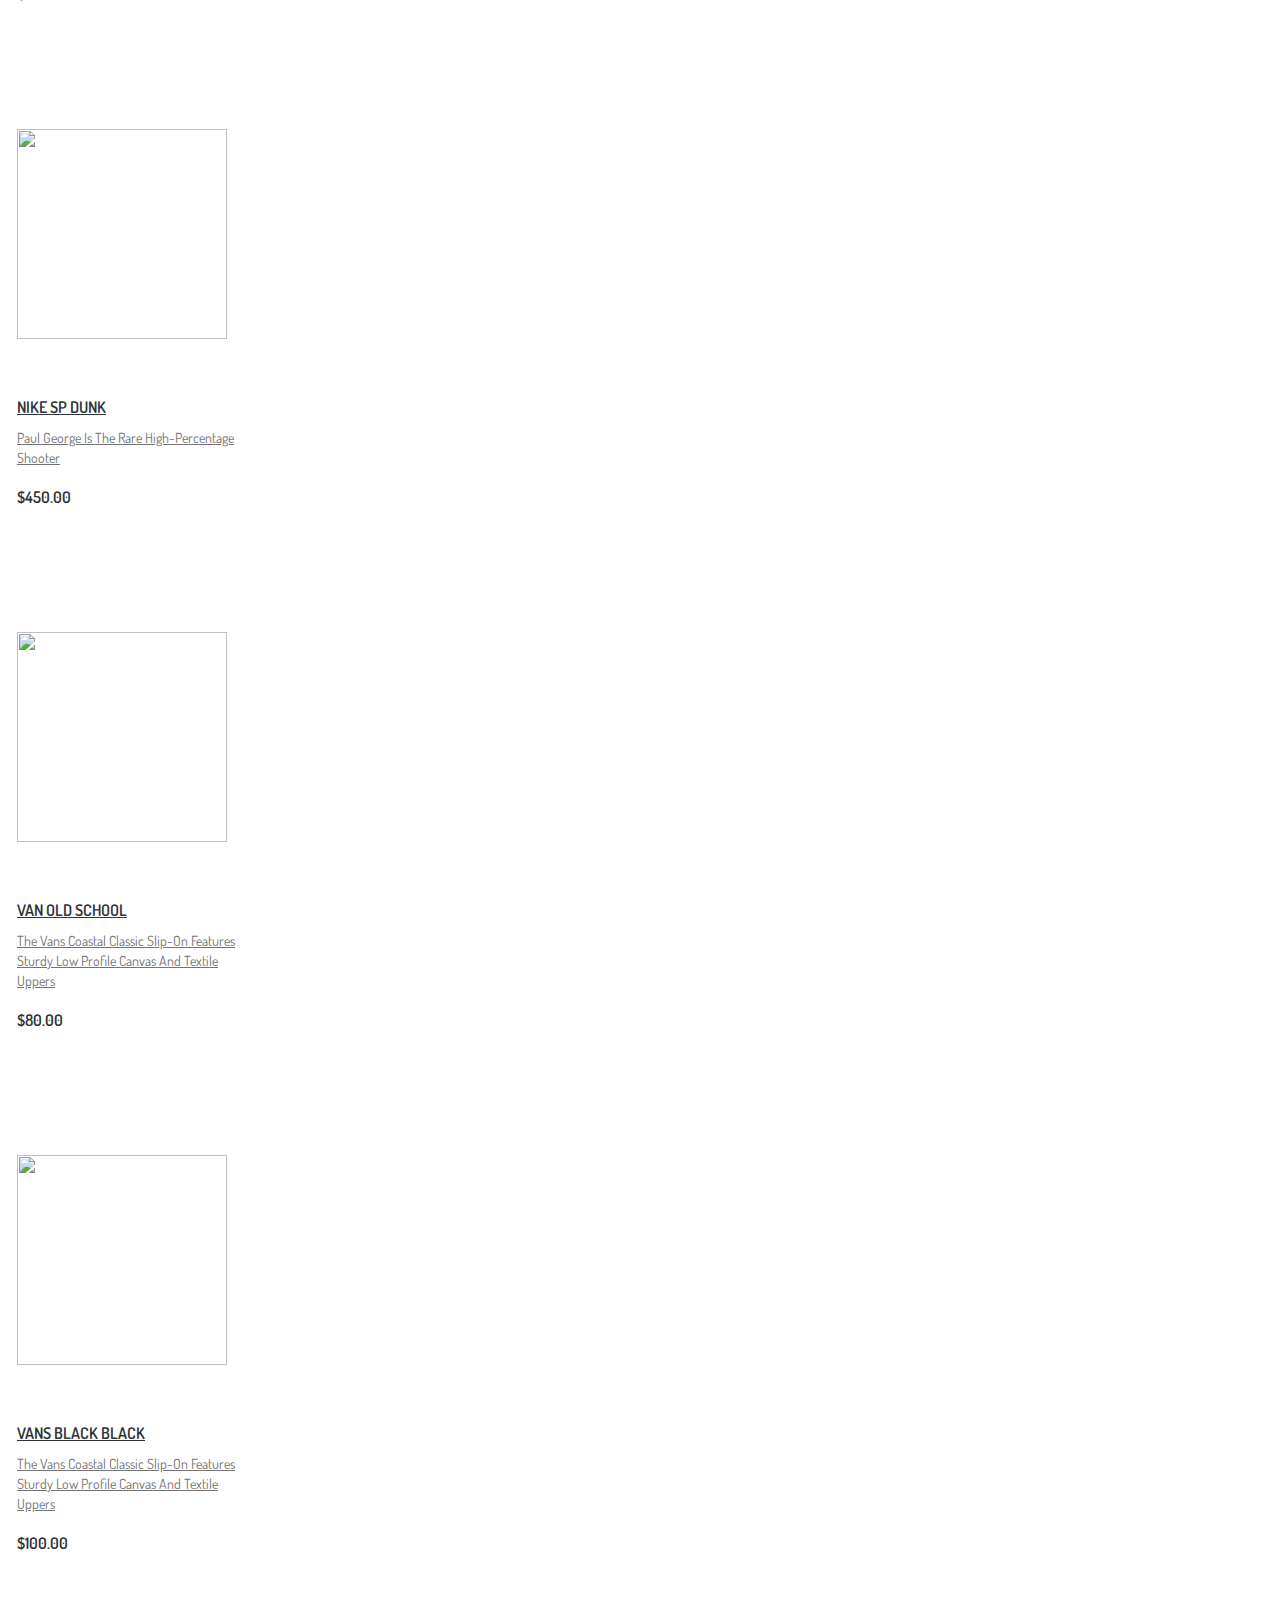
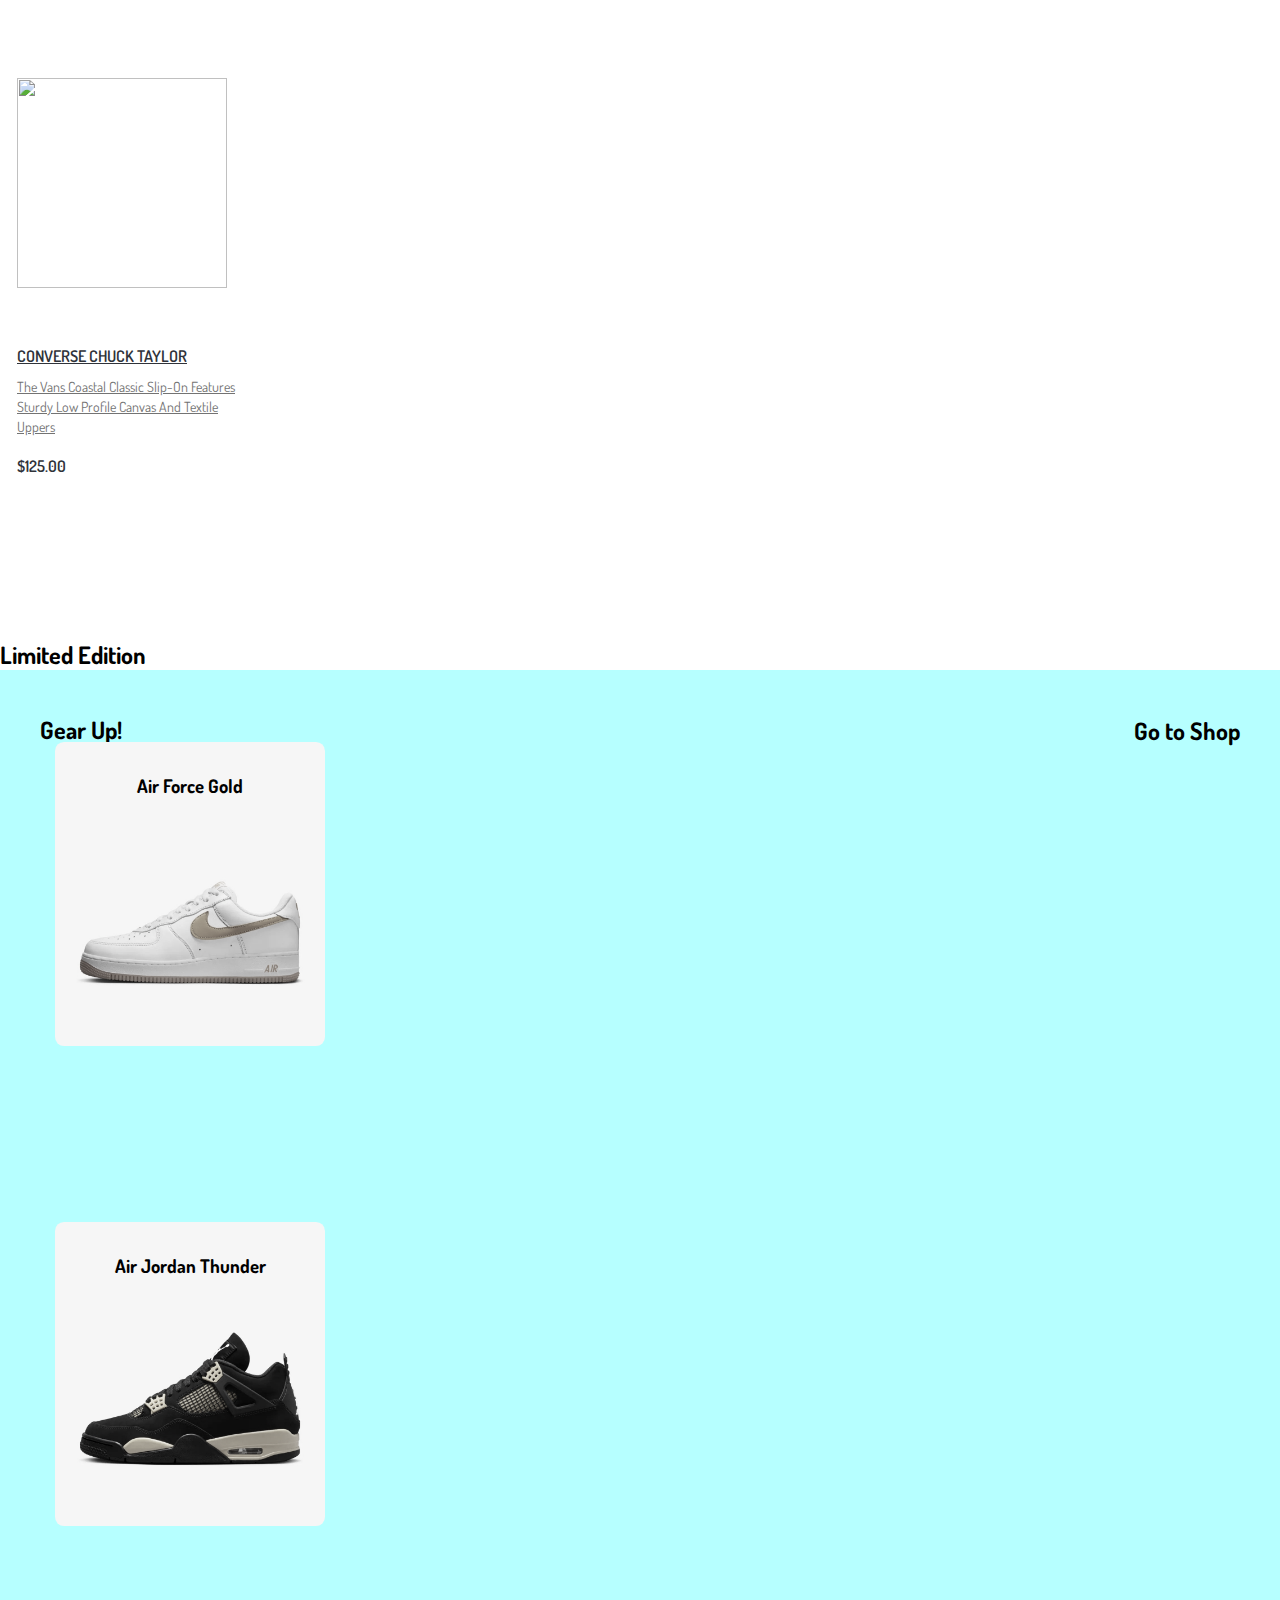
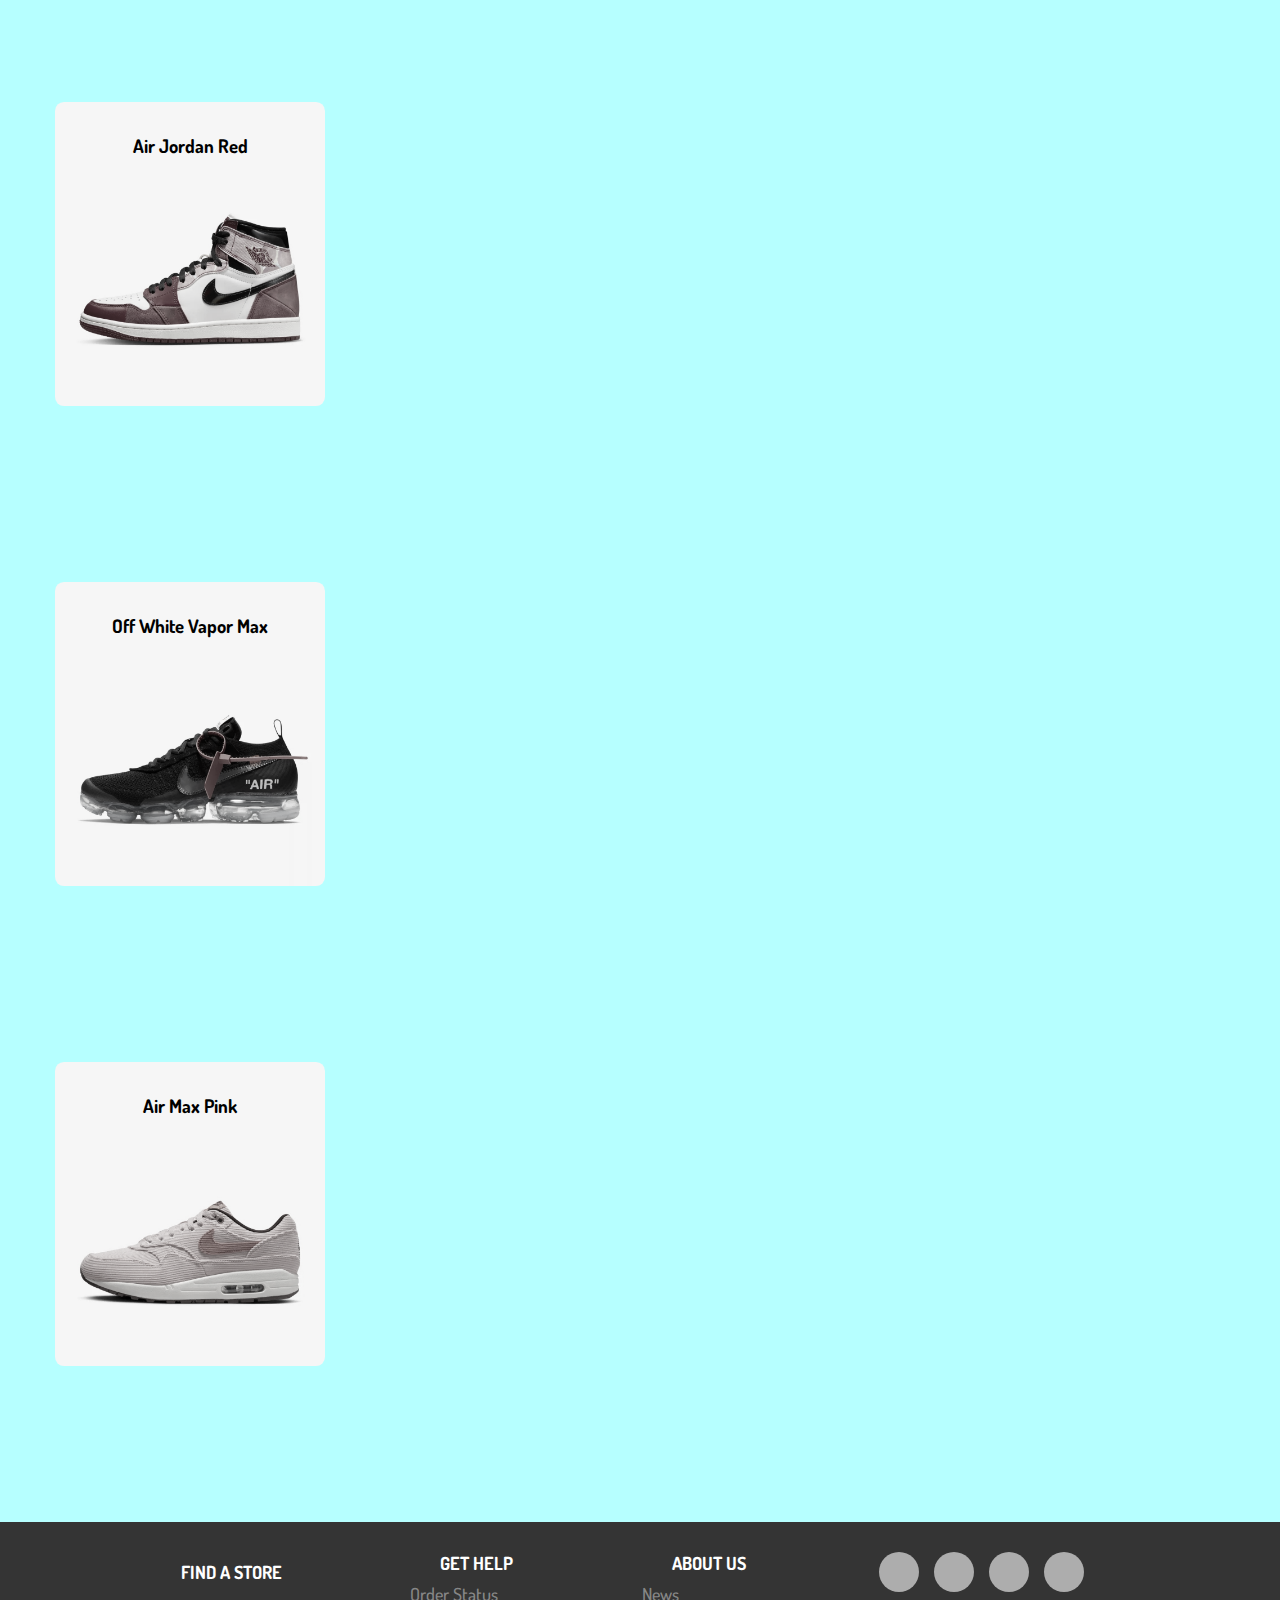
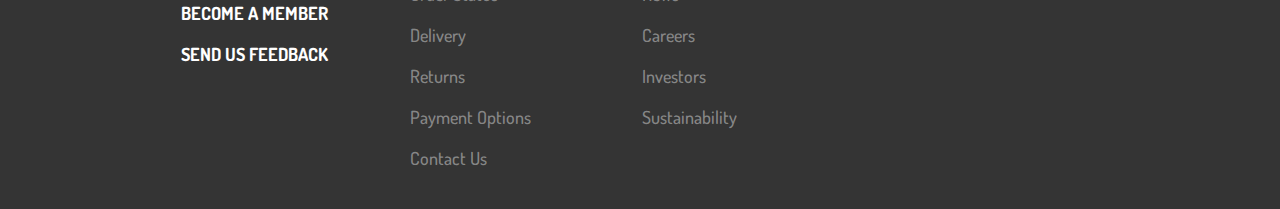
==== commit 98368b64: "sua code 3" ====
--- a/index.html
+++ b/index.html
@@ -94,9 +94,7 @@
             ><i class="fa-solid fa-user"></i
           ></a>
           <a href="#"><i class="fa-solid fa-heart"></i></a>
-          <a href="http://127.0.0.1:5500/shop.html"
-            ><i class="fa-solid fa-cart-shopping"></i
-          ></a>
+          <a href="/shop.html"><i class="fa-solid fa-cart-shopping"></i></a>
         </div>
       </div>
     </header>
